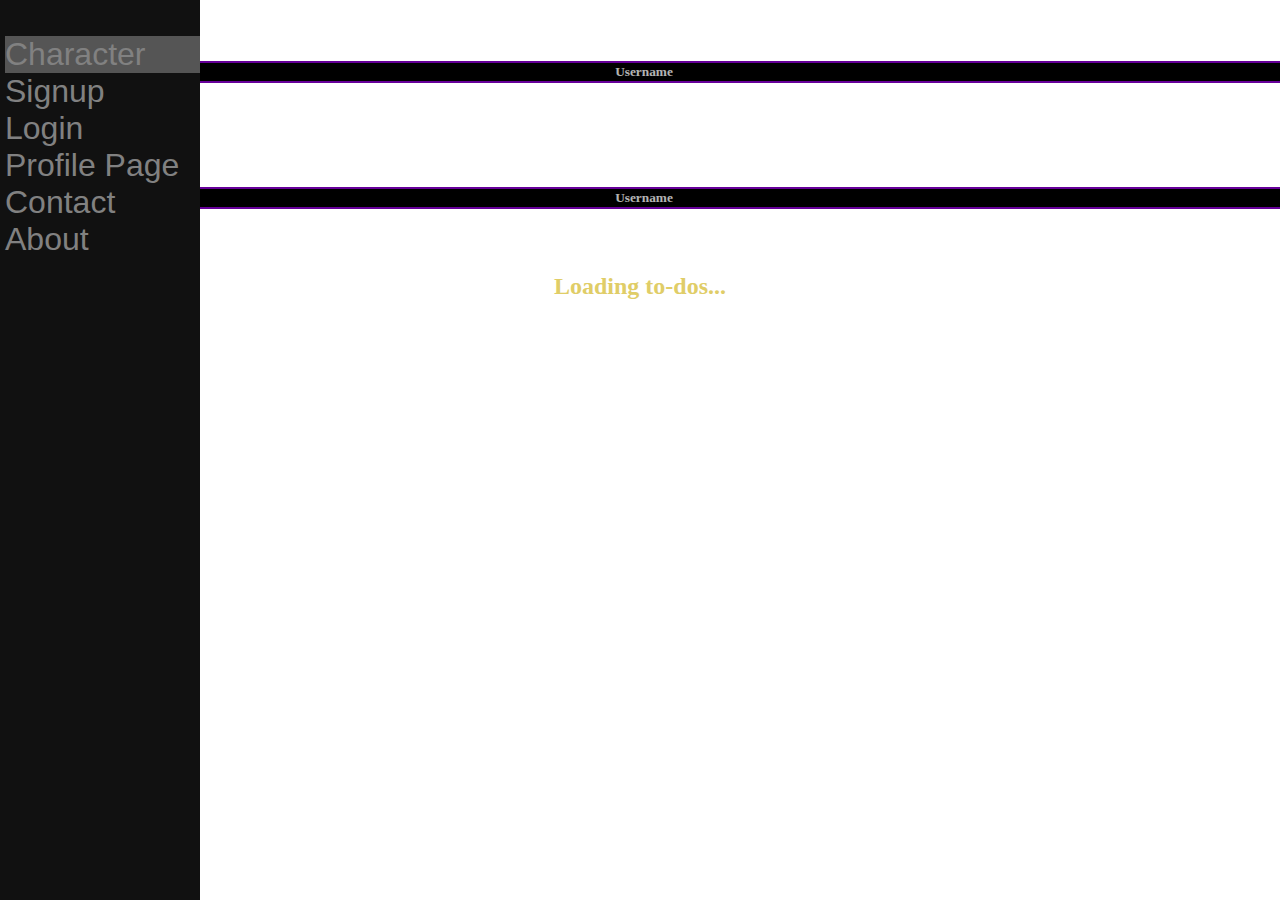
==== index.html @ 429c5027 "Fixed Background skill update error and True AI Background skills" ====
<!DOCTYPE html>
<html lang="en" >

<head>
    
    <meta charset="UTF-8">
    <title>E.I.N.S. - SWN RPG Character Sheet</title>
    <link rel="stylesheet" href="./css/reset.css">
    <link rel="stylesheet" href="./css/style.css">
    <link rel="icon" href="./img/Web_Icon3.jpeg">
    <!--Prevent Cache Storage-->
    <meta http-equiv="Cache-Control" content="no-cache, no-store, must-revalidate" />
    <meta http-equiv="Pragma" content="no-cache" />
    <meta http-equiv="Expires" content="0" />
    <meta name="viewport" content="width=device-width, initial-scale=1.0">
    <link href="https://getbootstrap.com/docs/4.3/dist/css/bootstrap.min.css" rel="stylesheet">
    <script type="text/javascript" src="https://sdk.userbase.com/2/userbase.js"></script>
    <link href="./fontawesome/css/all.css" rel="stylesheet">
</head>

<body>

        <!-- Auth View -->
    <div id="auth-view">
            <h4 class="lightBlue">Login</h4>
        <form id="login-form">
        <li><input id="login-username" type="string" required placeholder="Username"></li>
        <li><input id="login-password" type="password" required placeholder="Password"></li>
        <li><input type="button" value="Sign in" name="loginSubmit"></li>
        </form>
        <div id="login-error" class="lightBlue"></div>

        <h4 class="lightBlue">Create an account</h4>
        <form id="signup-form">
        <li><input id="signup-username" type="string" required placeholder="Username"></li>
        <li><input id="signup-password" type="password" required placeholder="Password"></li>
        <li><input type="button" value="Create an account" name="signUpSubmit"></li>
        </form>
        <div id="signup-error" class="lightBlue" ></div>
        
    </div>

    
    <script type="text/javascript">
 
    
</script>


<div id="db-loading"><h2>Loading to-dos...</h2></div>
<div class="lightBlue" id="db-error"></div>

    <div class="overlay"></div>
    <div class="landscape"><h2>Please Use Landscape Mode</h2></div>
    <!--Loading Screen-->
    <div id="loading">
        <!--Loading Animation-->
        <img id="loading-image" src="./img/Loading_Anim.gif" alt="Loading..." />
        <!--Loading Text-->
        <div class="bootUp">
            <h2 class="bootTitle">E.I.N.S. - ELECTRONIC INTERFACING & NETWORKING SYSTEM</h2>
            <pre class="bootLang"></pre>
        </div>
        
    </div>

    <!--Character Sheet-->
    <form class="charsheet" id="charsheet">

        
        <!--Container-->
        <div class="box">

               
            <!--Tab Header-->
            <div class="tab" id="tabUI">
                <h2 class="pageTitle">SWN Dynamic Character Sheet [v1.1]</h2>
                <li><h6 name="userID" class="lightBlue">USERNAME HERE</h6></li>
                <div class="tabButtons">
                <button type="button" id="defaultOpen" class="tablinks" onclick="openTab(event, 'bioTab')">Profile</button><!----><button type="button" class="tablinks" onclick="openTab(event, 'abilityTab')">Abilities</button><!----><button type="button" class="tablinks" onclick="openTab(event, 'inventoryTab')">Inventory</button><!----><button type="button" class="tablinks" onclick="openTab(event, 'notesTab')">Notes</button><!----><button type="button" class="tablinks" onclick="openTab(event, 'mapTab')">Map</button><!----><button type="button" id="helpTabOpen" class="tablinks" onclick="openTab(event, 'helpTab')">Help</button><!----><button type="button" id="rulesTabOpen" class="tablinks" onclick="openTab(event, 'rulesTab')">Cheatsheet</button></a>
                </div>
                <div class="saveUI">
                    <b>Autosave: </b><input type="checkbox" id="autosave"> <input value="Save Character" type="button" class="button" name="buttonsave" type="button" onclick="save_character()" style="width:100px;margin-bottom:5px; margin-right:30px;" readonly>
                    <label class="custom-file-upload"><input name="buttonload" id="buttonload" value="LOAD" type="file" style="width:200px;margin-bottom:2px;" /></label>
    
                </div>
            </div>
            <input type="button" class="menuButton button" onclick="menuOpen()" value="☰">
            <div id="myMenuBar" class="sideMenuPanel">
                <a href="javascript:void(0)" class="closebtn" name="menuCloseBtn" onclick="menuClose()">×</a>
                <br>
                <br>
                <a class="active" href="#home">Character</a>
                <a href="#news">Signup</a>
                <a href="#news">Login</a>
                <a href="#news">Profile Page</a>
                <a href="#contact">Contact</a>
                <a href="#about">About</a>
                </div>

            <!--Background Image Container-->
            <div class="background">
                <!--Custom Alert Box-->
                <div class="customAlert">
                    <input id="closeAlert" type="button" class="button" value="X" readonly>
                    <h2 class="messageHeader"></h2>
                    <div class="alertMessage">
                        <pre class="message"></pre>
                    </div>
                </div>
                
                <!--Default Profile Tab-->
                <div id="bioTab" class="tabcontent">
                    <!--HP and Strain Range Slider Container-->
                    <div class="row slidebox">
                        <div class="col-xs-12">
                            
                            <div class="slidecontainer">
                                <h4><a href="#hpHelp"><i class="fa fa-question-circle helpLink" onclick="navigateToHelpText('hpHelpText');" title="Click to navigate to Help section."></i></a> HP: <b id="currentHP"></b><b>/</b><input type="number" value="10" min="0" class="slideTrack" onchange="update(this.value,'hpRange','currentHP');" id="playerHP" /></h4><input type="range" min="0" max="10" value="10" class="slider hpSlide" id="hpRange" title="Edit maximum HP value"/>
                                
                                <div id="deathSaveBox"><b>Bleed-Out Counter:</b><input type="checkbox" id="deathBox1" class="checkbox-round" onchange="enableNextElement(this.id,deathBox2.id);" /><input type="checkbox" id="deathBox2" class="checkbox-round" onchange="enableNextElement(this.id,deathBox3.id);" /><input type="checkbox" id="deathBox3" class="checkbox-round" onchange="enableNextElement(this.id,deathBox4.id);" /><input type="checkbox" id="deathBox4" class="checkbox-round" onchange="enableNextElement(this.id,deathBox5.id);" /><input type="checkbox" id="deathBox5" class="checkbox-round" onchange="enableNextElement(this.id,deathBox6.id);" /><input type="checkbox" id="deathBox6" class="checkbox-round" onchange="checkDeath(this);" /></div>
                                
                                <h4><a href="#strainHelp"><i class="fa fa-question-circle helpLink" onclick="navigateToHelpText('strainHelpText');" title="Click to navigate to Help section."></i></a> System Strain: <b id="currentStrain"></b><b>/</b><input type="number" value="10" min="0" class="slideTrack" onchange="update(this.value,'strainRange','currentStrain');" id="strainMax" readonly></h4><input type="range" min="0" max="10" value="0" class="slider strainSlide" id="strainRange">
                                
                            </div>
                        </div>
                    </div>
                    <div class="row">
                        
                        <!--Left Column-->
                        <div class="col-xs-4">
                            
                            <!--Character Bio Panel-->
                            <h2>Bio <a href="#bioHelp"><i class="fa fa-question-circle helpLink" onclick="navigateToHelpText('bioHelpText');" title="Click to navigate to Help section."></i></a></h2>
                            <div class="bounding-box" url="">
                                
                            </div>
                            <input type="string" placeholder="[Insert Image URL Here]" id="charPic" onchange="charImage(value)">
                            <br>
                            <!--Character Image Box-->
                            <!--Nameplate and Origin-->
                            <table class="bioTable">
                                <tr>
                                    <th>Name:</th>
                                    <td><input type="string" id="playerName" name="PlayerName"></td>
                                </tr>
                                <tr>
                                    <th>Species:</th>
                                    <td><input type="string" id="playerSpecies"></td>
                                </tr>
                                <tr>
                                    <!--Player Background-->
                                    <th><i class="fa fa-info-circle interactInfo" title="Get Background Info" data-name="" data-desc="" id="backDesc"></i> Background:</th>
                                    <td><select id="playerBackground" onchange="BackInfo(backDesc.id,id);" data-bonus=""></select></td>
                                    
                                </tr>
                                
                                <!--Background Info Panel-->
                                
                                <!--Player Class-->
                                <tr>
                                    <th><i class="fa fa-info-circle interactInfo" title="Get Class Info" data-name="" data-desc="" id="classDesc"></i> Class:</th>
                                    <td><select id="playerClass" onchange="classInfo(classDesc.id,id);"></select></td>
                                </tr>
                                
                                <!--Class Info Panel-->
                                
                                <tr>
                                    <th>Homeworld:</th>
                                    <td><input type="string" id="playerHomeworld"></td>
                                </tr>
                                <tr>
                                    <th>Employer:</th>
                                    <td><input type="string" id="playerEmployer"></td>
                                </tr>
                            </table>
                            
                            <br>
                            
                        </div>
                        
                        
                        <!--Middle Column-->
                        <div class="col-xs-4">
                            
                            
                            <h2>Skills <a href="#skillsHelp"><i class="fa fa-question-circle helpLink" onclick="navigateToHelpText('skillsHelpText');" title="Click to navigate to Help section."></i></a></h2>
                            <!--Skill Table-->
                            <table class="dataTable skillsTable" border="1">
                                <tr>
                                    <th colspan="6"><input value="&#x25BC;" title="Show/Hide Starting Skill Menu" readonly type="button" class="button dropdown parent no-wrap" data-toggle="toggle">Used Skill Points: <input type="number" value="0" id="usedSP" class="noWrite" readonly>/<input type="number" value="0" id="maxSP" class="noWrite" readonly></th>
                                </tr>
                                <!--Skills Option Panel-->
                                <tbody class="hideTr" id="skillChild">
                                    <tr class="infoPanel">
                                        <th colspan="6">Choose Starting Skill Selection Method:</th>
                                        <tr>
                                            <td colspan="6" class="isRandom"><input type="checkbox" onchange="isGrowth(id,'.randomGrowth')" id="isGrowthCheck" title="WARNING: Make sure all revealed 'Background Skill:' and 'Growth Bonus' input fields are empty BEFORE disabling this option!"> Select for Random Table Rolls or Quick Skills (3 Skills)</td>
                                            
                                        </tr>
                                        <!--Starting Skills-->
                                        <tr id="initSkills">
                                            <td colspan="6">Learn/Growth Skill:<select id="initSkill1" data-previous="empty" onchange="updateSkillBonus(this.id)"></select>
                                                
                                            </td>
                                        </tr>
                                        <tr>
                                            <td colspan="6">Learn/Growth Skill:<select id="initSkill2" data-previous="empty" onchange="updateSkillBonus(this.id)"></select>
                                                
                                            </td>
                                        </tr>
                                        <tr>
                                            <td class="randomGrowth isAISkill" colspan="6">Learn/Growth Skill:<select id="initSkill3" data-previous="empty" onchange="updateSkillBonus(this.id)"></select>
                                            </td>
                                        </tr>
                                        <tr>
                                            <td colspan="6" hidden>Background Skill:<select id="initSkill4" value="" data-previous="empty" onchange=" updateSkillBonus(this.id);"></select>
                                            </td>
                                        </tr>
                                        <tr>
                                            <td colspan="6" class="classSkill1">Psi Skill:<select id="initSkill5" data-previous="empty" onchange=" updateSkillBonus(this.id);"></select>
                                            </td>
                                        </tr>
                                        <tr>
                                            <td colspan="6" class="classSkill2">Psi Skill:<select id="initSkill6" data-previous="empty" onchange=" updateSkillBonus(this.id);"></select>
                                            </td>
                                        </tr>
                                        <tr>
                                            <td colspan="6" class="backgroundSkill">Background Skill:<select id="initSkill7" value="" data-previous="empty" onchange=" updateSkillBonus(this.id);"></select>
                                            </td>
                                        </tr>
                                        <tr>
                                            <td colspan="6" hidden>AI Skill:<select id="initSkill8" value="" data-previous="empty" onchange=" updateSkillBonus(this.id);"></select>
                                            </td>
                                        </tr>
                                        <tr>
                                            <td colspan="6" hidden>AI Skill:<select id="initSkill9" value="" data-previous="empty" onchange=" updateSkillBonus(this.id);"></select>
                                            </td>
                                        </tr>
                                        <tr>
                                            <td colspan="6" name="fociSkillRow1" style="display: none;">Focus 1 Skill:<select name="fociSkill1" id="initSkill10" value="" data-previous="empty" onchange=" updateSkillBonus(this.id);"></select>
                                            </td>
                                        </tr>
                                        <tr>
                                            <td colspan="6" name="fociSkillRow2" style="display: none;">Focus 2 Skill:<select name="fociSkill2" id="initSkill11" value="" data-previous="empty" onchange=" updateSkillBonus(this.id);"></select>
                                            </td>
                                        </tr>
                                        <tr>
                                            <td colspan="6" name="fociSkillRow3" style="display: none;">Focus 3 Skill:<select name="fociSkill3" id="initSkill12" value="" data-previous="empty" onchange=" updateSkillBonus(this.id);"></select>
                                            </td>
                                        </tr>
                                        <tr>
                                            <td colspan="6" name="fociSkillRow4" style="display: none;">Focus 4 Skill:<select name="fociSkill4" id="initSkill13" value="" data-previous="empty" onchange=" updateSkillBonus(this.id);"></select>
                                            </td>
                                        </tr>
                                        <tr>
                                            <td colspan="6" name="fociSkillRow5" style="display: none;">Focus 5 Skill:<select name="fociSkill5" id="initSkill14" value="" data-previous="empty" onchange=" updateSkillBonus(this.id);"></select>
                                            </td>
                                        </tr>
                                        <tr>
                                            <td colspan="6" name="fociSkillRow6" style="display: none;">Focus 6 Skill:<select name="fociSkill6" id="initSkill15" value="" data-previous="empty" onchange=" updateSkillBonus(this.id);"></select>
                                            </td>
                                        </tr>
                                        <tr>
                                            <td colspan="6">Interest Skill:<select id="initSkill16" value="" data-previous="empty" onchange=" updateSkillBonus(this.id);"></select>
                                            </td>
                                        </tr>
                                        <tr>
                                            <td colspan="6">AI Skill:<select id="initSkill17" value="" data-previous="empty" onchange=" updateSkillBonus(this.id);"></select>
                                            </td>
                                        </tr>
                                    </tr>
                                </tbody>
                                <!--Player Skill Fields-->
                                <tr>
                                    <td class="leftAlign"><i class="fa fa-info-circle interact" title="Get Skill Info" id="admin"></i> Administer:</td>
                                    
                                    <td>
                                        <input value="-" readonly type="button" class="button" onclick="decrement(adminBaseScore.id)">
                                        <input type="number" value="-1" style="display: none;" id="adminScore" min="-1" max="4" step="1"  class="skillField"  readonly>
                                        <input value="+" readonly type="button" class="button" onclick="increment(adminBaseScore.id)">
                                    </td>
                                    <td class="leftAlign"><i class="fa fa-info-circle interact" title="Get Skill Info" id="pilot"></i> Pilot:</td>
                                    <td>
                                        <input value="-" readonly type="button" class="button" onclick="decrement(pilotBaseScore.id)">
                                        <input type="number" value="-1" style="display: none;" id="pilotScore" min="-1" max="4" step="1"  class="skillField"  readonly>
                                        <input value="+" readonly type="button" class="button" onclick="increment(pilotBaseScore.id)">
                                    </td>
                                    <td class="leftAlign"><i class="fa fa-info-circle interact" title="Get Skill Info" id="work"></i> Work:</td>
                                    <td>
                                        <input value="-" readonly type="button" class="button" onclick="decrement(workBaseScore.id)">
                                        <input type="number" value="-1" style="display: none;" id="workScore" min="-1" max="4" step="1"  class="skillField"  readonly>
                                        <input value="+" readonly type="button" class="button" onclick="increment(workBaseScore.id)">
                                    </td>
                                </tr>
                                <tr>
                                    <td class="leftAlign"><i class="fa fa-info-circle interact" title="Get Skill Info" id="connect"></i> Connect:</td>
                                    <td>
                                        <input value="-" readonly type="button" class="button" onclick="decrement(connectBaseScore.id)">
                                        <input type="number" value="-1" style="display: none;" id="connectScore" min="-1" max="4" step="1"  class="skillField"  readonly>
                                        <input value="+" readonly type="button" class="button" onclick="increment(connectBaseScore.id)">
                                    </td>
                                    <td class="leftAlign"><i class="fa fa-info-circle interact" title="Get Skill Info" id="program"></i> Program:</td>
                                    <td>
                                        <input value="-" readonly type="button" class="button" onclick="decrement(programBaseScore.id)">
                                        <input type="number" value="-1" style="display: none;" id="programScore" min="-1" max="4" step="1"  class="skillField"  readonly>
                                        <input value="+" readonly type="button" class="button" onclick="increment(programBaseScore.id)">
                                    </td>
                                    <td class="leftAlign"><i class="fa fa-info-circle interact" title="Get Skill Info" id="biopsi"></i> Biopsionics:</td>
                                    <td>
                                        <input value="-" readonly type="button" class="button" onclick="decrement(biopsiBaseScore.id)">
                                        <input type="number" value="-1" style="display: none;" id="biopsiScore" min="-1" max="4" step="1"  class="skillField" data-learn="0" data-psi="biopsi" data-bonus="-1" readonly>
                                        <input value="+" readonly type="button" class="button" onclick="increment(biopsiBaseScore.id)">
                                    </td>
                                </tr>
                                <tr>
                                    <td class="leftAlign"><i class="fa fa-info-circle interact" title="Get Skill Info" id="exert"></i> Exert:</td>
                                    <td>
                                        <input value="-" readonly type="button" class="button" onclick="decrement(exertBaseScore.id)">
                                        <input type="number" value="-1" style="display: none;" id="exertScore" min="-1" max="4" step="1"  class="skillField"  readonly>
                                        <input value="+" readonly type="button" class="button" onclick="increment(exertBaseScore.id)">
                                    </td>
                                    <td class="leftAlign"><i class="fa fa-info-circle interact" title="Get Skill Info" id="punch"></i> Punch:</td>
                                    <td>
                                        <input value="-" readonly type="button" class="button" onclick="decrement(punchBaseScore.id)">
                                        <input type="number" value="-1" style="display: none;" id="punchScore" min="-1" max="4" step="1"  class="skillField"  readonly>
                                        <input value="+" readonly type="button" class="button" onclick="increment(punchBaseScore.id)">
                                    </td>
                                    <td class="leftAlign"><i class="fa fa-info-circle interact" title="Get Skill Info" id="metapsi"></i> Metapsionics:</td>
                                    <td>
                                        <input value="-" readonly type="button" class="button" onclick="decrement(metapsiBaseScore.id)">
                                        <input type="number" value="-1" style="display: none;" id="metapsiScore" min="-1" max="4" step="1"  class="skillField" data-learn="0" data-psi="metapsi" data-bonus="-1" readonly>
                                        <input value="+" readonly type="button" class="button" onclick="increment(metapsiBaseScore.id)">
                                    </td>
                                </tr>
                                <tr>
                                    <td class="leftAlign"><i class="fa fa-info-circle interact" title="Get Skill Info" id="fix"></i> Fix:</td>
                                    <td>
                                        <input value="-" readonly type="button" class="button" onclick="decrement(fixBaseScore.id)">
                                        <input type="number" value="-1" style="display: none;" id="fixScore" min="-1" max="4" step="1"  class="skillField"  readonly>
                                        <input value="+" readonly type="button" class="button" onclick="increment(fixBaseScore.id)">
                                    </td>
                                    <td class="leftAlign"><i class="fa fa-info-circle interact" title="Get Skill Info" id="shoot"></i> Shoot:</td>
                                    <td>
                                        <input value="-" readonly type="button" class="button" onclick="decrement(shootBaseScore.id)">
                                        <input type="number" value="-1" style="display: none;" id="shootScore" min="-1" max="4" step="1"  class="skillField"  readonly>
                                        <input value="+" readonly type="button" class="button" onclick="increment(shootBaseScore.id)">
                                    </td>
                                    <td class="leftAlign"><i class="fa fa-info-circle interact" title="Get Skill Info" id="precog"></i> Precognition:</td>
                                    <td>
                                        <input value="-" readonly type="button" class="button" onclick="decrement(precogBaseScore.id)">
                                        <input type="number" value="-1" style="display: none;" id="precogScore" min="-1" max="4" step="1"  class="skillField" data-learn="0" data-psi="precog" data-bonus="-1" readonly>
                                        <input value="+" readonly type="button" class="button" onclick="increment(precogBaseScore.id)">
                                    </td>
                                </tr>
                                <tr>
                                    <td class="leftAlign"><i class="fa fa-info-circle interact" title="Get Skill Info" id="heal"></i> Heal:</td>
                                    <td>
                                        <input value="-" readonly type="button" class="button" onclick="decrement(healBaseScore.id)">
                                        <input type="number" value="-1" style="display: none;" id="healScore" min="-1" max="4" step="1"  class="skillField"  readonly>
                                        <input value="+" readonly type="button" class="button" onclick="increment(healBaseScore.id)">
                                    </td>
                                    <td class="leftAlign"><i class="fa fa-info-circle interact" title="Get Skill Info" id="sneak"></i> Sneak:</td>
                                    <td>
                                        <input value="-" readonly type="button" class="button" onclick="decrement(sneakBaseScore.id)">
                                        <input type="number" value="-1" style="display: none;" id="sneakScore" min="-1" max="4" step="1"  class="skillField"  readonly>
                                        <input value="+" readonly type="button" class="button" onclick="increment(sneakBaseScore.id)">
                                    </td>
                                    <td class="leftAlign"><i class="fa fa-info-circle interact" title="Get Skill Info" id="telekinesis"></i> Telekinesis:</td>
                                    <td>
                                        <input value="-" readonly type="button" class="button" onclick="decrement(telekinesisBaseScore.id)">
                                        <input type="number" value="-1" style="display: none;" id="telekinesisScore" min="-1" max="4" step="1"  class="skillField" data-learn="0" data-psi="telekinesis" data-bonus="-1" readonly>
                                        <input value="+" readonly type="button" class="button" onclick="increment(telekinesisBaseScore.id)">
                                    </td>
                                </tr>
                                <tr>
                                    <td class="leftAlign"><i class="fa fa-info-circle interact" title="Get Skill Info" id="know"></i> Know:</td>
                                    <td>
                                        <input value="-" readonly type="button" class="button" onclick="decrement(knowBaseScore.id)">
                                        <input type="number" value="-1" style="display: none;" id="knowScore" min="-1" max="4" step="1"  class="skillField"  readonly>
                                        <input value="+" readonly type="button" class="button" onclick="increment(knowBaseScore.id)">
                                    </td>
                                    <td class="leftAlign"><i class="fa fa-info-circle interact" title="Get Skill Info" id="stab"></i> Stab:</td>
                                    <td>
                                        <input value="-" readonly type="button" class="button" onclick="decrement(stabBaseScore.id)">
                                        <input type="number" value="-1" style="display: none;" id="stabScore" min="-1" max="4" step="1"  class="skillField"  readonly>
                                        <input value="+" readonly type="button" class="button" onclick="increment(stabBaseScore.id)">
                                    </td>
                                    <td class="leftAlign"><i class="fa fa-info-circle interact" title="Get Skill Info" id="telepath"></i> Telepathy:</td>
                                    <td>
                                        <input value="-" readonly type="button" class="button" onclick="decrement(telepathBaseScore.id)">
                                        <input type="number" value="-1" style="display: none;" id="telepathScore" min="-1" max="4" step="1"  class="skillField" data-learn="0" data-psi="telepath" data-bonus="-1" readonly>
                                        <input value="+" readonly type="button" class="button" onclick="increment(telepathBaseScore.id)">
                                    </td>
                                </tr>
                                <tr>
                                    <td class="leftAlign"><i class="fa fa-info-circle interact" title="Get Skill Info" id="lead"></i> Lead:</td>
                                    <td>
                                        <input value="-" readonly type="button" class="button" onclick="decrement(leadBaseScore.id)">
                                        <input type="number" value="-1" style="display: none;" id="leadScore" min="-1" max="4" step="1"  class="skillField"  readonly>
                                        <input value="+" readonly type="button" class="button" onclick="increment(leadBaseScore.id)">
                                    </td>
                                    <td class="leftAlign"><i class="fa fa-info-circle interact" title="Get Skill Info" id="survive"></i> Survive:</td>
                                    <td>
                                        <input value="-" readonly type="button" class="button" onclick="decrement(surviveBaseScore.id)">
                                        <input type="number" value="-1" style="display: none;" id="surviveScore" min="-1" max="4" step="1"  class="skillField"  readonly>
                                        <input value="+" readonly type="button" class="button" onclick="increment(surviveBaseScore.id)">
                                    </td>
                                    <td class="leftAlign"><i class="fa fa-info-circle interact" title="Get Skill Info" id="teleport"></i> Teleportation:</td>
                                    <td>
                                        <input value="-" readonly type="button" class="button" onclick="decrement(teleportBaseScore.id)">
                                        <input type="number" value="-1" style="display: none;" id="teleportScore" min="-1" max="4" step="1"  class="skillField" data-learn="0" data-psi="teleport" data-bonus="-1" readonly>
                                        <input value="+" readonly type="button" class="button" onclick="increment(teleportBaseScore.id)">
                                    </td>
                                </tr>
                                <tr>
                                    <td class="leftAlign"><i class="fa fa-info-circle interact" title="Get Skill Info" id="notice"></i> Notice:</td>
                                    <td>
                                        <input value="-" readonly type="button" class="button" onclick="decrement(noticeBaseScore.id)">
                                        <input type="number" value="-1" style="display: none;" id="noticeScore" min="-1" max="4" step="1"  class="skillField"  readonly>
                                        <input value="+" readonly type="button" class="button" onclick="increment(noticeBaseScore.id)">
                                    </td>
                                    <td class="leftAlign"><i class="fa fa-info-circle interact" title="Get Skill Info" id="talk"></i> Talk:</td>
                                    <td>
                                        <input value="-" readonly type="button" class="button" onclick="decrement(talkBaseScore.id)">
                                        <input type="number" value="-1" style="display: none;" id="talkScore" min="-1" max="4" step="1"  class="skillField"  readonly>
                                        <input value="+" readonly type="button" class="button" onclick="increment(talkBaseScore.id)">
                                    </td>
                                    <td><input type="string" value="" id="customSkill1"></td>
                                    <td>
                                        <input value="-" readonly type="button" class="button" onclick="decrement(custom1BaseScore.id)">
                                        <input type="number" value="-1" style="display: none;" id="custom1Score" min="-1" max="4" step="1"  class="skillField"  readonly>
                                        <input value="+" readonly type="button" class="button" onclick="increment(custom1BaseScore.id)">
                                    </td>
                                </tr>
                                <tr>
                                    <td class="leftAlign"><i class="fa fa-info-circle interact" title="Get Skill Info" id="perform"></i> Perform:</td>
                                    <td>
                                        <input value="-" readonly type="button" class="button" onclick="decrement(performBaseScore.id)">
                                        <input type="number" value="-1" style="display: none;" id="performScore" min="-1" max="4" step="1"  class="skillField"  readonly>
                                        <input value="+" readonly type="button" class="button" onclick="increment(performBaseScore.id)">
                                    </td>
                                    <td class="leftAlign"><i class="fa fa-info-circle interact" title="Get Skill Info" id="trade"></i> Trade:</td>
                                    <td>
                                        <input value="-" readonly type="button" class="button" onclick="decrement(tradeBaseScore.id)">
                                        <input type="number" value="-1" style="display: none;" id="tradeScore" min="-1" max="4" step="1"  class="skillField"  readonly>
                                        <input value="+" readonly type="button" class="button" onclick="increment(tradeBaseScore.id)">
                                    </td>
                                    <td><input type="string" value="" id="customSkill2" step="1"></td>
                                    <td>
                                        <input value="-" readonly type="button" class="button" onclick="decrement(custom2BaseScore.id)">
                                        <input type="number" value="-1" style="display: none;" id="custom2Score" min="-1" max="4" step="1"  class="skillField"  readonly>
                                        <input value="+" readonly type="button" class="button" onclick="increment(custom2BaseScore.id)">
                                    </td>
                                </tr>
                                
                            </table>
                            
                            <br>
                            
                            <h2>Foci <a href="#fociHelp"><i class="fa fa-question-circle helpLink" onclick="navigateToHelpText('fociHelpText');" title="Click to navigate to Help section."></i></a></h2>
                            <!--Foci Table-->
                            <table class="textTable">
                                <tr>
                                    <th colspan="2">Used Focus Points:<input type="number" value="0" id="usedFP" class="noWrite" readonly>/<input type="number" value="1" id="maxFP" class="noWrite" readonly><input type="checkbox" id="psiFocus" hidden></th>
                                </tr>
                                <!--Foci1-->
                                <tr>
                                    <td><i class="fa fa-info-circle interactInfo" title="Get Skill Info" data-name="" data-desc="" id="infoF1" data-function="focusInfo" data-select="Foci1"></i><select id="Foci1" onchange="focusInfo(infoF1.id,id);"></select><input type="checkbox" onchange="updateSkillBonus('initSkill10');" id="isStartingFoci10"></td>
                                    <td>
                                        
                                        Level: <input value="-" type="button" class="button" readonly onclick="decrement(FociLevel1.id);"><input type="number" id="FociLevel1" value="0" max="3" onchange="updateUsedFP(); checkFoci();" min="0" step="1" readonly>
                                        <input value="+" type="button" class="button" readonly onclick="increment(FociLevel1.id);">
                                    </td>
                                </tr>
                                
                                <!--Foci2-->
                                <tr>
                                    <td><i class="fa fa-info-circle interactInfo" title="Get Skill Info" data-name="" data-desc="" id="infoF2" data-function="focusInfo" data-select="Foci2"></i><select id="Foci2" onchange="focusInfo(infoF2.id,id)"></select><input type="checkbox" onchange="updateSkillBonus('initSkill11');" id="isStartingFoci11"></td>
                                    <td>
                                        
                                        Level: <input value="-" type="button" class="button" readonly onclick="decrement(FociLevel2.id);"><input type="number" id="FociLevel2" value="0" max="3" onchange="updateUsedFP(); checkFoci();" min="0" step="1" readonly>
                                        <input value="+" type="button" class="button" readonly onclick="increment(FociLevel2.id);">
                                    </td>
                                </tr>
                                
                                <!--Foci3-->
                                <tr>
                                    <td><i class="fa fa-info-circle interactInfo" title="Get Skill Info" data-name="" data-desc="" id="infoF3" data-function="focusInfo" data-select="Foci3"></i><select id="Foci3" onchange="focusInfo(infoF3.id,id)"></select><input type="checkbox" onchange="updateSkillBonus('initSkill12');" id="isStartingFoci12"></td>
                                    <td>
                                        
                                        Level: <input value="-" type="button" class="button" readonly onclick="decrement(FociLevel3.id);"><input type="number" id="FociLevel3" value="0" max="3" onchange="updateUsedFP(); checkFoci();" min="0" step="1" readonly>
                                        <input value="+" type="button" class="button" readonly onclick="increment(FociLevel3.id);">
                                    </td>
                                </tr>
                                
                                <!--Foci4-->
                                <tr>
                                    <td><i class="fa fa-info-circle interactInfo" title="Get Skill Info" data-name="" data-desc="" id="infoF4" data-function="focusInfo" data-select="Foci4"></i><select id="Foci4" onchange="focusInfo(infoF4.id,id)"></select><input type="checkbox" onchange="updateSkillBonus('initSkill13');" id="isStartingFoci13"></td>
                                    <td>
                                        
                                        Level: <input value="-" type="button" class="button" readonly onclick="decrement(FociLevel4.id);"><input type="number" id="FociLevel4" value="0" max="3" onchange="updateUsedFP(); checkFoci();" min="0" step="1" readonly>
                                        <input value="+" type="button" class="button" readonly onclick="increment(FociLevel4.id);">
                                    </td>
                                </tr>
                                
                                <!--Foci5-->
                                <tr>
                                    <td><i class="fa fa-info-circle interactInfo" title="Get Skill Info" data-name="" data-desc="" id="infoF5" data-function="focusInfo" data-select="Foci5"></i><select id="Foci5" onchange="focusInfo(infoF5.id,id)"></select><input type="checkbox" onchange="updateSkillBonus('initSkill14');" id="isStartingFoci14"></td>
                                    <td>
                                        
                                        Level: <input value="-" type="button" class="button" readonly onclick="decrement(FociLevel5.id);"><input type="number" id="FociLevel5" value="0" max="3" onchange="updateUsedFP(); checkFoci();" min="0" step="1" readonly>
                                        <input value="+" type="button" class="button" readonly onclick="increment(FociLevel5.id);">
                                    </td>
                                </tr>
                                
                                <!--Foci6-->
                                <tr>
                                    <td><i class="fa fa-info-circle interactInfo" title="Get Skill Info" data-name="" data-desc="" id="infoF6" data-function="focusInfo" data-select="Foci6"></i><select id="Foci6" onchange="focusInfo(infoF6.id,id)"></select><input type="checkbox" onchange="updateSkillBonus('initSkill15');" id="isStartingFoci15"></td>
                                    <td>
                                        Level: <input value="-" type="button" class="button" readonly onclick="decrement(FociLevel6.id);"><input type="number" id="FociLevel6" value="0" max="3" onchange="updateUsedFP(); checkFoci();" min="0" step="1" readonly>
                                        <input value="+" type="button" class="button" readonly onclick="increment(FociLevel6.id);">
                                    </td>
                                </tr>
                                
                            </table>
                            <br>
                        </div>
                        
                        
                        <!--Right Column-->
                        <div class="col-xs-4">
                            <h2>Stats <a href="#statsHelp"><i class="fa fa-question-circle helpLink" onclick="navigateToHelpText('statsHelpText');" title="Click to navigate to Help section."></i></a></h2>
                            <!--Attribute Table-->
                            <table class="dataTable">
                                <tr>
                                    <th><input value="&#x25BC" title="Base Attributes" readonly type="button" class="button dropdown parent no-wrap" data-toggle="toggle">Attribute:</th>
                                    <th>Score:</th>
                                    <th>Mod:</th>
                                </tr>
                                <!--Starting Attributes Panel-->
                                <tbody class="hideTr" id="attributeChild">
                                    <tr style="display: table-row;" class="infoPanel">
                                        <th colspan="3">Enter Base Attribute Scores:</th>
                                        <tr>
                                            <td>STR:<input type="number" value="10" id="strBase" onchange="updateBaseStats('str')"></td>
                                            <td>DEX:<input type="number" value="10" id="dexBase" onchange="updateBaseStats('dex')"></td>
                                            <td>CON:<input type="number" value="10" id="conBase" onchange="updateBaseStats('con')"></td>
                                            
                                        </tr>
                                        <tr>
                                            <td>INT:<input type="number" value="10" id="intBase" onchange="updateBaseStats('int')"></td>
                                            <td>WIS:<input type="number" value="10" id="wisBase" onchange="updateBaseStats('wis')"></td>
                                            <td>CHA:<input type="number" value="10" id="chaBase" onchange="updateBaseStats('cha')"></td>
                                        </tr>
                                        <tr class="randomGrowth">
                                            <td>Growth Bonus:<select id="growthStat1" data-previous="empty" onchange="addGrowthAttrBonus()"></select></td>
                                            <td>+1 <input type="checkbox" id="growthPlusOne1" onchange="checkGrowthBonus('1',1)"></td>
                                            <td>+2 <input type="checkbox" id="growthPlusTwo1" onchange="checkGrowthBonus('1',2)"></td>
                                        </tr>
                                        <tr class="randomGrowth">
                                            <td>Growth Bonus:<select id="growthStat2" data-previous="empty" onchange="addGrowthAttrBonus()"></select></td>
                                            <td>+1 <input type="checkbox" id="growthPlusOne2" onchange="checkGrowthBonus('2',1)"></td>
                                            <td>+2 <input type="checkbox" id="growthPlusTwo2" onchange="checkGrowthBonus('2',2)"></td>
                                        </tr>
                                        <tr class="randomGrowth">
                                            <td>Growth Bonus:<select id="growthStat3" data-previous="empty" onchange="addGrowthAttrBonus()"></select></td>
                                            <td>+1 <input type="checkbox" id="growthPlusOne3" onchange="checkGrowthBonus('3',1)"></td>
                                            <td>+2 <input type="checkbox" id="growthPlusTwo3" onchange="checkGrowthBonus('3',2)"></td>
                                        </tr>
                                    </tr>
                                </tbody>
                                <tr>
                                    <td>Strength:</td>
                                    <td>
                                        <input value="-" type="button" class="button" readonly onclick="decrement(strScore.id);">
                                        <input type="number" value="10" min="10" max="15" id="strScore" onchange="updateModifiers('str'); updateMaxCarry()" data-bonus="0" class="growthBonus" data-growth="0" readonly>
                                        <input value="+" type="button" class="button" readonly onclick="increment(strScore.id);">
                                    </td>
                                    <td><input type="number" value="0" id="strMod" class="noWrite" readonly></td>
                                </tr>
                                <tr>
                                    
                                    <td>Dexterity:</td>
                                    <td>
                                        <input value="-" type="button" class="button" readonly onclick="decrement(dexScore.id);">
                                        <input type="number" value="10" min="10" max="15" id="dexScore" onchange="updateModifiers('dex')" data-bonus="0" class="growthBonus" data-growth="0" readonly>
                                        <input value="+" type="button" class="button" readonly onclick="increment(dexScore.id);">
                                    </td>
                                    <td><input type="number" value="0" id="dexMod" class="noWrite" readonly></td>
                                </tr>
                                <tr>
                                    <td>Constitution:</td>
                                    <td>
                                        <input value="-" type="button" class="button" readonly onclick="decrement(conScore.id);">
                                        <input type="number" value="10" min="10" max="15" id="conScore" onchange="updateModifiers('con'); updateStrainMax(this.value)" data-bonus="0" class="growthBonus" data-growth="0" readonly>
                                        <input value="+" type="button" class="button" readonly onclick="increment(conScore.id);">
                                    </td>
                                    <td><input type="number" value="0" id="conMod" class="noWrite" readonly></td>
                                </tr>
                                <tr>
                                    <td>Intelligence:</td>
                                    <td>
                                        <input value="-" type="button" class="button" readonly onclick="decrement(intScore.id);">
                                        <input type="number" value="10" min="10" max="15" id="intScore" onchange="updateModifiers('int')" data-bonus="0" class="growthBonus" data-growth="0" readonly>
                                        <input value="+" type="button" class="button" readonly onclick="increment(intScore.id);">
                                    </td>
                                    <td><input type="number" value="0" id="intMod" class="noWrite" readonly></td>
                                </tr>
                                <tr>
                                    <td>Wisdom:</td>
                                    <td>
                                        <input value="-" type="button" class="button" readonly onclick="decrement(wisScore.id);">
                                        <input type="number" value="10" min="10" max="15" id="wisScore" onchange="updateModifiers('wis')" data-bonus="0" class="growthBonus" data-growth="0" readonly>
                                        <input value="+" type="button" class="button" readonly onclick="increment(wisScore.id);">
                                    </td>
                                    <td><input type="number" value="0" id="wisMod" class="noWrite" readonly></td>
                                </tr>
                                <tr>
                                    <td>Charisma:</td>
                                    <td>
                                        <input value="-" type="button" class="button" readonly onclick="decrement(chaScore.id);">
                                        <input type="number" value="10" min="10" max="15" id="chaScore" onchange="updateModifiers('cha')" data-bonus="0" class="growthBonus" data-growth="0" readonly>
                                        <input value="+" type="button" class="button" readonly onclick="increment(chaScore.id);">
                                    </td>
                                    <td><input type="number" value="0" id="chaMod" class="noWrite" readonly></td>
                                </tr>
                            </table>
                            <br>
                            <!--Save Table-->
                            <table class="dataTable" id="saveTable">
                                <tr>
                                    <th colspan="3">Saves:</th>
                                </tr>
                                <tr>
                                    <td>Physical:</td>
                                    <td>Evasion:</td>
                                    <td>Mental:</td>
                                </tr>
                                <tr>
                                    
                                    <td><input type="number" placeholder="15" id="physicalSave" readonly></td>
                                    <td><input type="number" placeholder="15" id="evasionSave" readonly></td>
                                    <td><input type="number" placeholder="15" id="mentalSave" readonly></td>
                                </tr>
                            </table>
                            
                            <br>
                            <!--Level & XP Tracker-->
                            <table class="dataTable" id="levelTracker">
                                <th>Level:</th>
                                <td><input type="number" id="playerLevel" value="1" min="1" max="100" readonly></td>
                                <th>XP:</th>
                                <td class="no-wrap">
                                    <input value="-" readonly type="button" class="button" onclick="decrement(playerXP.id);">
                                    <input type="number" id="playerXP" min="0" value="0" onchange="updateLevel();" readonly>
                                    <input value="+" readonly type="button" class="button" onclick="increment(playerXP.id);">
                                </td>
                            </table>
                            <br>
                            <!--Attack Bonus-->
                            <table class="dataTable" id="atkTracker">
                                <th>Base Atk Bonus:</th>
                                <td><input type="number" placeholder="0" id="atkBonus" readonly></td>
                                <th>Armour Class:</th>
                                <td><input type="number" placeholder="10" id="ACBonus" readonly></td>
                            </table>
                            <br>
                        </div>
                        
                    </div>
                </div>
                
                <!--Abilities Tab-->
                <div id="abilityTab" class="tabcontent">
                    <div class="row">
                        
                        <!--Expert Ability-->
                        <div id="expertAbility" style="display: none;"><h4>Expert Ability: Reroll Failed Skill Check <a href="#expertHelp"><i class="fa fa-question-circle helpLink" onclick="navigateToHelpText('expertHelpText');" title="Click to navigate to Help section."></i></a></b></h4><input type="checkbox" class="checkbox-round"> <b>(1 Use per scene)</b></div>

                        <!--Warrior Ability-->
                        <div id="warriorAbility" style="display: none;"><h4>Warrior Ability: Cancel Hit/Miss During Combat <a href="#warriorHelp"><i class="fa fa-question-circle helpLink" onclick="navigateToHelpText('warriorHelpText');" title="Click to navigate to Help section."></i></a></b></h4><input type="checkbox" class="checkbox-round"> <b>(1 Use per scene)</b></div>

                        <!--Column-->
                        <div class="col-xs-12">
                            <!--Psionic Abilities-->
                            <h2 class="isPsi">Psi Abilities <a href="#psiHelp"><i class="fa fa-question-circle helpLink" onclick="navigateToHelpText('psiHelpText');" title="Click to navigate to Help section."></i></a></h2>
                            <table id="psiCoreTable" class="isPsi">
                                <tr>
                                    <th>Discipline</th>
                                    <th colspan="2">Core Technique</th>
                                    <th>Level</th>
                                    <th>Spent Effort</th>
                                </tr>
                                <tr id="biopsiCoreTechnique">
                                    <td>BIOPSIONICS:</td>
                                    <td colspan="2"><i class="fa fa-info-circle interactInfo" title="Get Skill Info" data-name="Psychic Succor" data-desc="" id="biopsiCoreDesc"></i><input type="string" class="psiCore" id="biopsiCoreTechniqueName" value="Psychic Succor" readonly></td>
                                    <td> <input type="number" value="0" ; id="biopsiCoreLevel" class="noWrite" readonly> </td>
                                    <td><input value="-" readonly type="button" class="button" onclick="decrement(biopsiCoreEffort.id)"><input type="number" min="0" max="99" value="0" ; id="biopsiCoreEffort"  onchange="updateEffortPool();" readonly><input value="+" readonly type="button" class="button" onclick="increment(biopsiCoreEffort.id)"></td>
                                </tr>
                                
                                <tr id="metapsiCoreTechnique">
                                    <td>METAPSIONICS:</td>
                                    <td colspan="2"><i class="fa fa-info-circle interactInfo" title="Get Skill Info" data-name="Psychic Refinement" data-desc="" id="metapsiCoreDesc"></i><input type="string" id="metapsiCoreTechniqueName" value="Psychic Refinement" readonly></td>
                                    <td><input type="number" value="0" ; id="metapsiCoreLevel" class="noWrite" readonly></td>
                                    <td><input value="-" readonly type="button" class="button" onclick="decrement(metapsiCoreEffort.id)"><input type="number" min="0" max="99" value="0" ; id="metapsiCoreEffort"  onchange="updateEffortPool();" readonly><input value="+" readonly type="button" class="button" onclick="increment(metapsiCoreEffort.id)"></td>
                                </tr>
                                
                                <tr id="precogCoreTechnique">
                                    <td>PRECOGNITION:</td>
                                    <td colspan="2"><i class="fa fa-info-circle interactInfo" title="Get Skill Info" data-name="Oracle" data-desc="" id="precogCoreDesc"></i><input type="string" id="precogCoreTechniqueName" value="Oracle" readonly></td>
                                    <td><input type="number" value="0" ; id="precogCoreLevel" class="noWrite" readonly></td>
                                    <td><input value="-" readonly type="button" class="button" onclick="decrement(precogCoreEffort.id)"><input type="number" min="0" max="99" value="0" id="precogCoreEffort"  onchange="updateEffortPool();" readonly><input value="+" readonly type="button" class="button" onclick="increment(precogCoreEffort.id)"></td>
                                </tr>
                                
                                <tr id="telekinesisCoreTechnique">
                                    <td>TELEKINESIS:</td>
                                    <td colspan="2"><i class="fa fa-info-circle interactInfo" title="Get Skill Info" data-name="Telekinetic Manipulation" data-desc="" id="telekinesisCoreDesc"></i><input type="string" id="telekinesisCoreTechniqueName" value="Telekinetic Manipulation" readonly></td>
                                    <td><input type="number" value="0" ; id="telekinesisCoreLevel" class="noWrite" readonly></td>
                                    <td><input value="-" readonly type="button" class="button" onclick="decrement(telekinesisCoreEffort.id)"><input type="number" min="0" max="99" value="0" ; id="telekinesisCoreEffort"  onchange="updateEffortPool();" readonly><input value="+" readonly type="button" class="button" onclick="increment(telekinesisCoreEffort.id)"></td>
                                </tr>
                                
                                <tr id="telepathCoreTechnique">
                                    <td>TELEPATHY:</td>
                                    <td colspan="2"><i class="fa fa-info-circle interactInfo" title="Get Skill Info" data-name="Telepathic Contact" data-desc="" id="telepathCoreDesc"></i><input type="string" id="telepathCoreTechniqueName" value="Telepathic Contact" readonly></td>
                                    <td><input type="number" value="0" ; id="telepathCoreLevel" class="noWrite" readonly></td>
                                    <td><input value="-" readonly type="button" class="button" onclick="decrement(telepathCoreEffort.id)"><input type="number" min="0" max="99" value="0" ; id="telepathCoreEffort"  onchange="updateEffortPool();" readonly><input value="+" readonly type="button" class="button" onclick="increment(telepathCoreEffort.id)"></td>
                                </tr>
                                
                                <tr id="teleportCoreTechnique">
                                    <td>TELPORTATION:</td>
                                    <td colspan="2"><i class="fa fa-info-circle interactInfo" title="Get Skill Info" data-name="Personal Apportation" data-desc="" id="teleportCoreDesc"></i><input type="string" id="teleportCoreTechniqueName" value="Personal Apportation" readonly></td>
                                    <td><input type="number" value="0" ; id="teleportCoreLevel" class="noWrite" readonly></td>
                                    <td><input value="-" readonly type="button" class="button" onclick="decrement(teleportCoreEffort.id)"><input type="number" min="0" max="99" value="0" ; id="teleportCoreEffort"  onchange="updateEffortPool();" readonly><input value="+" readonly type="button" class="button" onclick="increment(teleportCoreEffort.id)"></td>
                                </tr>
                                
                            </table>
                            <br>

                            <table id="psiTable" class="order-list isPsi" data-counter="0">
                                <thead>
                                    <tr>
                                        <th colspan="4">Effort Limit: <input type="number" id="currentEP" value="1">/<input type="number" id="maxEP" class="noWrite" data-isFocus="0" value="1" readonly></th>
                                    </tr>
                                    <tr>
                                        <th>Psi Technique</th>
                                        <th>Effort Cost</th>
                                        <th>Action Type</th>
                                        <th></th>
                                    </tr>
                                </thead>
                                <tbody>
                                    
                                </tbody>
                                <tfoot>
                                    <tr>
                                        <td style="text-align: left;" colspan="4">
                                            <input type="button" type="button" class="button" id="addrowpsi" value="+" />
                                        </td>
                                    </tr>
                                    
                                </tfoot>
                            </table>
                            
                            

                            <h2 class="isAI">AI Routines <a href="#routineHelp"><i class="fa fa-question-circle helpLink" onclick="navigateToHelpText('routineHelpText');" title="Click to navigate to Help section."></i></a></h2>
                            <table id="routineCoreTable" class="isAI">
                                <tr>
                                    <th colspan="2">Core Routine</th>
                                    <th>Level</th>
                                    <th>Spent Processing</th>
                                </tr>
                                <tr id="CoreRoutine1">
                                    <td colspan="2"><i class="fa fa-info-circle interactInfo" title="Get Routine Info" data-name="" data-desc="" id="routineInfo1"></i><input type="string" id="CoreRoutine1Name" value="Query Data" readonly></td>
                                    <td><input type="number" value="1" ; id="CoreRoutine1Level" class="noWrite" readonly></td>
                                    <td><input type="number" value="0" ; id="CoreRoutine1Processing" readonly></td>
                                </tr>
                                <!--Core1 Info Panel-->
                                <tbody class="hideTr" id="CoreRoutine1Child">
                                    <tr style="display: table-row;" class="infoPanel">
                                        <td colspan="5">
                                            
                                            <body onload="init(coreRoutine1Desc.id);">
                                                <textarea rows="1" style="height:1em;" id="coreRoutine1Desc" readonly></textarea>
                                            </body>
                                        </td>
                                        
                                    </tr>
                                </tbody>
                                <tr id="CoreRoutine2">
                                    <td colspan="2"><i class="fa fa-info-circle interactInfo" title="Get Routine Info" data-name="" data-desc="" id="routineInfo2"></i><input type="string" id="CoreRoutine2Name" value="Split Focus" readonly></td>
                                    <td><input type="number" value="1" ; id="CoreRoutine2Level" class="noWrite" readonly></td>
                                    <td><input type="number" value="0" ; id="CoreRoutine2Processing" readonly></td>
                                </tr>
                                <!--Core2 Info Panel-->
                                <tbody class="hideTr" id="CoreRoutine2Child">
                                    <tr style="display: table-row;" class="infoPanel">
                                        <td colspan="5">
                                            
                                            <body onload="init(coreRoutine2Desc.id);">
                                                <textarea rows="1" style="height:1em;" id="coreRoutine2Desc" readonly></textarea>
                                            </body>
                                        </td>
                                        
                                    </tr>
                                </tbody>
                                <tr id="CoreRoutine3">
                                    <td colspan="2"><i class="fa fa-info-circle interactInfo" title="Get Routine Info" data-name="" data-desc="" id="routineInfo3"></i><input type="string" id="CoreRoutine3Name" value="Defeat Security" readonly></td>
                                    <td><input type="number" value="2" ; id="CoreRoutine3Level" class="noWrite" readonly></td>
                                    <td><input type="number" value="0" ; id="CoreRoutine3Processing" readonly></td>
                                </tr>
                                <!--Core3 Info Panel-->
                                <tbody class="hideTr" id="CoreRoutine3Child">
                                    <tr style="display: table-row;" class="infoPanel">
                                        <td colspan="5">
                                            
                                            <body onload="init(coreRoutine3Desc.id);">
                                                <textarea rows="1" style="height:1em;" id="coreRoutine3Desc" readonly></textarea>
                                            </body>
                                        </td>
                                        
                                    </tr>
                                </tbody>
                                <tr id="CoreRoutine4">
                                    <td colspan="2"><i class="fa fa-info-circle interactInfo" title="Get Routine Info" data-name="" data-desc="" id="routineInfo4"></i><input type="string" id="CoreRoutine4Name" value="Drone Command" readonly></td>
                                    <td><input type="number" value="2" ; id="CoreRoutine4Level" class="noWrite" readonly></td>
                                    <td><input type="number" value="0" ; id="CoreRoutine4Processing" readonly></td>
                                </tr>
                                <!--Core4 Info Panel-->
                                <tbody class="hideTr" id="CoreRoutine4Child">
                                    <tr style="display: table-row;" class="infoPanel">
                                        <td colspan="5">
                                            
                                            <body onload="init(coreRoutine4Desc.id);">
                                                <textarea rows="1" style="height:1em;" id="coreRoutine4Desc" readonly></textarea>
                                            </body>
                                        </td>
                                        
                                    </tr>
                                </tbody>
                                <tr id="CoreRoutine5">
                                    <td colspan="2"><i class="fa fa-info-circle interactInfo" title="Get Routine Info" data-name="" data-desc="" id="routineInfo5"></i><input type="string" id="CoreRoutine5Name" value="Native Hacker" readonly></td>
                                    <td><input type="number" value="2" ; id="CoreRoutine5Level" class="noWrite" readonly></td>
                                    <td><input type="number" value="0" ; id="CoreRoutine5Processing" readonly></td>
                                </tr>
                                <!--Core5 Info Panel-->
                                <tbody class="hideTr" id="CoreRoutine5Child">
                                    <tr style="display: table-row;" class="infoPanel">
                                        <td colspan="5">
                                            
                                            <body onload="init(coreRoutine5Desc.id);">
                                                <textarea rows="1" style="height:1em;" id="coreRoutine5Desc" readonly></textarea>
                                            </body>
                                        </td>
                                        
                                    </tr>
                                </tbody>
                                <tr id="CoreRoutine6">
                                    <td colspan="2"><i class="fa fa-info-circle interactInfo" title="Get Routine Info" data-name="" data-desc="" id="routineInfo6"></i><input type="string" id="CoreRoutine6Name" value="Accelerated Deduction" readonly></td>
                                    <td><input type="number" value="3" ; id="CoreRoutine6Level" class="noWrite" readonly></td>
                                    <td><input type="number" value="0" ; id="CoreRoutine6Processing" readonly></td>
                                </tr>
                                <!--Core6 Info Panel-->
                                <tbody class="hideTr" id="CoreRoutine6Child">
                                    <tr style="display: table-row;" class="infoPanel">
                                        <td colspan="5">
                                            
                                            <body onload="init(coreRoutine6Desc.id);">
                                                <textarea rows="1" style="height:1em;" id="coreRoutine6Desc" readonly></textarea>
                                            </body>
                                        </td>
                                        
                                    </tr>
                                </tbody>
                                <tr id="CoreRoutine7">
                                    <td colspan="2"><i class="fa fa-info-circle interactInfo" title="Get Routine Info" data-name="" data-desc="" id="routineInfo7"></i><input type="string" id="CoreRoutine7Name" value="Cognitive Boost" readonly></td>
                                    <td><input type="number" value="3" ; id="CoreRoutine7Level" class="noWrite" readonly></td>
                                    <td><input type="number" value="0" ; id="CoreRoutine7Processing" readonly></td>
                                </tr>
                                <!--Core7 Info Panel-->
                                <tbody class="hideTr" id="CoreRoutine7Child">
                                    <tr style="display: table-row;" class="infoPanel">
                                        <td colspan="5">
                                            
                                            <body onload="init(coreRoutine7Desc.id);">
                                                <textarea rows="1" style="height:1em;" id="coreRoutine7Desc" readonly></textarea>
                                            </body>
                                        </td>
                                        
                                    </tr>
                                </tbody>
                                <tr id="CoreRoutine8">
                                    <td colspan="2"><i class="fa fa-info-circle interactInfo" title="Get Routine Info" data-name="" data-desc="" id="routineInfo8"></i><input type="string" id="CoreRoutine8Name" value="Pierce Quantum ECM" readonly></td>
                                    <td><input type="number" value="4" ; id="CoreRoutine8Level" class="noWrite" readonly></td>
                                    <td><input type="number" value="0" ; id="CoreRoutine8Processing" readonly></td>
                                </tr>
                                <!--Core8 Info Panel-->
                                <tbody class="hideTr" id="CoreRoutine8Child">
                                    <tr style="display: table-row;" class="infoPanel">
                                        <td colspan="5">
                                            
                                            <body onload="init(coreRoutine8Desc.id);">
                                                <textarea rows="1" style="height:1em;" id="coreRoutine8Desc" readonly></textarea>
                                            </body>
                                        </td>
                                        
                                    </tr>
                                </tbody>
                                <tr id="CoreRoutine9">
                                    <td colspan="2"><i class="fa fa-info-circle interactInfo" title="Get Routine Info" data-name="" data-desc="" id="routineInfo9"></i><input type="string" id="CoreRoutine9Name" value="Predictive Cognition" readonly></td>
                                    <td><input type="number" value="4" ; id="CoreRoutine9Level" class="noWrite" readonly></td>
                                    <td><input type="number" value="0" ; id="CoreRoutine9Processing" readonly></td>
                                </tr>
                                <!--Core9 Info Panel-->
                                <tbody class="hideTr" id="CoreRoutine9Child">
                                    <tr style="display: table-row;" class="infoPanel">
                                        <td colspan="5">
                                            
                                            <body onload="init(coreRoutine9Desc.id);">
                                                <textarea rows="1" style="height:1em;" id="coreRoutine9Desc" readonly></textarea>
                                            </body>
                                        </td>
                                        
                                    </tr>
                                </tbody>
                                <tr id="CoreRoutine10">
                                    <td colspan="2"><i class="fa fa-info-circle interactInfo" title="Get Routine Info" data-name="" data-desc="" id="routineInfo10"></i><input type="string" id="CoreRoutine10Name" value="Multifactor Prediction" readonly></td>
                                    <td><input type="number" value="5" ; id="CoreRoutine10Level" class="noWrite" readonly></td>
                                    <td><input type="number" value="0" ; id="CoreRoutine10Processing" readonly></td>
                                </tr>
                                <!--Core10 Info Panel-->
                                <tbody class="hideTr" id="CoreRoutine10Child">
                                    <tr style="display: table-row;" class="infoPanel">
                                        <td colspan="5">
                                            
                                            <body onload="init(coreRoutine10Desc.id);">
                                                <textarea rows="1" style="height:1em;" id="coreRoutine10Desc" readonly></textarea>
                                            </body>
                                        </td>
                                        
                                    </tr>
                                </tbody>
                                <tr id="CoreRoutine11">
                                    <td colspan="2"><i class="fa fa-info-circle interactInfo" title="Get Routine Info" data-name="" data-desc="" id="routineInfo11"></i><input type="string" id="CoreRoutine11Name" value="Will of the Machine" readonly></td>
                                    <td><input type="number" value="5" ; id="CoreRoutine11Level" class="noWrite" readonly></td>
                                    <td><input type="number" value="0" ; id="CoreRoutine11Processing" readonly></td>
                                </tr>
                                <!--Core11 Info Panel-->
                                <tbody class="hideTr" id="CoreRoutine11Child">
                                    <tr style="display: table-row;" class="infoPanel">
                                        <td colspan="5">
                                            
                                            <body onload="init(coreRoutine11Desc.id);">
                                                <textarea rows="1" style="height:1em;" id="coreRoutine11Desc" readonly></textarea>
                                            </body>
                                        </td>
                                        
                                    </tr>
                                </tbody>
                            </table>
                            <br>
                            <table id="routineTable" class="order-list-routine isAI" data-counter="0">
                                <thead>
                                    <tr>
                                        <th colspan="4">Processing Limit: <input type="number" id="currentPP" value="1">/<input type="number" id="maxPP" class="noWrite" data-isFocus="0" value="1" readonly></th>
                                    </tr>
                                    <tr>
                                        <th>Peripheral Routine</th>
                                        <th>Processing Cost</th>
                                        <th>Action Type</th>
                                        <th></th>
                                    </tr>
                                </thead>
                                <tbody>
                                    
                                </tbody>
                                <tfoot>
                                    <tr>
                                        <td style="text-align: left;" colspan="4">
                                            <input type="button" type="button" class="button" id="addrow-routine" value="+" />
                                        </td>
                                    </tr>
                                    
                                </tfoot>
                            </table>
                        </div>
                    </div>
                </div>
                
                <!--Inventory Tab-->
                <div id="inventoryTab" class="tabcontent">
                    
                    <div class="row">
                        <div class="col-xs-12">
                            <h2>Items <a href="#itemHelp"><i class="fa fa-question-circle helpLink" onclick="navigateToHelpText('itemHelpText');" title="Click to navigate to Help section."></i></a></h2>
                            <table id="equipmentTable" class="order-list" data-counter="0">
                                <thead>
                                    <tr>
                                        <th colspan="7">Debt: <input type="number" id="debt" value="0">Credits: <input type="number" id="credits" value="0">Readied Weight Limit: <input type="number" id="currentReady" class="noWrite" value="0" readonly>/<input type="number" id="maxReady" class="noWrite" value="5" readonly> Stowed Weight Limit: <input type="number" id="currentStowed" class="noWrite" value="0" readonly>/<input type="number" id="maxStowed" class="noWrite" value="10" readonly>Grafted Weight Limit: <input type="number" id="currentGrafted" class="noWrite" value="0" readonly>/<input type="number" id="maxGrafted" class="noWrite" value="5" readonly></th>
                                    </tr>
                                    <tr>
                                        <th>Item Name</th>
                                        <th>Item Notes</th>
                                        <th>Quantity</th>
                                        <th>Cost</th>
                                        <th>Weight</th>
                                        <th>Stowed Location</th>
                                        <th></th>
                                    </tr>
                                </thead>
                                <tbody>
                                    
                                </tbody>
                                <tfoot>
                                    <tr>
                                        <td style="text-align: left;" colspan="7">
                                            <input type="button" type="button" class="button" id="addrow" value="+" />
                                        </td>
                                    </tr>
                                    
                                </tfoot>
                            </table>
                            
                            <h2>Ranged Weapons <a href="#rangedHelp"><i class="fa fa-question-circle helpLink" onclick="navigateToHelpText('rangedHelpText');" title="Click to navigate to Help section."></i></a></h2>
                            <table id="weaponTable" class="order-list" data-counter="0">
                                <thead>
                                    <tr>
                                        <th>Weapon Name</th>
                                        <th>Weapon Notes</th>
                                        <th>Damage</th>
                                        <th>Range</th>
                                        <th>Ammo</th>
                                        <th>Quantity</th>
                                        <th>Cost</th>
                                        <th>Weight</th>
                                        <th>Stowed Location</th>
                                        <th></th>
                                    </tr>
                                </thead>
                                <tbody>
                                    
                                </tbody>
                                <tfoot>
                                    <tr>
                                        <td style="text-align: left;" colspan="10">
                                            <input type="button" type="button" class="button" id="addrow-weapon" value="+" />
                                        </td>
                                    </tr>
                                    
                                </tfoot>
                            </table>
                            
                            <h2>Melee Weapons <a href="#meleeHelp"><i class="fa fa-question-circle helpLink" onclick="navigateToHelpText('meleeHelpText');" title="Click to navigate to Help section."></i></a></h2>
                            <table id="meleeTable" class="order-list" data-counter="0">
                                <thead>
                                    <tr>
                                        <th>Weapon Name</th>
                                        <th>Weapon Notes</th>
                                        <th>Damage</th>
                                        <th>Shock</th>
                                        <th>Quantity</th>
                                        <th>Cost</th>
                                        <th>Weight</th>
                                        <th>Stowed Location</th>
                                        <th></th>
                                    </tr>
                                </thead>
                                <tbody>
                                    
                                </tbody>
                                <tfoot>
                                    <tr>
                                        <td style="text-align: left;" colspan="10">
                                            <input type="button" type="button" class="button" id="addrow-melee" value="+" />
                                        </td>
                                    </tr>
                                    
                                </tfoot>
                            </table>
                            
                            <h2>Armour <a href="#armourHelp"><i class="fa fa-question-circle helpLink" onclick="navigateToHelpText('armourHelpText');" title="Click to navigate to Help section."></i></a></h2>
                            <table id="armourTable" class="order-list" data-counter="0">
                                <thead>
                                    
                                    <tr>
                                        <th>Armour Name</th>
                                        <th>Armour Mods/Notes</th>
                                        <th>AC</th>
                                        <th>Shield Bonus</th>
                                        <th>Quantity</th>
                                        <th>Cost</th>
                                        <th>Weight</th>
                                        <th>Stowed Location</th>
                                        <th></th>
                                    </tr>
                                </thead>
                                <tbody>
                                    
                                </tbody>
                                <tfoot>
                                    <tr>
                                        <td style="text-align: left;" colspan="9">
                                            <input type="button" type="button" class="button" id="addrow-armour" value="+" />
                                        </td>
                                    </tr>
                                    
                                </tfoot>
                            </table>
                            
                            <h2>Drones <a href="#dronesHelp"><i class="fa fa-question-circle helpLink" onclick="navigateToHelpText('dronesHelpText');" title="Click to navigate to Help section."></i></a></h2>
                            <table id="droneTable" class="order-list" data-counter="0">
                                <thead>
                                    <tr>
                                        <th>Drone Model</th>
                                        <th>Drone Mods/Notes</th>
                                        <th>Cost</th>
                                        <th>Fittings</th>
                                        <th>AC</th>
                                        <th>Quantity</th>
                                        <th>Weight</th>
                                        <th>HP</th>
                                        <th>Range</th>
                                        <th>Stowed Location</th>
                                        <th></th>
                                    </tr>
                                </thead>
                                <tbody>
                                    
                                </tbody>
                                <tfoot>
                                    <tr>
                                        <td style="text-align: left;" colspan="10">
                                            <input type="button" type="button" class="button" id="addrow-drone" value="+" />
                                        </td>
                                    </tr>
                                    
                                </tfoot>
                            </table>
                            
                            <h2 class="isAI">Artificial Shell <a href="#shellHelp"><i class="fa fa-question-circle helpLink" onclick="navigateToHelpText('shellHelpText');" title="Click to navigate to Help section."></i></a></h2>
                            <table id="shellTable" class="order-list isAI" data-counter="0">
                                <thead>
                                    
                                    <tr>
                                        <th>Shell Name</th>
                                        <th>Shell Mods/Notes</th>
                                        <th>STR:</th>
                                        <th>DEX:</th>
                                        <th>CON:</th>
                                        <th>AC</th>
                                        <th>Cost</th>
                                        <th>Stowed Location</th>
                                        <th></th>
                                    </tr>
                                </thead>
                                <tbody>
                                    
                                </tbody>
                                <tfoot>
                                    <tr>
                                        <td style="text-align: left;" colspan="9">
                                            <input type="button" type="button" class="button" id="addrow-shell" value="+" />
                                        </td>
                                    </tr>
                                    
                                </tfoot>
                            </table>
                            
                        </div>
                    </div>
                </div>
                
                <!--Player Notes Tab-->
                <div id="notesTab" class="tabcontent">
                    <div class="row">
                        <div class="col-xs-4">
                            <h2> Languages Known</h2>
                            <table>
                                <tr style="display: table-row;" class="infoPanel">
                                    <td colspan="2">
                                    
                                            <div class="grow-wrap">
                                                <textarea name="text" id="playerNotesLang" onInput="this.parentNode.dataset.replicatedValue = this.value"></textarea>
                                            </div>

                                    </td>
                                    
                                </tr>
                            </table>
                            
                            <h2>Current Goals</h2>
                            <table>
                                <tr style="display: table-row;" class="infoPanel">
                                    <td colspan="2">
                                    
                                            <div class="grow-wrap">
                                                <textarea name="text" id="playerNotesGoal" onInput="this.parentNode.dataset.replicatedValue = this.value"></textarea>
                                            </div>

                                    </td>
                                    
                                </tr>
                            </table>
                            
                            <h2>Noteworthy Achievements</h2>
                            <table>
                                <tr style="display: table-row;" class="infoPanel">
                                    <td colspan="2">
                                    
                                            <div class="grow-wrap">
                                                <textarea name="text" id="playerNotesAchieve" onInput="this.parentNode.dataset.replicatedValue = this.value"></textarea>
                                            </div>

                                    </td>
                                    
                                </tr>
                            </table>
                            
                        </div>
                        <div class="col-xs-4">
                            <h2> Player Notes </h2>
                            <table>
                                <tr style="display: table-row;" class="infoPanel">
                                    <td colspan="2">
                                        

                                            <div class="grow-wrap">
                                                <textarea name="text" id="playerNotes" onInput="this.parentNode.dataset.replicatedValue = this.value"></textarea>
                                            </div>

                                    </td>
                                    
                                </tr>
                            </table>
                            
                            <h2>Vehicle/Robot Details</h2>

                         
                                        

                            <table>
                                <tr style="display: table-row;" class="infoPanel">
                                    <td colspan="2">
                                    
                                            <div class="grow-wrap">
                                                <textarea name="text" id="playerNotesBots" onInput="this.parentNode.dataset.replicatedValue = this.value"></textarea>
                                            </div>

                                    </td>
                                    
                                </tr>
                            </table>
                  

                            
                            <h2>Starship Details</h2>
                            <table>
                                <tr style="display: table-row;" class="infoPanel">
                                    <td colspan="2">
                                    
                                            <div class="grow-wrap">
                                                <textarea name="text" id="playerNotesShip" onInput="this.parentNode.dataset.replicatedValue = this.value"></textarea>
                                            </div>

                                    </td>
                                    
                                </tr>
                            </table>
                            
                        </div>
                        <div class="col-xs-4">
                            <h2>Assets/Owned Property</h2>
                            <table>
                                <tr style="display: table-row;" class="infoPanel">
                                    <td colspan="2">
                                    
                                            <div class="grow-wrap">
                                                <textarea name="text" id="playerNotesAssets" onInput="this.parentNode.dataset.replicatedValue = this.value"></textarea>
                                            </div>

                                    </td>
                                    
                                </tr>
                            </table>
                            
                            <h2>Aliases/Fake ID's</h2>
                            <table>
                                <tr style="display: table-row;" class="infoPanel">
                                    <td colspan="2">
                                    
                                            <div class="grow-wrap">
                                                <textarea name="text" id="playerNotesAlias" onInput="this.parentNode.dataset.replicatedValue = this.value"></textarea>
                                            </div>

                                    </td>
                                    
                                </tr>
                            </table>
                            
                            <h2>Contacts and Allies</h2>
                            <table>
                                <tr style="display: table-row;" class="infoPanel">
                                    <td colspan="2">
                                    
                                            <div class="grow-wrap">
                                                <textarea name="text" id="playerNotesContacts" onInput="this.parentNode.dataset.replicatedValue = this.value"></textarea>
                                            </div>

                                    </td>
                                    
                                </tr>
                            </table>
                            
                        </div>
                        
                    </div>
                    
                </div>
                
                <!--Sector Map Tab-->
                <div id="mapTab" class="tabcontent">
                    <div class="row">
                        
                        <div class="col-xs-12">
                            <input id="mapSearch" type="text" onchange="loadSector(this.value);" placeholder="Enter URL Here to Load Sector..." aria-label="Search through site content">
                            <button type="button" id="mapSearchButton">
                                <svg id="searchIcon" viewBox="0 0 1024 1024">
                                    <path class="path1" d="M848.471 928l-263.059-263.059c-48.941 36.706-110.118 55.059-177.412 55.059-171.294 0-312-140.706-312-312s140.706-312 312-312c171.294 0 312 140.706 312 312 0 67.294-24.471 128.471-55.059 177.412l263.059 263.059-79.529 79.529zM189.623 408.078c0 121.364 97.091 218.455 218.455 218.455s218.455-97.091 218.455-218.455c0-121.364-103.159-218.455-218.455-218.455-121.364 0-218.455 97.091-218.455 218.455z"></path>
                                </svg>
                            </button>
                        </div>
                        <embed id="mapUI" src="https://sectorswithoutnumber.com/" alt="Loading..." style="width:100%;height:100vh" />
                    </div>
                </div>
                
                <!--Help Tab-->
                <div id="helpTab" class="tabcontent">
                    <div class="row">
                        <div id="mySidepanel" class="sidepanel">
                            <a href="javascript:void(0)" class="closebtn" onclick="closeNav()">×</a>
                        <!--Navigation Links-->
                        <a href="#aboutHelp" onclick="navigateToHelpText('aboutHelpText');" title="Click to navigate to Help section.">1.0 - About This Sheet</a><br>
                        <a href="#creationHelp" onclick="navigateToHelpText('creationHelpText');" title="Click to navigate to Help section.">2.0 - Character Creation Guide</a><br>
                        <div class="indent">
                            <a href="#step1Help" onclick="navigateToHelpText('step1HelpText');" title="Click to navigate to Help section.">2.1 - Base Attributes & Saving Throws</a><br>
                            <a href="#step2Help" onclick="navigateToHelpText('step2HelpText');" title="Click to navigate to Help section.">2.2 - Select Background</a><br>
                            <a href="#step3Help" onclick="navigateToHelpText('step3HelpText');" title="Click to navigate to Help section.">2.3 - Select Starting Skills</a><br>
                            <a href="#step4Help" onclick="navigateToHelpText('step4HelpText');" title="Click to navigate to Help section.">2.4 - Select Class</a><br>
                            <a href="#step5Help" onclick="navigateToHelpText('step5HelpText');" title="Click to navigate to Help section.">2.5 - Foci</a><br>
                            <a href="#step6Help" onclick="navigateToHelpText('step6HelpText');" title="Click to navigate to Help section.">2.6 - Psychic Abilities</a><br>
                            <a href="#step7Help" onclick="navigateToHelpText('step7HelpText');" title="Click to navigate to Help section.">2.7 - Character Hit Points</a><br>
                            <a href="#step8Help" onclick="navigateToHelpText('step8HelpText');" title="Click to navigate to Help section.">2.8 - Starting Equipment</a><br>
                            <a href="#step9Help" onclick="navigateToHelpText('step9HelpText');" title="Click to navigate to Help section.">2.9 - Attack Bonus</a><br>
                            <a href="#step10Help" onclick="navigateToHelpText('step10HelpText');" title="Click to navigate to Help section.">2.10 - Armour Class</a><br>
                        </div>
                        <a href="#sectionHelp" onclick="navigateToHelpText('sectionHelpText');" title="Click to navigate to Help section.">3.0 - Sections Details</a><br>
                        <div class="indent">
                            <a href="#profileTabHelp" onclick="navigateToHelpText('profileTabHelpText');" title="Click to navigate to Help section.">3.1 - Profile Tab</a><br>
                            <div class="indent">
                                <a href="#hpHelp" onclick="navigateToHelpText('hpHelpText');" title="Click to navigate to Help section.">3.1 - Profile Tab</a><br>
                                <a href="#strainHelp" onclick="navigateToHelpText('strainHelpText');" title="Click to navigate to Help section.">3.1.1 - Health Tracker Section</a><br>
                                <a href="#bioHelp" onclick="navigateToHelpText('bioHelpText');" title="Click to navigate to Help section.">3.1.2 - Strain Tracker Section</a><br>
                                <a href="#hpHelp" onclick="navigateToHelpText('hpHelpText');" title="Click to navigate to Help section.">3.1.3 - Bio Section</a><br>
                                <a href="#skillsHelp" onclick="navigateToHelpText('skillsHelpText');" title="Click to navigate to Help section.">3.1.4 - Skills Table</a><br>
                                <a href="#fociHelp" onclick="navigateToHelpText('fociHelpText');" title="Click to navigate to Help section.">3.1.5 - Foci table</a><br>
                                <a href="#statsHelp" onclick="navigateToHelpText('statsHelpText');" title="Click to navigate to Help section.">3.1.6 - Stats Section</a><br>
                            </div>
                            <a href="#abilitiesTabHelp" onclick="navigateToHelpText('abilitiesTabHelpText');" title="Click to navigate to Help section.">3.2 - Abilities Tab</a><br>
                            <div class="indent">
                                <a href="#psiHelp" onclick="navigateToHelpText('psiHelpText');" title="Click to navigate to Help section.">3.2.1 - Psi Techniques Section</a><br>
                                <a href="#routineHelp" onclick="navigateToHelpText('routineHelpText');" title="Click to navigate to Help section.">3.2.2 - Routine Techniques Section</a><br>
                                <a href="#expertHelp" onclick="navigateToHelpText('expertHelpText');" title="Click to navigate to Help section.">3.1.3 - Expert Ability Section</a><br>
                                <a href="#warriorHelp" onclick="navigateToHelpText('warriorHelpText');" title="Click to navigate to Help section.">3.1.4 - Warrior Ability Section</a><br>
                            </div>
                            <a href="#inventoryTabHelp" onclick="navigateToHelpText('inventoryTabHelpText');" title="Click to navigate to Help section.">3.3 - Inventory Tab</a><br>
                            <div class="indent">
                                <a href="#itemHelp" onclick="navigateToHelpText('itemHelpText');" title="Click to navigate to Help section.">3.3.1 - Items Table</a><br>
                                <a href="#rangedHelp" onclick="navigateToHelpText('rangedHelpText');" title="Click to navigate to Help section.">3.3.2 - Ranged Weapons Table</a><br>
                                <a href="#meleeHelp" onclick="navigateToHelpText('meleeHelpText');" title="Click to navigate to Help section.">3.3.3 - Melee Weapons Table</a><br>
                                <a href="#armourHelp" onclick="navigateToHelpText('armourHelpText');" title="Click to navigate to Help section.">3.3.4 - Armour Table</a><br>
                                <a href="#shellHelp" onclick="navigateToHelpText('shellHelpText');" title="Click to navigate to Help section.">3.3.5 - Artificial Shells Table</a><br>
                                <a href="#droneHelp" onclick="navigateToHelpText('droneHelpText');" title="Click to navigate to Help section.">3.3.6 - Drones Table</a><br>
                            </div>
                            <a href="#notesTabHelp" onclick="navigateToHelpText('notesTabHelpText');" title="Click to navigate to Help section.">3.4 - Notes Tab</a><br>
                            <a href="#mapTabHelp" onclick="navigateToHelpText('mapTabHelpText');" title="Click to navigate to Help section.">3.5 - Map Tab</a><br>
                        </div>
                        </div>
                        <button type="button" class="openbtn" onclick="openNav()">☰ Open Nav Menu</button>  
                        <div class="col-xs-12 helpPanel">
                            

                            <h2>WORK IN PROGRESS!</h2>
                           
                            <br>

                            

                            <!--About This Page-->
                            <a class="anchor" id="aboutHelp"></a>
                            <h2>1.0 - About This Page</h2>
                            <p name="aboutHelpText"> - This dynamic character sheet is designed to streamline the process of creating and managing characters for the tabletop RPG, Stars Without Number.
                            <br>
                            </p>
                            <br>

                            <!--Character Creation Guide-->
                            <a class="anchor" id="creationHelp"></a>
                            <h2>2.0 - Character Creation Guide</h2>
                            <div name="creationHelpText">
                                <p>- This section explains how to use this character sheet properly when intially creating your character.</p>

                                <div class="indent">
                                
                                <a class="anchor" id="step1Help"></a>
                                <h4>2.1 - Base Attributes & Saving Throws</h4>
                                <p name="step1HelpText">- Roll <b>3d6</b> for each of your <b>six attributes</b> or use an array of <b>14,12,11,10,9,7</b> to obtain your attribute scores.<br>- If you choose to roll your scores you may select <b>one</b> attribute to change to a score of <b>14</b>.<br><br>- To assign your base attribute scores open the Attribute table drop-down row in the <b>Stats</b> section (see help section X) and enter the relevant attribute scores in to the <b>STR:, DEX:, CON:, INT:, WIS:, </b>and<b> CHA:</b> input fields respectively.<br>- Each attribute modifier is calculated automatically by the sheet.<br>- (An attribute score of <b>3 = -2</b>, <b>4-7 = -1</b>, <b>8-13 = +0</b>, <b>14-17 = +1</b>, and <b>18 = +2</b>).<br><br>- Saving Throw scores are calulated automatically by the dynamic character sheet in the <b>Stats:</b> section (see help section X).<br>- (Physical = 15 - max(StrMod,ConMod), Evasion = 15 - max(IntMod,DexMod), Mental = 15 - max(WisMod,ChaMod))</p>

                                <a class="anchor" id="step2Help"></a>
                                <h4>2.2 - Select Background</h4>
                                <p name="step2HelpText">- Pick a background from the drop-down select menu in the <b>Bio</b> section (see help section X) best reflects your character's past experiences.<br>- You immediately gain the selected background's associated free level-0 skill which is automatically updated in the <b>Skill</b> table (see help section X).</p>
                                
                                <a class="anchor" id="step3Help"></a>
                                <h4>2.3 Select Starting Skills</h4>
                                <p name="step3HelpText">- Decide whether to use roll or pick your additional starting skills.<br><br>- If you pick skills, you can choose <b>two</b> more skills from the <b>Learning Table</b> for your background (refer to SWN rulebook).<br><br>- If you roll for your skills, you can roll up to <b>three</b> times, choosing between your background's Learning table and Growth table before each roll (refer to SWN rulebook).<br>- For rolled skills, you will need to check the <b>"Select for Random Table Rolls or Quick Skills (3 skills)"</b> checkbox to enable the 3rd Learn/Growth Skill: select field.<br>- For rolls on the Growth table resulting in "+X Physical" you can add X points to either your <b>Strengh, Dexterity, or Constitution</b> attribute score in the Attribute table within the <b>Stats</b> Section (see help section  X).<br>- If your roll results in "+X Mental" then you may add X points to either your <b>Intelligence, Wisdom, or Charisma</b> score instead.<br>- To increase any of these attribute scores, use the +/- buttons in the Attribute table by the relevant score.<br><br>- Enter the selected skills into the <b>Learn/Growth Skills:</b> fields located inside the <b>Skills</b> section drop-down row (see help section X).<br><br> If you pick or select the same skill twice, it will increase the skill level from 0 to 1.<br>- If you roll the same skill three times, instead pick any other non-psychic skill from the drop down menu.<br>- No character's starting skills can exceed level-1.<br><br>- You may pick pick one additional <b>non-psychic</b> skill from the "Interest Skill:" field located in the <b>Skills</b> section drop-down menu (see help section X).<br>- This reflects your character's outside interests, hobby, talent, or natural focus.</p>
                                
                                <a class="anchor" id="step4Help"></a>
                                <h4>2.4 - Select Class</h4>
                                <p name="step4HelpText">- Choose a class from the drop-down menu in the <b>Bio</b> section (see help section X), representing your character's talents.<br>- This selection will automatically include any innate class bonuses into your attack modifier and/or reveal the appropriate tables in the <b>Abilities</b> section (see help section X).</p>

                                <a class="anchor" id="step5Help"></a>
                                <h4>2.5 - Select Foci</h4>
                                <p name="step5HelpText">- You can pick ONE <b>level-1</b> focus from the drop-down select fields in the <b>Foci</b> table (see help section X) and set its level to 1 using the adjacent +/- increment buttons.<br>- Characters with the "Expert" class or the Adventurer class with the "Partial Expert" feature may choose either to increase their selected focus to <b>level-2</b> or instead pick and <b>additional focus</b> at level-1.<br>- Associated focus skils are automatically included in the <b>Skills</b> section (see help section X).<br><br>- The asssociated focus skills will be automatically updated in the <b>Skills:</b> table (see help section X).<br>- Origin Foci</b> have their own special rules and cannot be increased past <b>level-1</b></p>
                                
                                <a class="anchor" id="step6Help"></a>
                                <h4>2.7 - Psychic Abilities</h4>
                                <p name="step6HelpText">Psychics can pick <b>two level-0 psychic skills</b> from the drop-down row in the <b>Skills:</b> section table (see help section X), while adventurers with the partial psychic feature can pick only <b>one</b>.<br>- If the same skill is picked twice, it is increased to <b>level-1</b> and you may select a free <b>level-1 technique</b> for that discipline from the Psi Technique table in the <b>Abilities</b> section (see help section X).<br><br>- The level-0 abilities associated with your selected psychic skills will be automatically updated in the Core Psychic Techniques table in the <b>Abilties</b> section (see help section X).<br>- All psychics hav a maximum effort score equal to <b>1 + the highest psychic skill + the highest of either your Wisdom or Consititution modifier</b>.<br><br> Characters with the <b>Trained Psychic</b> focus have <b>+1 Maximum Effort</b>.<br>- Characters with the <b>Wild Psionic Talent</b> focus have a <b>Maximum Effort = Wild Psionic Talent Level #No.</b>  </p>

                                <a class="anchor" id="step7Help"></a>
                                <h4>2.8 - Character Hit Points</h4>
                                <p name="step7HelpText">- To determine maximum hit points, roll <b>1d6 + Constitution modifier per level</b>.<br>- Warriors and partial warriors have <b>+ 2 hit points per level</b>.<br>- Enter this value in the <b>HP:</b> section (see help section X) by clicking the denominator to edit the number which will update the range slider.</p>

                                <a class="anchor" id="step8Help"></a>
                                <h4>2.9 - Starting Equipment</h4>
                                <p name="step8HelpText">- Choose an equipment package from <b>p.25</b> in the SWN rulebook, or roll <b>2d6 * 100</b> to determine your starting equipment.<br>- Enter your starting equipment and/or starting credits into the inventory tables in the <b>Inventory</b> section (see help section X).</p>

                                <a class="anchor" id="step9Help"></a>
                                <h4>2.10 - Attack Bonus</h4>
                                <p name="step9HelpText">- Your attack bonus equal to your <b>(Player Level)/2</b>.<br>- Warriors and partial warriors have an attack bonus equal to their <b>Player Level.</b> This is calculated automatically by the dynamic character sheet in  the <b> Stats</b> section (see help section X).</p>
                                
                                <a class="anchor" id="step10Help"></a>
                                <h4>2.11 - Armour Class</h4>
                                <p name="step10HelpText">- Your armor class is equal to <b>10 + Dexterity Modifier</b> + any shield or armor bonuses from equipped items.<br>- This is calculated automatically by the dynamic character sheet in  the <b> Stats</b> section (see help section X).</p>
                                </div>
                            </div>

                            <!--Section Details-->
                            <a class="anchor" id="sectionHelp"></a>
                            <h2>3.0 - Section Details</h2>
                            <div name="sectionHelpText">
                                <p>- This section details the various functions of each tab and their contained sections within this dynamic character sheet.</p>
                                <div class="indent">
                                    <a class="anchor" id="profileTabHelp"></a>
                                <h4>3.1 - Profile Tab</h4>
                                <div class="indent" name="profileTabHelpText">
                                    <a class="anchor" id="hpHelp"></a>
                                    <h6>3.1.1 - Health Tracker Section</h6>
                                    <p name="hpHelpText">- This slider tracks your character's <b>Hit Points</b>.<br><br>- The number display is automatically updated to match the slider.<br>- To edit your maximum HP, click on the display denominator (it will turn red when you hover over it) and type in any number to update the slider's maximum range.<br><br>- If you reach 0 HP, your character will be incapacitated and the <b>Bleed-Out Counter</b> will appear to help you keep track of up to six rounds passing, after which your character will <b>die</b> if they have yet to receive the necessary medical (or mechanical) assistance to regain consciousness.</p>

                                    <a class="anchor" id="strainHelp"></a>
                                    <h6>3.1.2 - Strain Tracker Section</h6>
                                    <p name="strainHelpText">- This slider tracks the amount of strain your character's body has accumulated from biopsionic healing, cybernetic implants and powerful drugs.<br><br>- If it exeeds the maxmimum value (automatically set as your constitution score) the the action that causes the increase fails to have an effect (or inthe case of cybernetics the implant fails to work).<br><br>System Strain decreases automatically by one point after each night of rest, provided the organism is wellfed and not compromised by sickness or privation. </p>

                                    <a class="anchor" id="bioHelp"></a>
                                        <h6>3.1.3 - Bio Section</h6>
                                        <p name="bioHelpText">- This section is for name, species, origins and appearance.<br><br>- You can add an avatar for your character by inserting any image URL in the input field direcly below the image box. Links to GIFs are also accepted.<br><br>- the table below the avatar image allows you to define your character's name, species, background, class, homeworld, and employer.<br>- Your character name will appear as the name of your save file when saving your character to the downloads folder in the local directory.<br>- The selected background option will automatically update the associated free skill in the Skills table (see help section 3.1.4)<br>- The selected class option will reveal any associated active abilities in the <b>Abilities</b> tab (see help section 3.2)</p>
                                    
                                    <a class="anchor" id="skillsHelp"></a>
                                        <h6>3.1.4 - Skills Table</h6>
                                        <p name="skillsHelpText">- This section lists all the skills characters can purchase levels in during character creation or with skill points granted from levelling up.<br<br>- Skills can be levelled from 0-4.<br>- (Costs: lvl-0 = 1SP, lvl-1 = 2SP, lvl-2 = 3SP, lvl-3 = 4SP, lvl-4 = 5SP)<br> - Skill level 2 requirement: Player Level >= 3.<br> - Skill level 3 requirement: Player Level >= 6.<br> - Skill level 4 requirement: Player Level >= 9.<br>- The total amount of skill points (from levlling up or class featues) spent/available is calculated automatically and displayed at the top of the table.<br>- Skills received during character creation (from background selection) and from selected foci are excluded from this total amount.<br>- A skill's description can be seen by clicking the information icon to the left of its name in the table.<br>- Certain skill points granted by classes must be spent on specific types of skills, which must me kept track of MANUALLY.<br><br>- During character creation, click the down arrow button in the table header to reveal teh drop-down row for selecting Learn/Growth/Foci/Psi/Interest skills<br>- If you roll for your starting skills or use the quick skill options from the rulebook, tick the checkbox in the drop-down row to reveal the third Learn/Growth skill select field (and the Growth bonus fields in the <b>Stats</b> section drop-down section [see help section 3.1.6]).</p>
                                    
                                    <a class="anchor" id="fociHelp"></a>
                                        <h6>3.1.5 - Foci Table</h6>
                                        <p name="fociHelpText">- This section allows you to select Focus abilities for your character.<br><br>- The total amount of foci points available (from levelling up or class featues) is dispalyed at the top of the table.<br>- To see a the description of a selected focus of option and its associated level features, click the information icon to the left of the select field after selecting an option.</p>
                                    
                                    <a class="anchor" id="statsHelp"></a>
                                        <h6>3.1.6 - Stats Section</h6>
                                        <p name="statsHelpText">- This section is for storing the character's main attribues, earned XP, and automatically calculates your modifiers, saving throws, player level, attack bonus, and armour class.</p>
                                    
                                </div>
                                <a class="anchor" id="abilitiesTabHelp"></a>
                                <h4>3.2 - Abilities Tab</h4>
                                <p> This tab is for tracking class- or focus-related abilities</p>
                                <div class="indent" name="abilitiesTabHelpText">
                                    <a class="anchor" id="psiHelp"></a>
                                        <h6>3.2.1 - Psi Techniques Section</h6>
                                        <p name="psiHelpText">- This section lists any core abilities unlocked from selected psionic skills in the <b>Profile</b> tab, track maximum effort points available, allows selecting learnt/purchased psi techniques.</p>
                                    
                                    <a class="anchor" id="routineHelp"></a>
                                        <h6>3.2.2 - AI Routines Section</h6>
                                        <p name="routineHelpText">- This section lists any unlocked Core routines, tracks maximum available processing points, and allows selecting learnt/purchased peripheral routines.</p>
                                    
                                    <a class="anchor" id="expertHelp"></a>
                                        <h6>3.2.3 - Expert Ability Section</h6>
                                        <p name="expertHelpText">- This section helps keep track of whether you have used your Expert (or Partial Expert) class once-per-scene ability</p>
                                    
                                    <a class="anchor" id="warriorHelp"></a>
                                        <h6>3.2.4 - Warrior Ability Section</h6>
                                        <p name="warriorHelpText">- This section helps keep track of whether you have used your Warrior (or Partial Warrior) class once-per-scene ability</p>
                                    
                                </div>
                                <a class="anchor" id="inventoryTabHelp"></a>
                                <h4>3.3 - Inventory Tab</h4>
                                <p> This tab is for tracking player items and equipment from the SWN rulebook (or custom items).</p>
                                <div class="indent" name="inventoryTabHelpText">
                                    <a class="anchor" id="itemHelp"></a>
                                        <h6>3.3.1 - Items Inventory Table</h6>
                                        <p name="itemHelpText">- This table is for storing character items.</p>
                                    
                                    <a class="anchor" id="rangedHelp"></a>
                                        <h6>3.3.2 - Ranged Weapons Table</h6>
                                        <p name="rangedHelpText">- This table is for storing character ranged weapons</p>
                                    
                                    <a class="anchor" id="meleeHelp"></a>
                                        <h6>3.3.3 - Melee Weapons Table</h6>
                                        <p name="meleeHelpText">- This table is for storing character melee weapons</p>
                                    
                                    <a class="anchor" id="armourHelp"></a>
                                        <h6>3.3.4 - Armour Table</h6>
                                        <p name="armourHelpText">- This table is for storing character armour</p>
                                    
                                    <a class="anchor" id="shellHelp"></a>
                                        <h6>3.3.5 - Artificial Shells Table</h6>
                                        <p name="shellHelpText">- This table is for the True AI (or Partial True AI) class to keep track of owned Artificial shells they can inhabit.</p>
                                    
                                    <a class="anchor" id="droneHelp"></a>
                                        <h6>3.3.6 - Drones Table</h6>
                                        <p name="droneHelpText">- This table is for keeping track of drones the character owns.</p>
                                    
                                </div>
                                <a class="anchor" id="notesTabHelp"></a>
                                    <h4>3.4 - Notes Tab</h4>
                                    <p name="notesTabHelpText">- This tab is for the player to store their own personal, character or session notes in or between sessions.</p>
                                
                                <a class="anchor" id="mapTabHelp"></a>
                                    <h4>3.5 - Map Tab</h4>
                                    <p name="mapTabHelpText">- This tab contains an embed intended for linking to the Sector's Without Number site for viewing your own created sectors or campaign/session sectors via a URL link<br><br>- DISCLAIMER: I did not create, nor do I own any rights to the Sectors Without Number site, and have simply included a linked embed for player convenience (A copy of the Sectors without number open license can be found in the sites files).</p>
                                
                                </div>
                            </div>
                        </div>
                    </div>
                    
                </div>

                <!--Rules Summary Tab-->
                <div id="rulesTab" class="tabcontent">
                    <div class="row">
                        <div class="col-xs-6" name="ruleSummaryLeft">
                            <h2>Crafting Rules</h2>
                            <h4 class="underline">Modding Equipment</h4>
                            <p>- Requires an appropriate TL4 workshop.<br>- Advanced mods may require TL5 salvage</p><div class="indent"><p>- 100c/day to rent.<br>- 25000c to purchase.</p></div><p>- Minimum Fix skil required to build and maintain specific mods.<br>- One week per minimum Fix skill requirement to build and install.</p><div class="indent"><p>- Time is halved if the tech does nothing but work, eat & sleep.<br>- Time is halved if an assistance is provided by another tech with at least Fix-0 skill.</p></div><p>- TL4 toolbox required to maintain existing mods.<br>- Max #no. of maintained mods (maintenance score) = IntMod + ConMod + 3*Fix skill.</p><div class="indent"><p>- Maintenance score doubled if working 16-hour work days.<br> - Mods and attched items stop working after 24 hours without maintenance.<br>- Repairing a broken mod takes 1 hour by a qualified tech.</p></div>
                            <h4 class="underline">Building Conventional Gear</h4>
                            <p>- Same build requirements as Modding Equipment (see above).<br>- <b>Jury-Rigged:</b> 0.25*Price & 0.5*Time.</p><div class="indent"><p>- No cost if using scrap (but 2*Time).<br>- Requires maintenance.<br>- Cannot be modded.<br>- Cannot jury-rig drugs or consumables.</p></div><p>- <b>Normal:</b> 2*Price & 1*Time.<br>- <b>Mastercrafted:</b> 10*Price & 2*Time</p><div class="indent"><p>- First installed mod requires NO maintenance.</p></div>
                            <h2>Hacking Rules</h2>
                            <p>- Usually requires a physical interface with the target system.</p><div class="indent"><p>- Tapping a line using a Metatool takes 1 minute.<br>- Plugging into a terminal directly is a Main Action.<br>- Unprotected wireless networks may be remotely accessed (rare).<br> High-secuirty locations require 1-3 lineshunts to be installed (requires blueprints or successful "Answer a Specific Question" Hack).</p></div><p>- Int/Program skill check required to hack the system.</p><div class="indent"><p>- Main Action if 1 hour of preparation was performed.<br>- 10 minutes if no preparation was performed.<br>- Unprepared hacks may be rushed at an additional diffuclty penalty.<br>- <b>Success: </b> Hack successful and lasts for 1d4 rounds (or until line shunts are removed).<br>- <b>Fail:</b> A second check is performed to avoid detection by security</p></div><p>- Performing hacks on the same system within 24hrs increases difficulty by +1.<br>- <b>Hacking Difficulty:</b></p><div class="indent"><p>- Answer a Specific Question: 8<br>- Get General Information: 10<br>- Complete Database Aquisition: 12<br>- Suppress a System: 8<br>- Subvert a System: 10<br>- Sabotage a System: 10<br><br>- Human Overseers Alarmed: +1<br>- Rushed Hack: +2<br>- Repeated Hacks within 24hrs: +1<br>- Sensitive System: + 1<br><br>- Ordinary Personal System: -1<br>- Small Business/Savvy Personal System: +0<br>- Minor Gov./Major Corp. System: +1<br>- Major Gov./Megacorp System: +2</p></div>

                            <h2>Drone Piloting Rules</h2>
                            <p>Rule text here</p>
                        </div>
                        <div class="col-xs-6" name="ruleSummaryMiddle">
                            <h2>Action Types</h2>
                            <p><b>Main Action:</b></p><div class="indent"><p>- One per round.<br>- May be replaced with a second Move Action.</p></div><p><b>Move Action:</b></p><div class="indent"><p>- One per round.<br>- Run up to 10 metres.<br>- Climbing, swimming & difficult terrain halve this distance.<br>- Cannot be split across turn.<br>- Actors must use the "Fighting Withdrawal" Main Afction to disengage from melee (and avoid OOP).</p></div><p><b>On Turn Action:</b></p><div class="indent"><p>- Unlimited per round.<br>- Must be performed on actor's turn.</p></div><p><b>Instant Action:</b></p><div class="indent"><p>- Unlimited per round.<br>- May be performed outside of actor's turn or after dice rolls.<br>- Some Main Actions are also instant (still only once per round).</p></div>
                            <h2>Combat Rules</h2>
                            <h4>Rounds & Initiative</h4>
                            <p>- Combat is divided into <b>six second</b> rounds.<br>- Each participant rolls <b>1d8 + DexMod</b> and act in descending order of results.</p><div class="
                            indent"><p>- Ambushes involve a contested <b>Dex/Sneak</b> vs. <b>Wis/Notice</b> check.<br>- Suprised targets only roll intiative on the 2nd round of combat.<br>- Suprised targets may still perform <b>Instant Actions.</b></p></div>
                            <h4>Hitting an Enemy</h4>
                            <p>- Roll <b>1d20 + attack bonus + weapon skill + attribute bonus</b>vs. the target's <b>Armor Class</b>.</p><div class="indent"><p>- The attack is successful if the result is <b>equal or higher</b> than the target's AC.<br>- Suffer a <b>-2 penalty</b> if the actor lacks the relevant weapon skill.<br>- Ranged weapons usually use the actor's<b>DexMod</b>.<br>- Melee weapons may use either the actor's <b>DexMod and/or StrMod</b> depending on weapon size</p></div><p>- Successful hits deal damage equal to the weapon's <b>damage die + attribute modifier</b></p><div class="indent"><p>- Punch attack damage also uses the actor's <b>Punch skill</b>.</p></div><p>- Melee weapons with the <b>Shock</b> property always deal the minimum damage specified to to targets with AC equal or less than the given AC value (regardless of hit or miss).<br>- Always add the actor's <b>attribute modifier, weapon mods,</b> and relevant <b>foci or advanced tech</b> to the shock damage</b><br>- Some advanced armor is immune to primitive weapon damage.<br>- Some advanced weapons ignore primitive armor (treat as AC 10).<br>- A prepared firing positoin takes <b>5 minutes</b> to set up<br><b>- Hit Roll Modidifers:</b></p><div class="indent"><p>- Shooting at a Distant, Prone Foe: -2<br>- Shooting or Meleeing an Adjacent Pron Foe: +2<br>- Melee Attacking while Prone: -4<br>- Target behind Half-Cover: -2<br>- Target behind Full Cover: -4<br>- Shooting from a Prepared Firing Position: +2</p></div>
                            <h2>Healing & Repair</h2>
                            <p>Rule text here</p>
                        </div>
                    </div>
                </div>

            </div>
            
        </div>
        
        <!-- Hidden fields -->
        <main>
            <!-- Dynamic Table Row Counters -->
            <input name="counterItem" id="counter" data-full="[]" data-free="[]" type="hidden" value="0" />
            <input name="counterPsi" id="counterPsi" data-full="[]" data-free="[]" type="hidden" value="0" />
            <input name="counterWeapon" id="counterWeapon" data-full="[]" data-free="[]" type="hidden" value="0" />
            <input name="counterMelee" id="counterMelee" data-full="[]" data-free="[]" type="hidden" value="0" />
            <input name="counterArmour" id="counterArmour" data-full="[]" data-free="[]" type="hidden" value="0" />
            <input name="counterRoutine" id="counterRoutine" data-full="[]" data-free="[]" type="hidden" value="0" />
            <input name="counterShell" id="counterShell" data-full="[]" data-free="[]" type="hidden" value="0" />
            <input name="counterDrone" id="counterDrone" data-full="[]" data-free="[]" type="hidden" value="0" />
            
            <!--Psi Foci Variables-->
            <input id="isWildPsi" type="checked" value="false" hidden>
            <input id="wildEffort" type="number" value="0" hidden>
            <input id="isTrainedPsi" type="checked" hidden>
            <input id="trainedEffort" type="number" value="0" hidden>

            <!--Skill Table Base Score Counters-->
            <input id="adminBaseScore"type="hidden" onchange="updateSkill('admin');" min="-1" max="4" value="-1"/>
            <input id="connectBaseScore"type="hidden" onchange="updateSkill('connect');" min="-1" max="4" value="-1"/>
            <input id="exertBaseScore"type="hidden" onchange="updateSkill('exert');" min="-1" max="4" value="-1"/>
            <input id="fixBaseScore"type="hidden" onchange="updateSkill('fix');" min="-1" max="4" value="-1"/>
            <input id="healBaseScore"type="hidden" onchange="updateSkill('heal');" min="-1" max="4" value="-1"/>
            <input id="knowBaseScore"type="hidden" onchange="updateSkill('know');" min="-1" max="4" value="-1"/>
            <input id="leadBaseScore"type="hidden" onchange="updateSkill('lead');" min="-1" max="4" value="-1"/>
            <input id="noticeBaseScore"type="hidden" onchange="updateSkill('notice');" min="-1" max="4" value="-1"/>
            <input id="performBaseScore"type="hidden" onchange="updateSkill('perform');" min="-1" max="4" value="-1"/>
            <input id="pilotBaseScore"type="hidden" onchange="updateSkill('pilot');" min="-1" max="4" value="-1"/>
            <input id="programBaseScore"type="hidden" onchange="updateSkill('program');" min="-1" max="4" value="-1"/>
            <input id="punchBaseScore"type="hidden" onchange="updateSkill('punch');" min="-1" max="4" value="-1"/>
            <input id="shootBaseScore"type="hidden" onchange="updateSkill('shoot');" min="-1" max="4" value="-1"/>
            <input id="sneakBaseScore"type="hidden" onchange="updateSkill('sneak');" min="-1" max="4" value="-1"/>
            <input id="stabBaseScore"type="hidden" onchange="updateSkill('stab');" min="-1" max="4" value="-1"/>
            <input id="surviveBaseScore"type="hidden" onchange="updateSkill('survive');" min="-1" max="4" value="-1"/>
            <input id="talkBaseScore"type="hidden" onchange="updateSkill('talk');" min="-1" max="4" value="-1"/>
            <input id="tradeBaseScore"type="hidden" onchange="updateSkill('trade');" min="-1" max="4" value="-1"/>
            <input id="workBaseScore"type="hidden" onchange="updateSkill('work');" min="-1" max="4" value="-1"/>
            <input id="biopsiBaseScore"type="hidden" onchange="updateSkill('biopsi');" min="-1" max="4" value="-1"/>
            <input id="metapsiBaseScore"type="hidden" onchange="updateSkill('metapsi');" min="-1" max="4" value="-1"/>
            <input id="precogBaseScore"type="hidden" onchange="updateSkill('precog');" min="-1" max="4" value="-1"/>
            <input id="telekinesisBaseScore"type="hidden" onchange="updateSkill('telekinesis');" min="-1" max="4" value="-1"/>
            <input id="telepathBaseScore"type="hidden" onchange="updateSkill('telepath');" min="-1" max="4" value="-1"/>
            <input id="teleportBaseScore"type="hidden" onchange="updateSkill('teleport');" min="-1" max="4" value="-1"/>
            <input id="custom1BaseScore"type="hidden" onchange="updateSkill('custom1');" min="-1" max="4" value="-1"/>
            <input id="custom2BaseScore"type="hidden" onchange="updateSkill('custom2');" min="-1" max="4" value="-1"/>

            <!--Skill Table Bonus Score Counters-->
            <input id="adminBonusScore"type="hidden" value="0"/>
            <input id="connectBonusScore"type="hidden" value="0"/>
            <input id="exertBonusScore"type="hidden" value="0"/>
            <input id="fixBonusScore"type="hidden" value="0"/>
            <input id="healBonusScore"type="hidden" value="0"/>
            <input id="knowBonusScore"type="hidden" value="0"/>
            <input id="leadBonusScore"type="hidden" value="0"/>
            <input id="noticeBonusScore"type="hidden" value="0"/>
            <input id="performBonusScore"type="hidden" value="0"/>
            <input id="pilotBonusScore"type="hidden" value="0"/>
            <input id="programBonusScore"type="hidden" value="0"/>
            <input id="punchBonusScore"type="hidden" value="0"/>
            <input id="shootBonusScore"type="hidden" value="0"/>
            <input id="sneakBonusScore"type="hidden" value="0"/>
            <input id="stabBonusScore"type="hidden" value="0"/>
            <input id="surviveBonusScore"type="hidden" value="0"/>
            <input id="talkBonusScore"type="hidden" value="0"/>
            <input id="tradeBonusScore"type="hidden" value="0"/>
            <input id="workBonusScore"type="hidden" value="0"/>
            <input id="biopsiBonusScore"type="hidden" value="0"/>
            <input id="metapsiBonusScore"type="hidden" value="0"/>
            <input id="precogBonusScore"type="hidden" value="0"/>
            <input id="telekinesisBonusScore"type="hidden" value="0"/>
            <input id="telepathBonusScore"type="hidden" value="0"/>
            <input id="teleportBonusScore"type="hidden" value="0"/>
            <input id="custom1BonusScore"type="hidden" value="0"/>
            <input id="custom2BonusScore"type="hidden" value="0"/>

            <!--Foci Skill points counter-->
            <input id="fociSPBonus" type="hidden" value="0"/>
        </main>
        
    </form>
</body>

<!-- partial -->
<script src="https://cdnjs.cloudflare.com/ajax/libs/es6-shim/0.35.6/es6-shim.min.js"></script>
<script src="https://ajax.googleapis.com/ajax/libs/jquery/3.5.1/jquery.min.js"></script>
<script src="https://cdnjs.cloudflare.com/ajax/libs/selectize.js/0.12.1/js/standalone/selectize.js"></script>
<script src="https://cdnjs.cloudflare.com/ajax/libs/jquery/2.2.2/jquery.min.js"></script>
<script src="https://cdnjs.cloudflare.com/ajax/libs/print-js/1.6.0/print.js"></script>
<script  src="./js/script.js"></script>

</html>
---- css/style.css ----
html,
body {
    width: 100%;
    height: 100%;
    margin: 0px;
    padding: 0px;
    font-size: 100%;
    overflow-x: hidden;

}


@keyframes shakeAnim {
  0% {left: 0}
  1% {left: -3px}
  2% {left: 5px}
  3% {left: -8px}
  4% {left: 8px}
  5% {left: -5px}
  6% {left: 3px}
  7% {left: 0}
}

#deathSaveBox{
 border-radius: 5px;
 border: 2px solid #8B000088;
background-color: black;
    width: fit-content;
    margin-left: 0;
    padding:10px;
 
}

.checkbox-round {
    width: 1.3em;
    height: 1.3em;
    background-color: grey;
    border-radius: 50%;
    vertical-align: middle;
    border: 2px solid black;
    appearance: none;
    -webkit-appearance: none;
    outline: none;
    cursor: pointer;
    animation-duration: 5s;
  animation-iteration-count: 1;
  animation-timing-function: ease-in;
    position: relative;
    margin: 10px;
}

.checkbox-round:checked {
    background-color: #FF0000AA;
      animation-name: shakeAnim;
    content: "X";
}


#mapSearch {
        all: unset;
        font: 16px system-ui;
        color: #fff;
        height: 100%;
        width: 50%;
        padding: 6px 10px;
    background-color: black;
      }

      ::placeholder {
        color: #fff;
        opacity: 0.7; 
      }

     #searchIcon {
        color: #fff;
        fill: currentColor;
        width: 24px;
        height: 24px;

      }

      #mapSearchButton {
        all: unset;
        cursor: pointer;
        width: 44px;
        height: 44px;
      }

.noWrite{
    background: transparent !important;
    border: none;
}

 input.slideTrack[type="number"]
{
    background: transparent !important;
    border: none;
    width: 500px;
    text-align: left;
}


#psiCoreTable input[type="string"]{
    width: fit-content !important;
    background: transparent !important;
    border: none;
    
}

#routineCoreTable input[type="string"] {
    width: fit-content;
    max-width: fit-content;
    background: transparent !important;
    border: none;
}

#armourTable input[type="string"], #meleeTable input[type="string"]{
    max-width: 50px;
}

datalist {
    overflow: scroll;
}

table {
    background-image: url("../img/Table.jpeg");
    background-size: 1000px 670px;
    background-color: black;
    text-align: center;
    width: 100%;
    min-width: fit-content;
    border: 2px solid #8B0000;
    margin: 0px !important;

}

#credits {
    width: 100px !important;
}
.bioTable{
    width: 100%;
    
}
.bioPanel{
    background-image: none;
    background-color: transparent;
    border: none;
}

.bioPanel th, .bioPanel td, .bioPanel tr {
    border: none;    
}

input[type="string"] {
    text-align: center;
    height: 100%;
    width: 100% !important;
}

.ibtnDel{
    border: transparent;
    background-color: transparent;
    padding: 0;
    margin:auto;
  display:block;
}

.ibtnDel:hover{
    background-color: #8B000088;
}

#charsheet{
  margin: 0;
  padding: 0;
  width: 100%;
}

#charPic {

    display: flex;
    width: 300px !important;
    margin-left: auto;
    margin-right: auto;
}

.dropdown {
    width: 24px;
    padding: 0;
}

.fa-info-circle{
    color: white !important;

}
.fa-info-circle:hover{
    color: red !important;
}
input[type="text"]{
    min-width: 250px;
    width: fit-content;
    height: 100%;
}
input[type="number"] {
    width: 35px;
    max-width: fit-content;
    height: 20px;
    text-align: center;
}

th {
    background: #330066;
    text-align: center;
    color: white;
    max-width: 20%;
}
td,
input,
h2,h4,h6,b,
select {
    border: 0;
    width: fit-content;
    color: #e0cd67 !important;
    font-family: Calibri !important;
    font-weight: bold !important;
    text-align: center;
}

h2{
    width: fit-content;
}
.fa-question-circle {
    font-size:24px;
    color: white;
    outline: none !important;
    border: 0px;


}
.fa-question-circle:active,.fa-question-circle:focus{
    outline: none !important;
    border: 0px;
}


h2 { 
    margin-left: auto;
    margin-right: auto;
}

.leftAlign {
margin: 0 !important;
}

input[id*='item'], input[id*='weapon'], input[id*='robot'], input[id*='drone'], input[id*='armour'] {
    width: 40px !important;
}



th,
textarea {
   
    width: fit-content;
    font-family: Calibri !important;
    font-weight: bold !important;
    border: 0 none white;
    overflow: hidden;
    padding: 0;
    outline: none;
   
}



div {

    column-gap: 0px;
    margin-left: auto;
    margin-right: auto;
    box-sizing: border-box;
    
   
}

div .row{
    margin-left: 0px;
    margin-right: 0px;
}

textarea[type="string"]{
    margin-left: auto;
    margin-right: auto;

}

div .col-xs-4, div .col-xs-6, .col-xs-12{
     height: fit-content;
    min-width: fit-content;
    width: 30%;
    padding: 0px;
    text-align: center;
    box-sizing: border-box;
}

.col-xs-12{
  width: 90%;
}

#rulesTab .col-xs-6 {
  text-align: left !important;
  width: 50% !important;
  min-width: 0px;
}


.order-list{
    font-size: 0.8em;
}
.order-list input{
    width: 30px;
}

#saveTable input[type="number"],
#playerLevel,
#atkBonus,
#playerXP {
    max-width: 35px !important;
    height: 35px;
    box-sizing: border-box;
    border: none;
    outline: 0;
    background: linear-gradient(purple, purple) top / calc(100% - 20px) 2px,
        linear-gradient(purple, purple) bottom/calc(100% - 20px) 2px,
        linear-gradient(purple, purple) left / 2px calc(100% - 20px),
        linear-gradient(purple, purple) right / 2px calc(100% - 20px),
        linear-gradient(
                to bottom right,
                transparent calc(50% - 2px),
                purple,
                transparent calc(50% + 2px)
            )
            top left/10px 10px,
        linear-gradient(
                to bottom right,
                transparent calc(50% - 2px),
                purple,
                transparent calc(50% + 2px)
            )
            bottom right/10px 10px,
        linear-gradient(
                to bottom left,
                transparent calc(50% - 2px),
                purple,
                transparent calc(50% + 2px)
            )
            top right/10px 10px,
        linear-gradient(
                to bottom left,
                transparent calc(50% - 2px),
                purple,
                transparent calc(50% + 2px)
            )
            bottom left/10px 10px;

    background-repeat: no-repeat;
}

input {
    background-color: black;
    border: 2px solid #609;
}

select, input[type="text"] {
    border-radius: 15px 50px;
    border: 2px solid #609;
    text-align: center;
    
    text-align-last: center;
    height: fit-content;
    font-weight: normal !important;
        background-color:black;
}
input:focus,
select:focus,
input[type="text"]:focus,
textarea:focus,
button:focus {
    outline: none;
}



body {
    background-image: url("../img/Page_Background.jpeg");
      font-family: 'Noto Sans', 'Helvetica';
background-size: 2880px 1602px;
}

/*https://image.freepik.com/free-vector/circuit-board-vector-seamless-texture-sci-fi-electronic-background_53562-4044.jpg*/

optgroup {
    color: #00FFFF;
    font-weight: lighter !important;
    background-color: #8b0000;
}

.helpPanel a{
    
    font-size: 16px;
}

.helpPanel {
    display: inline-block;
    text-align: left !important;
    margin-left: 20px;
    margin-right: 20px;
    transition: margin-left 0.5s;
}
#expertAbility, #warriorAbility{
    width: fit-content;
    padding: 10px;
    border-radius: 5px;
    border: 5px solid #8B0000;
    background-color: black;
    top: 50%;
    left: 50%;
    position: absolute;
    transform: translate(-50% , -50%);
}

.helpPanel h2,.helpPanel h4, .helpPanel h6, .underline {
    margin: 0px;
    text-decoration: underline;
}
.helpPanel p, #rulesTab p {
    color: #00FFFF !important;
    animation: none;
}

.helpPanel b, #rulesTab b{
    color: white !important;
}
.collapsible {
    background-color: transparent;
    cursor: pointer;
    padding: 0px;
    width: 100%;
    height: 200px;
    border: none;
    text-align: left;
    outline: none;
    margin: auto;
}
.infoPanel {
    width: 33%;
    text-align:center !important;
  margin-left: auto;
  margin-right: auto;
}
option:hover {
    color: black;
}
textarea {
    border: 0 none white;
    overflow: hidden;
    padding: 0;
    outline: none;
    background-color: black;

    background-repeat: no-repeat;
    color: #e0cd67;
      resize:none;
  width:100% !important;
    
    display: block;
}

textarea:selection {
    color: transparent !important;
    width: fit-content;
}

option {
    color: white;
    font-weight: bold !important;
    background-color: #4b0082;
}
.active,
.collapsible:hover {
    background-color: #555;
}

table th,
table td {
    border: 1px solid #3A3B3C;
    text-align: center;
    margin: auto;
}

.skillsTable td{
  max-width: 120px;
}

.leftAlign{
  text-align: left;
}

/* Chrome, Safari, Edge, Opera */
input::-webkit-outer-spin-button,
input::-webkit-inner-spin-button {
    -webkit-appearance: none;
    margin: 0;
}

.remove-add-more,
.btn {
    border-radius: 100%;
    text-align: center;
    padding: 1px;
    background-color: transparent;
    align-items: bottom;
}
td,
th {
    white-space: nowrap;
}
.sg-input-menu {
    background-color: black;
}

.button:hover,select:hover, input[type="text"]:hover,input[type="checkbox"]:hover{
    border-color: red;
}

.interact:hover, .helpLink:hover{
    color: red !important;
    cursor: pointer;
}
#playerHP:hover{
    color: red !important;
    cursor: pointer;
    background-color: purple !important;
}

tbody[id$="Child"] td {
  border: none !important;
}

/*Custom Alert Box*/
@import url(https://fonts.googleapis.com/css?family=Noto+Sans);

.dropdown{
    min-width: 28px;
}



.customAlert{
	color: #00FFFF;
  display: none;
  top: 50%;
    left: 50%;
    transform: translate(-50% , -50%);
    position: absolute;
  max-width: 50%;
  min-width: 250px !important;
  min-height: 20%;
  height: fit-content;
    max-height: 90vh;
 overflow-x: hidden;
  padding: 10px;
  box-sizing: border-box;


  background: black;
    border: 5px solid #8B0000;
    font-size: 15px;
    text-align: center;
    z-index: 900;

}
 
      .messageHeader{
      font-size: 30px !important;
          color: red !important;
          text-align: center;
          margin-left: auto;
          margin-right: auto;
    }
    input[type='button']{
      height: 15% !important;
        width: fit-content !important;
    }
  
  
  .message{
    padding: 5px;
    line-height: 20px;
    text-align: center;
      color: #00FFFF;
      white-space: pre-wrap;                 /* CSS3 browsers  */

	word-wrap: break-word;                 /* IE 5.5+ and up */
	/* overflow-x: auto; */                /* Firefox 2 only */
	/* width: 99%; */
      font-size: 15px;
      overflow-x: hidden;
  }
      
@keyframes fadeOut{
	from{
  	opacity: 1;
  } 
  to{
    opacity: 0;
  }
}
    
@keyframes fadeIn{
	from{
  	opacity: 0;
  } 
  to{
    opacity: 1;
  }
}

hr.pageborder {
  border-top: 5px solid red;
    margin-top: 5px;
    margin-bottom: 5px;
     page-break-before: always;
    overflow: hidden;
  position: relative;
    display: block;
}


.pageTitle{
    font-size: min(max(10px, 2vw), 40px);
    margin-left: 0;
    margin-right: auto;
    
}

.bounding-box {
    background-color: black;
  background-size: contain;
  background-position: center;
  background-repeat: no-repeat;
  height: 300px !important;
  width: 300px;
    border: 2px solid red;
    display: flex;

    margin-left: auto;
    margin-right: auto;

}

.box{
    width: 100%;
    height: 100%;
    margin-bottom: 10px;
    margin: 0 auto;
    padding: 0px;
}

div.tab, div.saveUI{
    position: sticky;

    top: 0;
    z-index: 500;
}

.indent{
    margin-left: 40px;
}

/* Style the tab */
.tab {
    
    display: none;
  overflow: hidden;
    outline: 0;
  margin-right: 0px;
  border: 1px  solid #8B0000;
  background-color: black;
    -moz-outline: 0;
    -ms-outline:0;
    -o-outline: 0;
    -webkit-outline: 0;
    outline-color: solid black;
    border-color: solid black;
height: 120px;
  box-shadow: none;
    width: 100%;
    margin-left: 0px;
    transition: margin-left 0.5s;

}

#closeAlert{
    float: left;    
}

.tabButtons{
    position: absolute;
    bottom: 0;
    left: 0;
    height: 50%;
    align-content: left;
    white-space: nowrap;
    width: 100%;
    font-size: 0.8em;
}

/* Style the buttons that are used to open the tab content */
.tab button, .menuButton {
  background-color: inherit;
  display: inline-block;
  width:14.3%;
justify-content:center;
align-items:center;

  color: #e0cd67;  
  cursor: pointer;
    -moz-outline: 0;
    -ms-outline:0;
    -o-outline: 0;
    -webkit-outline: 0;
    border: none;
    outline: none !important;
  box-shadow: none;
    height: 100%;
    z-index: 900;
    overflow: hidden;
} 

.menuButton{
  padding: 5px;
}
/* Change background color of buttons on hover */
.tab button:hover {
  background-color: #8B0000;
  transition: 0.3s;
}

/* Create an active/current tablink class */
.tab button.active {
  background-color: #8B0000;
    outline: none !important;
    
}

.background {
  margin-left: 0px;
  transition: margin-left 0.5s;
  width: 100%;
}

button, button:hover, button:focus,
button:active {
    -moz-outline: 0 !important;
    -ms-outline:0 !important;
    -o-outline: 0 !important;
    -webkit-outline: 0 !important;
    outline-color: solid black !important;
    border-color: solid black !important;
    outline: none !important;
  box-shadow: none !important;
} 

.tabcontent {
      display: none;
  animation: fadeEffect 1s; /* Fading effect takes 1 second */
}

/* Go from zero to full opacity */
@keyframes fadeEffect {
  from {opacity: 0;}
  to {opacity: 1;}
}

.saveUI {
    position: absolute;
    right: 0;
  height: fit-content;
  float: right !important;
    margin-right: 10px;
 margin-top: 0;   
 width: 250px;
}



.tabUI{
    overflow-x: scroll;
}

textarea::-webkit-scrollbar {
    display: none;
}





/* width */
::-webkit-scrollbar {
  width: 10px;
}

/* Track */
::-webkit-scrollbar-track {
  background: black; 
    border-radius: 5px;
    box-shadow: inset 0 0 5px grey;
}
 
/* Handle */
::-webkit-scrollbar-thumb {
  background: #8B000088; 
    border-radius: 5px;
}

/* Handle on hover */
::-webkit-scrollbar-thumb:hover {
  background: #8B0000FF; 
}

input[id$="Score"] {
    width: 25px !important;
}

.noteBox {
    min-height: 1em;
    width: 100%;
}

#loading {

  margin-left: 0px;
  position: absolute;
  width: 100%;
  height: 100%;
  text-align: center;
  opacity: 0.7;
  background-color: black;
  z-index: 99;
    overflow-y: scroll;
}

#loading-image {


  top: 50%;
    left: 50%;
    transform: translate(-50% , -50%);
    position: absolute;
  z-index: -1;
    width: 80%;
    
}

.bootLang{
    color: white !important;
    text-align: left !important;
    font-size: 0.8em;
}

.bootTitle{
    color: white !important;
}
.bootUp{
    position: absolute;
    z-index: 100;
    top: 8px;
  left: 16px;

}

.slidecontainer h4{
    text-decoration: none;
}

.slidecontainer {
  width: 100%;
  display: inline-block;
    text-align: left !important;
}

.slidebox{
    width: 100%;
}

 input.hpSlide[type='range']::-webkit-slider-thumb{
        box-shadow: -2005px 0 0 2000px green;
    }
    
   input.strainSlide[type='range']::-webkit-slider-thumb{
        box-shadow: -2005px 0 0 2000px purple;
    }
input[type="range"] {
  -webkit-appearance: none;
  margin: 10px 0;
  width: 100%;
    border-radius: 10px;
    overflow: hidden;
}

input[type="range"]::-webkit-slider-thumb { appearance: none; width: 12px; height: 12px; background: black; border-radius: 6px;}
input[type="range"]::-webkit-slider-runnable-track { background: red; }
input[type="range"]::-moz-range-track { background: red; border-radius: 10px;}
input[type="range"]::-moz-range-thumb { width: 16px; height: 16px; background: black; border-radius: 5px; }
input[type='range'].strainSlide::-webkit-slider-runnable-track{
    background-color: green;
}

/*Yellowfade animation*/

@keyframes yellowfade {
    from {
      background: yellow;
    }
    to {
      background: transparent;
    }
  }
  
  .item-highlight {
    animation: yellowfade 1.5s !important;
  }
  
  a.anchor{
    display: block;
    position: relative;
    top: -150px;
    visibility: hidden;
  }

  /*SidePanel Style*/
  .sidepanel  {
    width: 0;
    position: absolute;
    z-index: 1;
    height: calc(100% - 120px);
    top: 120px;
    left: 0;
    background-color: #111;
    overflow-x: hidden;
    transition: 0.5s;
    padding-top: 60px;
    margin-left: 200px;
  }

   /*SidePanel Style*/
   .sideMenuPanel  {
    width: 0;
    position: absolute;
    z-index: 1;
    height: 100%;
    left: 0;
    top: 0px;
    background-color: #111;
    overflow-x: hidden;
    transition: 0.5s;
    
  }
  
  .sidepanel a{

    text-decoration: none;
    font-size: 16px;
    color: #818181;
    display: block;
    transition: 0.3s;
    margin-left: 5px;
  }
  
  .sideMenuPanel a{

    text-decoration: none;
    font-size: 32px;
    color: #818181;
    display: block;
    transition: 0.3s;
    margin-left: 5px;
  }

  .sidepanel a:hover, .sideMenuPanel a:hover {
    color: #f1f1f1;
  }


  
.closebtn {
    position: absolute;
    top: 0;
    right: 25px;
    font-size: 72px;
  }

  .openbtn {
    font-size: 20px;
    cursor: pointer;
    background-color: #111;
    color: white;
    border: none;
    position: sticky;
    margin-left: 0 !important;
    top: 120px;
    left: -10px;
    border-radius: 5px;
    width: fit-content;
    font-size: 20px;
  }
  
  .openbtn:hover {
    background-color:#444;
  }

  .fa-info-circle{
      color: white;
  }

  .overlay {
    position: fixed;
    display: none;
    width: 100%;
    height: 100%;
    top: 0;
    left: 0;
    right: 0;
    bottom: 0;
    background-color: rgba(0,0,0,0.5);
    z-index: 2;
    cursor: pointer;
    transition: 0.3s;
  }

  .landscape {
    position: fixed;
    display: none;
    width: 100%;
    height: 100%;
    top: 0;
    left: 0;
    right: 0;
    bottom: 0;
    background-color: rgba(0,0,0,0.5);
    z-index: 2;
    cursor: pointer;
    transition: 0.3s;
    
  } 
  .landscape h2 {
    margin-top: auto;
    margin-bottom: auto;
    margin-left: auto;
    margin-right: auto;
  }

  .button {
    display: inline-block;
    background-color: black;
    color: white;
    border: 2px solid #609;
    line-height: 5px;
    padding: 5px 5px 5px 5px;
    width: 20px !important;
    height: 20px;
    text-align: center !important;
    cursor: pointer;
    user-select: none; /* supported by Chrome and Opera */
    -webkit-user-select: none; /* Safari */
    -khtml-user-select: none; /* Konqueror HTML */
    -moz-user-select: none; /* Firefox */
    -ms-user-select: none; /* Internet Explorer/Edge */
  
  }

  @media only screen and (min-width: 901px){
    .sideMenuPanel{
      width: 200px !important;
      display:block;
    }
    .tab {
      margin-left: 200px !important;
      width: calc(100% - 200px) !important;
      top:0;
      position: sticky;
    }
    .background{
      margin-left: 200px !important;
      width: calc(100% - 200px) !important;
    }

    .menuButton{
      display:none !important;
    }

    a[name="menuCloseBtn"]{
     display: none !important;
    }

    #loading{
      margin-left: 200px !important;
    }

    #loading-image{
      margin-left: -200px;
    }
    .customAlert, #loading-image {
      top: 50%;
      left: calc(50% + 100px);
      transform: translate(-50%,-50%);
    }
  }

  @media screen and (min-width: 320px) and (max-width: 767px) and (orientation: portrait) {
    /*html {
      transform: rotate(-90deg);
      transform-origin: left top;
      position: absolute;
      width: 5000px !important;
      height: 5000px !important;
      top: 100%;
      left: 0;
    }*/
    .box {
      display: none;
    }
    .landscape {
      display: block;
    }
  }

  @media screen and (min-width: 320px) and (max-width: 767px){
    html{
      font-size: 90%;
    }
  }
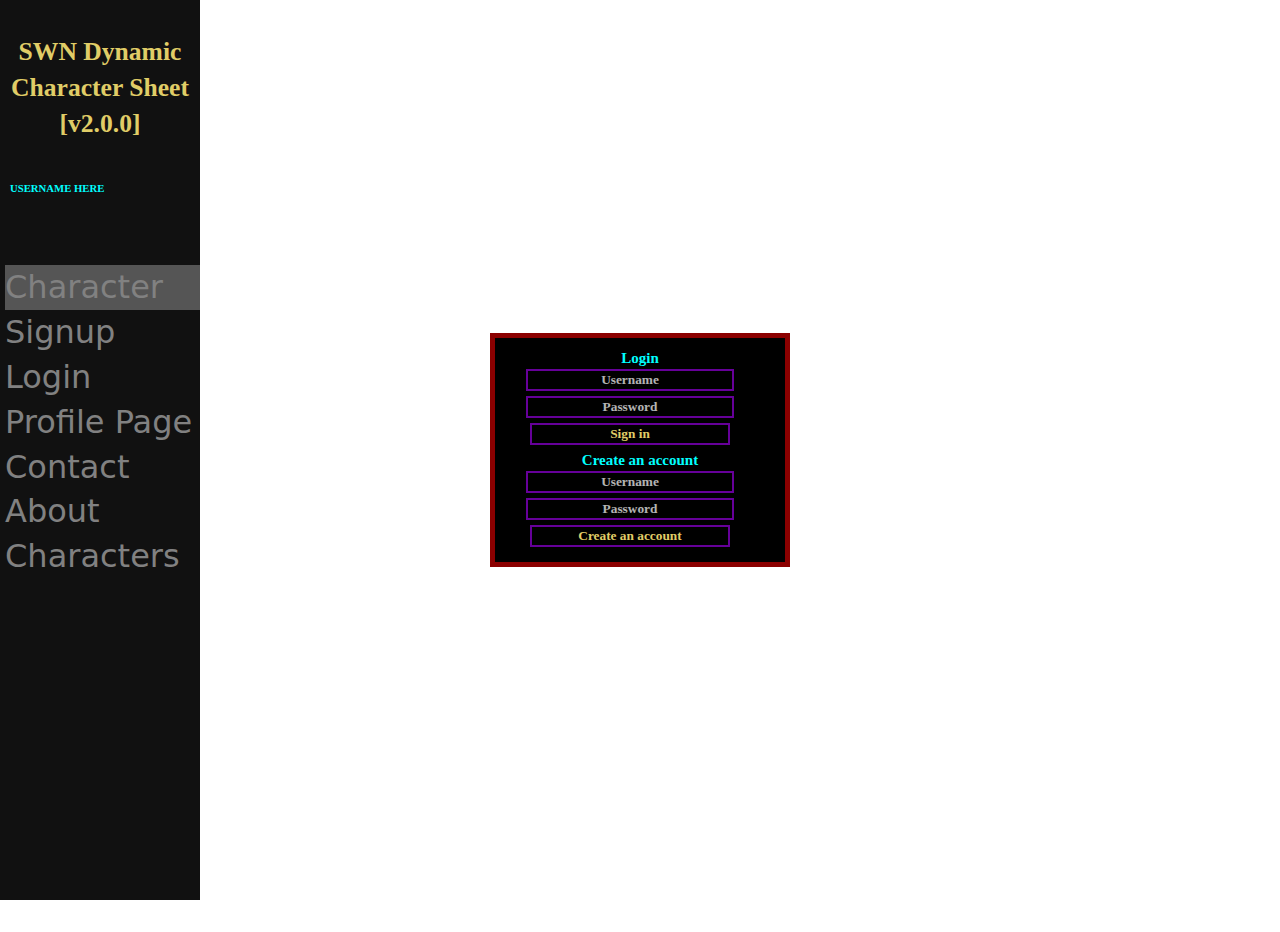
==== commit 3d4c091d: "Fixed Psychic Bugs" ====
--- a/index.html
+++ b/index.html
@@ -38,24 +38,14 @@
         </form>
         <div id="signup-error" class="lightBlue" ></div>
         
-    </div>
-
-    
-    <script type="text/javascript">
- 
-    
-</script>
-
-
-<div id="db-loading"><h2>Loading to-dos...</h2></div>
-<div class="lightBlue" id="db-error"></div>
+    </div>  
 
     <div class="overlay"></div>
     <div class="landscape"><h2>Please Use Landscape Mode</h2></div>
     <!--Loading Screen-->
-    <div id="loading">
+    <div name="loading">
         <!--Loading Animation-->
-        <img id="loading-image" src="./img/Loading_Anim.gif" alt="Loading..." />
+        <img id="loading-image" src="./img/Loading_Anim.gif" alt="Loading..." hidden/>
         <!--Loading Text-->
         <div class="bootUp">
             <h2 class="bootTitle">E.I.N.S. - ELECTRONIC INTERFACING & NETWORKING SYSTEM</h2>
@@ -65,7 +55,7 @@
     </div>
 
     <!--Character Sheet-->
-    <form class="charsheet" id="charsheet">
+    <form class="charsheet" id="charsheet" name="charsheet" novalidate>
 
         
         <!--Container-->
@@ -73,44 +63,51 @@
 
                
             <!--Tab Header-->
-            <div class="tab" id="tabUI">
-                <h2 class="pageTitle">SWN Dynamic Character Sheet [v1.1]</h2>
-                <li><h6 name="userID" class="lightBlue">USERNAME HERE</h6></li>
+            <div class="tab" name="tabUI">
+                <h2 class="pageTitle">SWN Dynamic Character Sheet [v1.2.0]</h2>
+                
                 <div class="tabButtons">
-                <button type="button" id="defaultOpen" class="tablinks" onclick="openTab(event, 'bioTab')">Profile</button><!----><button type="button" class="tablinks" onclick="openTab(event, 'abilityTab')">Abilities</button><!----><button type="button" class="tablinks" onclick="openTab(event, 'inventoryTab')">Inventory</button><!----><button type="button" class="tablinks" onclick="openTab(event, 'notesTab')">Notes</button><!----><button type="button" class="tablinks" onclick="openTab(event, 'mapTab')">Map</button><!----><button type="button" id="helpTabOpen" class="tablinks" onclick="openTab(event, 'helpTab')">Help</button><!----><button type="button" id="rulesTabOpen" class="tablinks" onclick="openTab(event, 'rulesTab')">Cheatsheet</button></a>
+                <button type="button" name="defaultOpen" class="tablinks" onclick="openTab(event, 'bioTab')">Profile</button><!----><button type="button" class="tablinks" onclick="openTab(event, 'abilityTab')">Abilities</button><!----><button type="button" class="tablinks" onclick="openTab(event, 'inventoryTab')">Inventory</button><!----><button type="button" class="tablinks" onclick="openTab(event, 'notesTab')">Notes</button><!----><button type="button" class="tablinks" onclick="openTab(event, 'mapTab')">Map</button><!----><button type="button" name="helpTabOpen" class="tablinks" onclick="openTab(event, 'helpTab')">Help</button><!----><button type="button" name="rulesTabOpen" class="tablinks" onclick="openTab(event, 'rulesTab')">Cheatsheet</button></a>
                 </div>
+                
+                
                 <div class="saveUI">
-                    <b>Autosave: </b><input type="checkbox" id="autosave"> <input value="Save Character" type="button" class="button" name="buttonsave" type="button" onclick="save_character()" style="width:100px;margin-bottom:5px; margin-right:30px;" readonly>
+                    <b>Autosave: </b><input type="checkbox" id="autosave"> <input value="Save Local" type="button" class="button" name="buttonsave" type="button" onclick="save_character()" style="width:100px;margin-bottom:5px; margin-right:30px;" readonly>
                     <label class="custom-file-upload"><input name="buttonload" id="buttonload" value="LOAD" type="file" style="width:200px;margin-bottom:2px;" /></label>
     
                 </div>
             </div>
+
             <input type="button" class="menuButton button" onclick="menuOpen()" value="☰">
             <div id="myMenuBar" class="sideMenuPanel">
-                <a href="javascript:void(0)" class="closebtn" name="menuCloseBtn" onclick="menuClose()">×</a>
+                <a href="javascript:void(0)" class="closebtn" name="menuCloseBtn" onclick="menuClose()">x</a>
+                <h4 class="pageTitle">SWN Dynamic Character Sheet [v2.0.0]</h6>
+                <li><h6 name="userID" class="lightBlue userDisplay">USERNAME HERE</h6></li>
                 <br>
                 <br>
-                <a class="active" href="#home">Character</a>
+                <a class="active" href="#charactersheet" onclick="openPage(event, 'charactersheet'); checkCharName();">Character</a>
                 <a href="#news">Signup</a>
                 <a href="#news">Login</a>
                 <a href="#news">Profile Page</a>
                 <a href="#contact">Contact</a>
                 <a href="#about">About</a>
+                <a href="#charactersList" onclick="openPage(event, 'charactersList')">Characters</a>
                 </div>
 
-            <!--Background Image Container-->
-            <div class="background">
+            <!--Character Sheet Container-->
+            <div name="charactersheet" class="background pagecontent">
                 <!--Custom Alert Box-->
                 <div class="customAlert">
-                    <input id="closeAlert" type="button" class="button" value="X" readonly>
+                    <input name="closeAlert" type="button" class="button" value="X" readonly>
                     <h2 class="messageHeader"></h2>
                     <div class="alertMessage">
                         <pre class="message"></pre>
                     </div>
+                    <div class="inputField"><input type="string" name="warningInput" value=""></input><input type="string" value="Submit" name="warningSubmit" onclick="submitWarningName();" class="button" readonly></div>
                 </div>
                 
                 <!--Default Profile Tab-->
-                <div id="bioTab" class="tabcontent">
+                <div name="bioTab" class="tabcontent">
                     <!--HP and Strain Range Slider Container-->
                     <div class="row slidebox">
                         <div class="col-xs-12">
@@ -142,7 +139,7 @@
                             <table class="bioTable">
                                 <tr>
                                     <th>Name:</th>
-                                    <td><input type="string" id="playerName" name="PlayerName"></td>
+                                    <td><input type="string" id="playerName" name="PlayerName" onchange="updateHeaderName(this.value); " readonly></td>
                                 </tr>
                                 <tr>
                                     <th>Species:</th>
@@ -265,7 +262,7 @@
                                             <td colspan="6">Interest Skill:<select id="initSkill16" value="" data-previous="empty" onchange=" updateSkillBonus(this.id);"></select>
                                             </td>
                                         </tr>
-                                        <tr>
+                                        <tr class="isAI">
                                             <td colspan="6">AI Skill:<select id="initSkill17" value="" data-previous="empty" onchange=" updateSkillBonus(this.id);"></select>
                                             </td>
                                         </tr>
@@ -577,7 +574,7 @@
                                         <input type="number" value="10" min="10" max="15" id="strScore" onchange="updateModifiers('str'); updateMaxCarry()" data-bonus="0" class="growthBonus" data-growth="0" readonly>
                                         <input value="+" type="button" class="button" readonly onclick="increment(strScore.id);">
                                     </td>
-                                    <td><input type="number" value="0" id="strMod" class="noWrite" readonly></td>
+                                    <td><input type="number" value="0" name="strMod" class="noWrite" readonly></td>
                                 </tr>
                                 <tr>
                                     
@@ -587,7 +584,7 @@
                                         <input type="number" value="10" min="10" max="15" id="dexScore" onchange="updateModifiers('dex')" data-bonus="0" class="growthBonus" data-growth="0" readonly>
                                         <input value="+" type="button" class="button" readonly onclick="increment(dexScore.id);">
                                     </td>
-                                    <td><input type="number" value="0" id="dexMod" class="noWrite" readonly></td>
+                                    <td><input type="number" value="0" name="dexMod" class="noWrite" readonly></td>
                                 </tr>
                                 <tr>
                                     <td>Constitution:</td>
@@ -596,7 +593,7 @@
                                         <input type="number" value="10" min="10" max="15" id="conScore" onchange="updateModifiers('con'); updateStrainMax(this.value)" data-bonus="0" class="growthBonus" data-growth="0" readonly>
                                         <input value="+" type="button" class="button" readonly onclick="increment(conScore.id);">
                                     </td>
-                                    <td><input type="number" value="0" id="conMod" class="noWrite" readonly></td>
+                                    <td><input type="number" value="0" name="conMod" class="noWrite" readonly></td>
                                 </tr>
                                 <tr>
                                     <td>Intelligence:</td>
@@ -605,7 +602,7 @@
                                         <input type="number" value="10" min="10" max="15" id="intScore" onchange="updateModifiers('int')" data-bonus="0" class="growthBonus" data-growth="0" readonly>
                                         <input value="+" type="button" class="button" readonly onclick="increment(intScore.id);">
                                     </td>
-                                    <td><input type="number" value="0" id="intMod" class="noWrite" readonly></td>
+                                    <td><input type="number" value="0" name="intMod" class="noWrite" readonly></td>
                                 </tr>
                                 <tr>
                                     <td>Wisdom:</td>
@@ -614,7 +611,7 @@
                                         <input type="number" value="10" min="10" max="15" id="wisScore" onchange="updateModifiers('wis')" data-bonus="0" class="growthBonus" data-growth="0" readonly>
                                         <input value="+" type="button" class="button" readonly onclick="increment(wisScore.id);">
                                     </td>
-                                    <td><input type="number" value="0" id="wisMod" class="noWrite" readonly></td>
+                                    <td><input type="number" value="0" name="wisMod" class="noWrite" readonly></td>
                                 </tr>
                                 <tr>
                                     <td>Charisma:</td>
@@ -623,7 +620,7 @@
                                         <input type="number" value="10" min="10" max="15" id="chaScore" onchange="updateModifiers('cha')" data-bonus="0" class="growthBonus" data-growth="0" readonly>
                                         <input value="+" type="button" class="button" readonly onclick="increment(chaScore.id);">
                                     </td>
-                                    <td><input type="number" value="0" id="chaMod" class="noWrite" readonly></td>
+                                    <td><input type="number" value="0" name="chaMod" class="noWrite" readonly></td>
                                 </tr>
                             </table>
                             <br>
@@ -672,7 +669,7 @@
                 </div>
                 
                 <!--Abilities Tab-->
-                <div id="abilityTab" class="tabcontent">
+                <div name="abilityTab" class="tabcontent">
                     <div class="row">
                         
                         <!--Expert Ability-->
@@ -692,46 +689,46 @@
                                     <th>Level</th>
                                     <th>Spent Effort</th>
                                 </tr>
-                                <tr id="biopsiCoreTechnique">
+                                <tr name="biopsiCoreTechnique">
                                     <td>BIOPSIONICS:</td>
-                                    <td colspan="2"><i class="fa fa-info-circle interactInfo" title="Get Skill Info" data-name="Psychic Succor" data-desc="" id="biopsiCoreDesc"></i><input type="string" class="psiCore" id="biopsiCoreTechniqueName" value="Psychic Succor" readonly></td>
+                                    <td colspan="2"><i class="fa fa-info-circle interactInfo" title="Get Skill Info" data-name="Psychic Succor" data-desc="" name="biopsiCoreDesc"></i><input type="string" class="psiCore" id="biopsiCoreTechniqueName" value="Psychic Succor" readonly></td>
                                     <td> <input type="number" value="0" ; id="biopsiCoreLevel" class="noWrite" readonly> </td>
-                                    <td><input value="-" readonly type="button" class="button" onclick="decrement(biopsiCoreEffort.id)"><input type="number" min="0" max="99" value="0" ; id="biopsiCoreEffort"  onchange="updateEffortPool();" readonly><input value="+" readonly type="button" class="button" onclick="increment(biopsiCoreEffort.id)"></td>
-                                </tr>
-                                
-                                <tr id="metapsiCoreTechnique">
+                                    <td><input value="-" readonly type="button" class="button" onclick="decrement(biopsiCoreEffort.id)"><input type="number" min="0" max="99" value="0" ; name="biopsiCoreEffort"  onchange="updateEffortPool();" readonly><input value="+" readonly type="button" class="button" onclick="increment(biopsiCoreEffort.id)"></td>
+                                </tr>
+                                
+                                <tr name="metapsiCoreTechnique">
                                     <td>METAPSIONICS:</td>
-                                    <td colspan="2"><i class="fa fa-info-circle interactInfo" title="Get Skill Info" data-name="Psychic Refinement" data-desc="" id="metapsiCoreDesc"></i><input type="string" id="metapsiCoreTechniqueName" value="Psychic Refinement" readonly></td>
-                                    <td><input type="number" value="0" ; id="metapsiCoreLevel" class="noWrite" readonly></td>
-                                    <td><input value="-" readonly type="button" class="button" onclick="decrement(metapsiCoreEffort.id)"><input type="number" min="0" max="99" value="0" ; id="metapsiCoreEffort"  onchange="updateEffortPool();" readonly><input value="+" readonly type="button" class="button" onclick="increment(metapsiCoreEffort.id)"></td>
-                                </tr>
-                                
-                                <tr id="precogCoreTechnique">
+                                    <td colspan="2"><i class="fa fa-info-circle interactInfo" title="Get Skill Info" data-name="Psychic Refinement" data-desc="" name="metapsiCoreDesc"></i><input type="string" id="metapsiCoreTechniqueName" value="Psychic Refinement" readonly></td>
+                                    <td><input type="number" value="0" ; name="metapsiCoreLevel" class="noWrite" readonly></td>
+                                    <td><input value="-" readonly type="button" class="button" onclick="decrement(metapsiCoreEffort.id)"><input type="number" min="0" max="99" value="0" ; name="metapsiCoreEffort"  onchange="updateEffortPool();" readonly><input value="+" readonly type="button" class="button" onclick="increment(metapsiCoreEffort.id)"></td>
+                                </tr>
+                                
+                                <tr name="precogCoreTechnique">
                                     <td>PRECOGNITION:</td>
-                                    <td colspan="2"><i class="fa fa-info-circle interactInfo" title="Get Skill Info" data-name="Oracle" data-desc="" id="precogCoreDesc"></i><input type="string" id="precogCoreTechniqueName" value="Oracle" readonly></td>
-                                    <td><input type="number" value="0" ; id="precogCoreLevel" class="noWrite" readonly></td>
-                                    <td><input value="-" readonly type="button" class="button" onclick="decrement(precogCoreEffort.id)"><input type="number" min="0" max="99" value="0" id="precogCoreEffort"  onchange="updateEffortPool();" readonly><input value="+" readonly type="button" class="button" onclick="increment(precogCoreEffort.id)"></td>
-                                </tr>
-                                
-                                <tr id="telekinesisCoreTechnique">
+                                    <td colspan="2"><i class="fa fa-info-circle interactInfo" title="Get Skill Info" data-name="Oracle" data-desc="" name="precogCoreDesc"></i><input type="string" id="precogCoreTechniqueName" value="Oracle" readonly></td>
+                                    <td><input type="number" value="0" ; name="precogCoreLevel" class="noWrite" readonly></td>
+                                    <td><input value="-" readonly type="button" class="button" onclick="decrement(precogCoreEffort.id)"><input type="number" min="0" max="99" value="0" name="precogCoreEffort"  onchange="updateEffortPool();" readonly><input value="+" readonly type="button" class="button" onclick="increment(precogCoreEffort.id)"></td>
+                                </tr>
+                                
+                                <tr name="telekinesisCoreTechnique">
                                     <td>TELEKINESIS:</td>
-                                    <td colspan="2"><i class="fa fa-info-circle interactInfo" title="Get Skill Info" data-name="Telekinetic Manipulation" data-desc="" id="telekinesisCoreDesc"></i><input type="string" id="telekinesisCoreTechniqueName" value="Telekinetic Manipulation" readonly></td>
-                                    <td><input type="number" value="0" ; id="telekinesisCoreLevel" class="noWrite" readonly></td>
-                                    <td><input value="-" readonly type="button" class="button" onclick="decrement(telekinesisCoreEffort.id)"><input type="number" min="0" max="99" value="0" ; id="telekinesisCoreEffort"  onchange="updateEffortPool();" readonly><input value="+" readonly type="button" class="button" onclick="increment(telekinesisCoreEffort.id)"></td>
-                                </tr>
-                                
-                                <tr id="telepathCoreTechnique">
+                                    <td colspan="2"><i class="fa fa-info-circle interactInfo" title="Get Skill Info" data-name="Telekinetic Manipulation" data-desc="" name="telekinesisCoreDesc"></i><input type="string" id="telekinesisCoreTechniqueName" value="Telekinetic Manipulation" readonly></td>
+                                    <td><input type="number" value="0" ; name="telekinesisCoreLevel" class="noWrite" readonly></td>
+                                    <td><input value="-" readonly type="button" class="button" onclick="decrement(telekinesisCoreEffort.id)"><input type="number" min="0" max="99" value="0" ; name="telekinesisCoreEffort"  onchange="updateEffortPool();" readonly><input value="+" readonly type="button" class="button" onclick="increment(telekinesisCoreEffort.id)"></td>
+                                </tr>
+                                
+                                <tr name="telepathCoreTechnique">
                                     <td>TELEPATHY:</td>
-                                    <td colspan="2"><i class="fa fa-info-circle interactInfo" title="Get Skill Info" data-name="Telepathic Contact" data-desc="" id="telepathCoreDesc"></i><input type="string" id="telepathCoreTechniqueName" value="Telepathic Contact" readonly></td>
-                                    <td><input type="number" value="0" ; id="telepathCoreLevel" class="noWrite" readonly></td>
-                                    <td><input value="-" readonly type="button" class="button" onclick="decrement(telepathCoreEffort.id)"><input type="number" min="0" max="99" value="0" ; id="telepathCoreEffort"  onchange="updateEffortPool();" readonly><input value="+" readonly type="button" class="button" onclick="increment(telepathCoreEffort.id)"></td>
-                                </tr>
-                                
-                                <tr id="teleportCoreTechnique">
+                                    <td colspan="2"><i class="fa fa-info-circle interactInfo" title="Get Skill Info" data-name="Telepathic Contact" data-desc="" name="telepathCoreDesc"></i><input type="string" id="telepathCoreTechniqueName" value="Telepathic Contact" readonly></td>
+                                    <td><input type="number" value="0" ; name="telepathCoreLevel" class="noWrite" readonly></td>
+                                    <td><input value="-" readonly type="button" class="button" onclick="decrement(telepathCoreEffort.id)"><input type="number" min="0" max="99" value="0" ; name="telepathCoreEffort"  onchange="updateEffortPool();" readonly><input value="+" readonly type="button" class="button" onclick="increment(telepathCoreEffort.id)"></td>
+                                </tr>
+                                
+                                <tr name="teleportCoreTechnique">
                                     <td>TELPORTATION:</td>
-                                    <td colspan="2"><i class="fa fa-info-circle interactInfo" title="Get Skill Info" data-name="Personal Apportation" data-desc="" id="teleportCoreDesc"></i><input type="string" id="teleportCoreTechniqueName" value="Personal Apportation" readonly></td>
-                                    <td><input type="number" value="0" ; id="teleportCoreLevel" class="noWrite" readonly></td>
-                                    <td><input value="-" readonly type="button" class="button" onclick="decrement(teleportCoreEffort.id)"><input type="number" min="0" max="99" value="0" ; id="teleportCoreEffort"  onchange="updateEffortPool();" readonly><input value="+" readonly type="button" class="button" onclick="increment(teleportCoreEffort.id)"></td>
+                                    <td colspan="2"><i class="fa fa-info-circle interactInfo" title="Get Skill Info" data-name="Personal Apportation" data-desc="" name="teleportCoreDesc"></i><input type="string" id="teleportCoreTechniqueName" value="Personal Apportation" readonly></td>
+                                    <td><input type="number" value="0" ; name="teleportCoreLevel" class="noWrite" readonly></td>
+                                    <td><input value="-" readonly type="button" class="button" onclick="decrement(teleportCoreEffort.id)"><input type="number" min="0" max="99" value="0" ; name="teleportCoreEffort"  onchange="updateEffortPool();" readonly><input value="+" readonly type="button" class="button" onclick="increment(teleportCoreEffort.id)"></td>
                                 </tr>
                                 
                             </table>
@@ -755,7 +752,7 @@
                                 <tfoot>
                                     <tr>
                                         <td style="text-align: left;" colspan="4">
-                                            <input type="button" type="button" class="button" id="addrowpsi" value="+" />
+                                            <input type="button" type="button" class="button addrowpsi" value="+" />
                                         </td>
                                     </tr>
                                     
@@ -771,189 +768,189 @@
                                     <th>Level</th>
                                     <th>Spent Processing</th>
                                 </tr>
-                                <tr id="CoreRoutine1">
-                                    <td colspan="2"><i class="fa fa-info-circle interactInfo" title="Get Routine Info" data-name="" data-desc="" id="routineInfo1"></i><input type="string" id="CoreRoutine1Name" value="Query Data" readonly></td>
-                                    <td><input type="number" value="1" ; id="CoreRoutine1Level" class="noWrite" readonly></td>
-                                    <td><input type="number" value="0" ; id="CoreRoutine1Processing" readonly></td>
+                                <tr name="CoreRoutine1">
+                                    <td colspan="2"><i class="fa fa-info-circle interactInfo" title="Get Routine Info" data-name="" data-desc="" id="routineInfo1"></i><input type="string" name="CoreRoutine1Name" value="Query Data" readonly></td>
+                                    <td><input type="number" value="1" ; name="CoreRoutine1Level" class="noWrite" readonly></td>
+                                    <td><input type="number" value="0" ; name="CoreRoutine1Processing" readonly></td>
                                 </tr>
                                 <!--Core1 Info Panel-->
-                                <tbody class="hideTr" id="CoreRoutine1Child">
+                                <tbody class="hideTr" name="CoreRoutine1Child">
                                     <tr style="display: table-row;" class="infoPanel">
                                         <td colspan="5">
                                             
-                                            <body onload="init(coreRoutine1Desc.id);">
-                                                <textarea rows="1" style="height:1em;" id="coreRoutine1Desc" readonly></textarea>
-                                            </body>
-                                        </td>
-                                        
-                                    </tr>
-                                </tbody>
-                                <tr id="CoreRoutine2">
-                                    <td colspan="2"><i class="fa fa-info-circle interactInfo" title="Get Routine Info" data-name="" data-desc="" id="routineInfo2"></i><input type="string" id="CoreRoutine2Name" value="Split Focus" readonly></td>
-                                    <td><input type="number" value="1" ; id="CoreRoutine2Level" class="noWrite" readonly></td>
-                                    <td><input type="number" value="0" ; id="CoreRoutine2Processing" readonly></td>
+                                            
+                                                <textarea rows="1" style="height:1em;" name="CoreRoutine1Desc" readonly></textarea>
+                                            
+                                        </td>
+                                        
+                                    </tr>
+                                </tbody>
+                                <tr name="CoreRoutine2">
+                                    <td colspan="2"><i class="fa fa-info-circle interactInfo" title="Get Routine Info" data-name="" data-desc="" id="routineInfo2"></i><input type="string" name="CoreRoutine2Name" value="Split Focus" readonly></td>
+                                    <td><input type="number" value="1" ; name="CoreRoutine2Level" class="noWrite" readonly></td>
+                                    <td><input type="number" value="0" ; name="CoreRoutine2Processing" readonly></td>
                                 </tr>
                                 <!--Core2 Info Panel-->
-                                <tbody class="hideTr" id="CoreRoutine2Child">
+                                <tbody class="hideTr" name="CoreRoutine2Child">
                                     <tr style="display: table-row;" class="infoPanel">
                                         <td colspan="5">
                                             
-                                            <body onload="init(coreRoutine2Desc.id);">
-                                                <textarea rows="1" style="height:1em;" id="coreRoutine2Desc" readonly></textarea>
-                                            </body>
-                                        </td>
-                                        
-                                    </tr>
-                                </tbody>
-                                <tr id="CoreRoutine3">
-                                    <td colspan="2"><i class="fa fa-info-circle interactInfo" title="Get Routine Info" data-name="" data-desc="" id="routineInfo3"></i><input type="string" id="CoreRoutine3Name" value="Defeat Security" readonly></td>
-                                    <td><input type="number" value="2" ; id="CoreRoutine3Level" class="noWrite" readonly></td>
-                                    <td><input type="number" value="0" ; id="CoreRoutine3Processing" readonly></td>
+                                            
+                                                <textarea rows="1" style="height:1em;" name="CoreRoutine2Desc" readonly></textarea>
+                                            
+                                        </td>
+                                        
+                                    </tr>
+                                </tbody>
+                                <tr name="CoreRoutine3">
+                                    <td colspan="2"><i class="fa fa-info-circle interactInfo" title="Get Routine Info" data-name="" data-desc="" id="routineInfo3"></i><input type="string" name="CoreRoutine3Name" value="Defeat Security" readonly></td>
+                                    <td><input type="number" value="2" ; name="CoreRoutine3Level" class="noWrite" readonly></td>
+                                    <td><input type="number" value="0" ; name="CoreRoutine3Processing" readonly></td>
                                 </tr>
                                 <!--Core3 Info Panel-->
-                                <tbody class="hideTr" id="CoreRoutine3Child">
+                                <tbody class="hideTr" name="CoreRoutine3Child">
                                     <tr style="display: table-row;" class="infoPanel">
                                         <td colspan="5">
                                             
-                                            <body onload="init(coreRoutine3Desc.id);">
-                                                <textarea rows="1" style="height:1em;" id="coreRoutine3Desc" readonly></textarea>
-                                            </body>
-                                        </td>
-                                        
-                                    </tr>
-                                </tbody>
-                                <tr id="CoreRoutine4">
-                                    <td colspan="2"><i class="fa fa-info-circle interactInfo" title="Get Routine Info" data-name="" data-desc="" id="routineInfo4"></i><input type="string" id="CoreRoutine4Name" value="Drone Command" readonly></td>
-                                    <td><input type="number" value="2" ; id="CoreRoutine4Level" class="noWrite" readonly></td>
-                                    <td><input type="number" value="0" ; id="CoreRoutine4Processing" readonly></td>
+                                            
+                                                <textarea rows="1" style="height:1em;" name="CoreRoutine3Desc" readonly></textarea>
+                                            
+                                        </td>
+                                        
+                                    </tr>
+                                </tbody>
+                                <tr name="CoreRoutine4">
+                                    <td colspan="2"><i class="fa fa-info-circle interactInfo" title="Get Routine Info" data-name="" data-desc="" id="routineInfo4"></i><input type="string" name="CoreRoutine4Name" value="Drone Command" readonly></td>
+                                    <td><input type="number" value="2" ; name="CoreRoutine4Level" class="noWrite" readonly></td>
+                                    <td><input type="number" value="0" ; name="CoreRoutine4Processing" readonly></td>
                                 </tr>
                                 <!--Core4 Info Panel-->
-                                <tbody class="hideTr" id="CoreRoutine4Child">
+                                <tbody class="hideTr" name="CoreRoutine4Child">
                                     <tr style="display: table-row;" class="infoPanel">
                                         <td colspan="5">
                                             
-                                            <body onload="init(coreRoutine4Desc.id);">
-                                                <textarea rows="1" style="height:1em;" id="coreRoutine4Desc" readonly></textarea>
-                                            </body>
-                                        </td>
-                                        
-                                    </tr>
-                                </tbody>
-                                <tr id="CoreRoutine5">
-                                    <td colspan="2"><i class="fa fa-info-circle interactInfo" title="Get Routine Info" data-name="" data-desc="" id="routineInfo5"></i><input type="string" id="CoreRoutine5Name" value="Native Hacker" readonly></td>
-                                    <td><input type="number" value="2" ; id="CoreRoutine5Level" class="noWrite" readonly></td>
-                                    <td><input type="number" value="0" ; id="CoreRoutine5Processing" readonly></td>
+                                            
+                                                <textarea rows="1" style="height:1em;" name="CoreRoutine4Desc" readonly></textarea>
+                                            
+                                        </td>
+                                        
+                                    </tr>
+                                </tbody>
+                                <tr name="CoreRoutine5">
+                                    <td colspan="2"><i class="fa fa-info-circle interactInfo" title="Get Routine Info" data-name="" data-desc="" id="routineInfo5"></i><input type="string" name="CoreRoutine5Name" value="Native Hacker" readonly></td>
+                                    <td><input type="number" value="2" ; name="CoreRoutine5Level" class="noWrite" readonly></td>
+                                    <td><input type="number" value="0" ; name="CoreRoutine5Processing" readonly></td>
                                 </tr>
                                 <!--Core5 Info Panel-->
-                                <tbody class="hideTr" id="CoreRoutine5Child">
+                                <tbody class="hideTr" name="CoreRoutine5Child">
                                     <tr style="display: table-row;" class="infoPanel">
                                         <td colspan="5">
                                             
-                                            <body onload="init(coreRoutine5Desc.id);">
-                                                <textarea rows="1" style="height:1em;" id="coreRoutine5Desc" readonly></textarea>
-                                            </body>
-                                        </td>
-                                        
-                                    </tr>
-                                </tbody>
-                                <tr id="CoreRoutine6">
-                                    <td colspan="2"><i class="fa fa-info-circle interactInfo" title="Get Routine Info" data-name="" data-desc="" id="routineInfo6"></i><input type="string" id="CoreRoutine6Name" value="Accelerated Deduction" readonly></td>
-                                    <td><input type="number" value="3" ; id="CoreRoutine6Level" class="noWrite" readonly></td>
-                                    <td><input type="number" value="0" ; id="CoreRoutine6Processing" readonly></td>
+                                            
+                                                <textarea rows="1" style="height:1em;" name="CoreRoutine5Desc" readonly></textarea>
+                                            
+                                        </td>
+                                        
+                                    </tr>
+                                </tbody>
+                                <tr name="CoreRoutine6">
+                                    <td colspan="2"><i class="fa fa-info-circle interactInfo" title="Get Routine Info" data-name="" data-desc="" id="routineInfo6"></i><input type="string" name="CoreRoutine6Name" value="Accelerated Deduction" readonly></td>
+                                    <td><input type="number" value="3" ; name="CoreRoutine6Level" class="noWrite" readonly></td>
+                                    <td><input type="number" value="0" ; name="CoreRoutine6Processing" readonly></td>
                                 </tr>
                                 <!--Core6 Info Panel-->
-                                <tbody class="hideTr" id="CoreRoutine6Child">
+                                <tbody class="hideTr" name="CoreRoutine6Child">
                                     <tr style="display: table-row;" class="infoPanel">
                                         <td colspan="5">
                                             
-                                            <body onload="init(coreRoutine6Desc.id);">
-                                                <textarea rows="1" style="height:1em;" id="coreRoutine6Desc" readonly></textarea>
-                                            </body>
-                                        </td>
-                                        
-                                    </tr>
-                                </tbody>
-                                <tr id="CoreRoutine7">
-                                    <td colspan="2"><i class="fa fa-info-circle interactInfo" title="Get Routine Info" data-name="" data-desc="" id="routineInfo7"></i><input type="string" id="CoreRoutine7Name" value="Cognitive Boost" readonly></td>
-                                    <td><input type="number" value="3" ; id="CoreRoutine7Level" class="noWrite" readonly></td>
-                                    <td><input type="number" value="0" ; id="CoreRoutine7Processing" readonly></td>
+                                            
+                                                <textarea rows="1" style="height:1em;" name="CoreRoutine6Desc" readonly></textarea>
+                                            
+                                        </td>
+                                        
+                                    </tr>
+                                </tbody>
+                                <tr name="CoreRoutine7">
+                                    <td colspan="2"><i class="fa fa-info-circle interactInfo" title="Get Routine Info" data-name="" data-desc="" id="routineInfo7"></i><input type="string" name="CoreRoutine7Name" value="Cognitive Boost" readonly></td>
+                                    <td><input type="number" value="3" ; name="CoreRoutine7Level" class="noWrite" readonly></td>
+                                    <td><input type="number" value="0" ; name="CoreRoutine7Processing" readonly></td>
                                 </tr>
                                 <!--Core7 Info Panel-->
-                                <tbody class="hideTr" id="CoreRoutine7Child">
+                                <tbody class="hideTr" name="CoreRoutine7Child">
                                     <tr style="display: table-row;" class="infoPanel">
                                         <td colspan="5">
                                             
-                                            <body onload="init(coreRoutine7Desc.id);">
-                                                <textarea rows="1" style="height:1em;" id="coreRoutine7Desc" readonly></textarea>
-                                            </body>
-                                        </td>
-                                        
-                                    </tr>
-                                </tbody>
-                                <tr id="CoreRoutine8">
-                                    <td colspan="2"><i class="fa fa-info-circle interactInfo" title="Get Routine Info" data-name="" data-desc="" id="routineInfo8"></i><input type="string" id="CoreRoutine8Name" value="Pierce Quantum ECM" readonly></td>
-                                    <td><input type="number" value="4" ; id="CoreRoutine8Level" class="noWrite" readonly></td>
-                                    <td><input type="number" value="0" ; id="CoreRoutine8Processing" readonly></td>
+                                            
+                                                <textarea rows="1" style="height:1em;" name="CoreRoutine7Desc" readonly></textarea>
+                                            
+                                        </td>
+                                        
+                                    </tr>
+                                </tbody>
+                                <tr name="CoreRoutine8">
+                                    <td colspan="2"><i class="fa fa-info-circle interactInfo" title="Get Routine Info" data-name="" data-desc="" id="routineInfo8"></i><input type="string" name="CoreRoutine8Name" value="Pierce Quantum ECM" readonly></td>
+                                    <td><input type="number" value="4" ; name="CoreRoutine8Level" class="noWrite" readonly></td>
+                                    <td><input type="number" value="0" ; name="CoreRoutine8Processing" readonly></td>
                                 </tr>
                                 <!--Core8 Info Panel-->
-                                <tbody class="hideTr" id="CoreRoutine8Child">
+                                <tbody class="hideTr" name="CoreRoutine8Child">
                                     <tr style="display: table-row;" class="infoPanel">
                                         <td colspan="5">
                                             
-                                            <body onload="init(coreRoutine8Desc.id);">
-                                                <textarea rows="1" style="height:1em;" id="coreRoutine8Desc" readonly></textarea>
-                                            </body>
-                                        </td>
-                                        
-                                    </tr>
-                                </tbody>
-                                <tr id="CoreRoutine9">
-                                    <td colspan="2"><i class="fa fa-info-circle interactInfo" title="Get Routine Info" data-name="" data-desc="" id="routineInfo9"></i><input type="string" id="CoreRoutine9Name" value="Predictive Cognition" readonly></td>
-                                    <td><input type="number" value="4" ; id="CoreRoutine9Level" class="noWrite" readonly></td>
-                                    <td><input type="number" value="0" ; id="CoreRoutine9Processing" readonly></td>
+                                            
+                                                <textarea rows="1" style="height:1em;" name="CoreRoutine8Desc" readonly></textarea>
+                                            
+                                        </td>
+                                        
+                                    </tr>
+                                </tbody>
+                                <tr name="CoreRoutine9">
+                                    <td colspan="2"><i class="fa fa-info-circle interactInfo" title="Get Routine Info" data-name="" data-desc="" id="routineInfo9"></i><input type="string" name="CoreRoutine9Name" value="Predictive Cognition" readonly></td>
+                                    <td><input type="number" value="4" ; name="CoreRoutine9Level" class="noWrite" readonly></td>
+                                    <td><input type="number" value="0" ; name="CoreRoutine9Processing" readonly></td>
                                 </tr>
                                 <!--Core9 Info Panel-->
-                                <tbody class="hideTr" id="CoreRoutine9Child">
+                                <tbody class="hideTr" name="CoreRoutine9Child">
                                     <tr style="display: table-row;" class="infoPanel">
                                         <td colspan="5">
                                             
-                                            <body onload="init(coreRoutine9Desc.id);">
-                                                <textarea rows="1" style="height:1em;" id="coreRoutine9Desc" readonly></textarea>
-                                            </body>
-                                        </td>
-                                        
-                                    </tr>
-                                </tbody>
-                                <tr id="CoreRoutine10">
-                                    <td colspan="2"><i class="fa fa-info-circle interactInfo" title="Get Routine Info" data-name="" data-desc="" id="routineInfo10"></i><input type="string" id="CoreRoutine10Name" value="Multifactor Prediction" readonly></td>
-                                    <td><input type="number" value="5" ; id="CoreRoutine10Level" class="noWrite" readonly></td>
-                                    <td><input type="number" value="0" ; id="CoreRoutine10Processing" readonly></td>
+                                            
+                                                <textarea rows="1" style="height:1em;" name="CoreRoutine9Desc" readonly></textarea>
+                                            
+                                        </td>
+                                        
+                                    </tr>
+                                </tbody>
+                                <tr name="CoreRoutine10">
+                                    <td colspan="2"><i class="fa fa-info-circle interactInfo" title="Get Routine Info" data-name="" data-desc="" id="routineInfo10"></i><input type="string" name="CoreRoutine10Name" value="Multifactor Prediction" readonly></td>
+                                    <td><input type="number" value="5" ; name="CoreRoutine10Level" class="noWrite" readonly></td>
+                                    <td><input type="number" value="0" ; name="CoreRoutine10Processing" readonly></td>
                                 </tr>
                                 <!--Core10 Info Panel-->
-                                <tbody class="hideTr" id="CoreRoutine10Child">
+                                <tbody class="hideTr" name="CoreRoutine10Child">
                                     <tr style="display: table-row;" class="infoPanel">
                                         <td colspan="5">
                                             
-                                            <body onload="init(coreRoutine10Desc.id);">
-                                                <textarea rows="1" style="height:1em;" id="coreRoutine10Desc" readonly></textarea>
-                                            </body>
-                                        </td>
-                                        
-                                    </tr>
-                                </tbody>
-                                <tr id="CoreRoutine11">
-                                    <td colspan="2"><i class="fa fa-info-circle interactInfo" title="Get Routine Info" data-name="" data-desc="" id="routineInfo11"></i><input type="string" id="CoreRoutine11Name" value="Will of the Machine" readonly></td>
-                                    <td><input type="number" value="5" ; id="CoreRoutine11Level" class="noWrite" readonly></td>
-                                    <td><input type="number" value="0" ; id="CoreRoutine11Processing" readonly></td>
+                                            
+                                                <textarea rows="1" style="height:1em;" name="CoreRoutine10Desc" readonly></textarea>
+                                           
+                                        </td>
+                                        
+                                    </tr>
+                                </tbody>
+                                <tr name="CoreRoutine11">
+                                    <td colspan="2"><i class="fa fa-info-circle interactInfo" title="Get Routine Info" data-name="" data-desc="" id="routineInfo11"></i><input type="string" name="CoreRoutine11Name" value="Will of the Machine" readonly></td>
+                                    <td><input type="number" value="5" ; name="CoreRoutine11Level" class="noWrite" readonly></td>
+                                    <td><input type="number" value="0" ; name="CoreRoutine11Processing" readonly></td>
                                 </tr>
                                 <!--Core11 Info Panel-->
-                                <tbody class="hideTr" id="CoreRoutine11Child">
+                                <tbody class="hideTr" name="CoreRoutine11Child">
                                     <tr style="display: table-row;" class="infoPanel">
                                         <td colspan="5">
                                             
-                                            <body onload="init(coreRoutine11Desc.id);">
-                                                <textarea rows="1" style="height:1em;" id="coreRoutine11Desc" readonly></textarea>
-                                            </body>
+                                            
+                                                <textarea rows="1" style="height:1em;" name="CoreRoutine11Desc" readonly></textarea>
+                                            
                                         </td>
                                         
                                     </tr>
@@ -978,7 +975,7 @@
                                 <tfoot>
                                     <tr>
                                         <td style="text-align: left;" colspan="4">
-                                            <input type="button" type="button" class="button" id="addrow-routine" value="+" />
+                                            <input type="button" type="button" class="button add addrow-routine" value="+" />
                                         </td>
                                     </tr>
                                     
@@ -989,7 +986,7 @@
                 </div>
                 
                 <!--Inventory Tab-->
-                <div id="inventoryTab" class="tabcontent">
+                <div name="inventoryTab" class="tabcontent">
                     
                     <div class="row">
                         <div class="col-xs-12">
@@ -1015,7 +1012,7 @@
                                 <tfoot>
                                     <tr>
                                         <td style="text-align: left;" colspan="7">
-                                            <input type="button" type="button" class="button" id="addrow" value="+" />
+                                            <input type="button" type="button" class="button add addrow" value="+" />
                                         </td>
                                     </tr>
                                     
@@ -1044,7 +1041,7 @@
                                 <tfoot>
                                     <tr>
                                         <td style="text-align: left;" colspan="10">
-                                            <input type="button" type="button" class="button" id="addrow-weapon" value="+" />
+                                            <input type="button" type="button" class="button add addrow-weapon" value="+" />
                                         </td>
                                     </tr>
                                     
@@ -1072,7 +1069,7 @@
                                 <tfoot>
                                     <tr>
                                         <td style="text-align: left;" colspan="10">
-                                            <input type="button" type="button" class="button" id="addrow-melee" value="+" />
+                                            <input type="button" type="button" class="button add addrow-melee" value="+" />
                                         </td>
                                     </tr>
                                     
@@ -1101,7 +1098,7 @@
                                 <tfoot>
                                     <tr>
                                         <td style="text-align: left;" colspan="9">
-                                            <input type="button" type="button" class="button" id="addrow-armour" value="+" />
+                                            <input type="button" type="button" class="button add addrow-armour" value="+" />
                                         </td>
                                     </tr>
                                     
@@ -1131,7 +1128,7 @@
                                 <tfoot>
                                     <tr>
                                         <td style="text-align: left;" colspan="10">
-                                            <input type="button" type="button" class="button" id="addrow-drone" value="+" />
+                                            <input type="button" type="button" class="button add addrow-drone" value="+" />
                                         </td>
                                     </tr>
                                     
@@ -1160,7 +1157,7 @@
                                 <tfoot>
                                     <tr>
                                         <td style="text-align: left;" colspan="9">
-                                            <input type="button" type="button" class="button" id="addrow-shell" value="+" />
+                                            <input type="button" type="button" class="button add addrow-shell" value="+" />
                                         </td>
                                     </tr>
                                     
@@ -1172,7 +1169,7 @@
                 </div>
                 
                 <!--Player Notes Tab-->
-                <div id="notesTab" class="tabcontent">
+                <div name="notesTab" class="tabcontent">
                     <div class="row">
                         <div class="col-xs-4">
                             <h2> Languages Known</h2>
@@ -1319,7 +1316,7 @@
                 </div>
                 
                 <!--Sector Map Tab-->
-                <div id="mapTab" class="tabcontent">
+                <div name="mapTab" class="tabcontent">
                     <div class="row">
                         
                         <div class="col-xs-12">
@@ -1335,7 +1332,7 @@
                 </div>
                 
                 <!--Help Tab-->
-                <div id="helpTab" class="tabcontent">
+                <div name="helpTab" class="tabcontent">
                     <div class="row">
                         <div id="mySidepanel" class="sidepanel">
                             <a href="javascript:void(0)" class="closebtn" onclick="closeNav()">×</a>
@@ -1554,7 +1551,7 @@
                 </div>
 
                 <!--Rules Summary Tab-->
-                <div id="rulesTab" class="tabcontent">
+                <div name="rulesTab" class="tabcontent rulesTab">
                     <div class="row">
                         <div class="col-xs-6" name="ruleSummaryLeft">
                             <h2>Crafting Rules</h2>
@@ -1585,7 +1582,21 @@
 
             </div>
             
-        </div>
+            <!-- <div name="charactersList" class="pagecontent gold">
+
+
+            <h4>Character List</h4>
+            <div name="characters"></div>
+            <div name="db-loading">Loading to-dos...</div>
+            <div name="db-error"></div>
+
+            <div name="abcd">
+                <input name="add-char" type="text" required placeholder="Enter New Name">
+                <input type="button" onclick="openPage(event,'charactersheet'); createNewChar(getElementsByName('add-char')[0].value);" value="Add">
+            </div>
+            <div name="add-todo-error"></div>
+
+            </div> -->
         
         <!-- Hidden fields -->
         <main>
--- a/css/style.css
+++ b/css/style.css
@@ -136,7 +136,7 @@
 
 }
 
-#credits {
+#credits, #debt {
     width: 100px !important;
 }
 .bioTable{
@@ -165,6 +165,8 @@
     padding: 0;
     margin:auto;
   display:block;
+  width:30px;
+  height: 30px;
 }
 
 .ibtnDel:hover{
@@ -225,6 +227,10 @@
     font-family: Calibri !important;
     font-weight: bold !important;
     text-align: center;
+}
+
+.gold {
+  color: #e0cd67 !important;
 }
 
 h2{
@@ -308,7 +314,7 @@
   width: 90%;
 }
 
-#rulesTab .col-xs-6 {
+.rulesTab .col-xs-6 {
   text-align: left !important;
   width: 50% !important;
   min-width: 0px;
@@ -434,12 +440,50 @@
     margin: 0px;
     text-decoration: underline;
 }
-.helpPanel p, #rulesTab p {
+.helpPanel p, .rulesTab p {
     color: #00FFFF !important;
     animation: none;
 }
 
-.helpPanel b, #rulesTab b{
+.lightBlue {
+  color: #00FFFF !important;
+}
+
+#auth-view {
+  display: block;
+  top: 50%;
+    left: 50%;
+    transform: translate(-50% , -50%);
+    position: absolute;
+  max-width: 50%;
+  min-width: 300px !important;
+  min-height: 20%;
+  height: fit-content;
+    max-height: 90vh;
+ overflow-x: hidden;
+  padding: 10px;
+  box-sizing: border-box;
+  background: black;
+    border: 5px solid #8B0000;
+    font-size: 15px;
+    text-align: center;
+    z-index: 900;
+}
+
+#auth-view h4{
+  margin: 0 auto;
+}
+
+
+
+#auth-view input {
+
+  width: 200px !important;
+ margin-left: -20px !important;
+  margin-bottom: 5px;
+}
+
+.helpPanel b, .rulesTab b{
     color: white !important;
 }
 .collapsible {
@@ -701,8 +745,11 @@
     transition: margin-left 0.5s;
 
 }
-
-#closeAlert{
+.userDisplay {
+  margin-left: 10px !important;
+}
+
+input[name="closeAlert"]{
     float: left;    
 }
 
@@ -755,7 +802,7 @@
     
 }
 
-.background {
+.pagecontent {
   margin-left: 0px;
   transition: margin-left 0.5s;
   width: 100%;
@@ -836,7 +883,8 @@
 }
 
 .noteBox {
-    min-height: 1em;
+    min-height: 5em;
+    resize: none;
     width: 100%;
 }
 
@@ -970,6 +1018,8 @@
     
   }
   
+
+
   .sidepanel a{
 
     text-decoration: none;
@@ -1093,7 +1143,7 @@
       top:0;
       position: sticky;
     }
-    .background{
+    .pagecontent{
       margin-left: 200px !important;
       width: calc(100% - 200px) !important;
     }
@@ -1142,4 +1192,50 @@
     html{
       font-size: 90%;
     }
+  }
+
+  h6[name="userID"]{
+    margin-left: 0;
+    margin-right: auto;
+  }
+
+  .grow-wrap {
+    /* easy way to plop the elements on top of each other and have them both sized based on the tallest one's height */
+    display: grid;
+  }
+  .grow-wrap::after {
+    /* Note the weird space! Needed to preventy jumpy behavior */
+    content: attr(data-replicated-value) " ";
+  
+    /* This is how textarea text behaves */
+    white-space: pre-wrap;
+  
+    /* Hidden from view, clicks, and screen readers */
+    visibility: hidden;
+  }
+  .grow-wrap > textarea {
+    /* You could leave this, but after a user resizes, then it ruins the auto sizing */
+    resize: none;
+  
+    /* Firefox shows scrollbar on growth, you can hide like this. */
+    overflow: hidden;
+  }
+  .grow-wrap > textarea,
+  .grow-wrap::after {
+    /* Identical styling required!! */
+    border: 1px solid black;
+    padding: 0.5rem;
+    font: inherit;
+  
+    /* Place on top of each other */
+    grid-area: 1 / 1 / 2 / 2;
+  }
+  
+  body {
+    margin: 2rem;
+    font: 1rem/1.4 system-ui, sans-serif;
+  }
+  
+  label {
+    display: block;
   }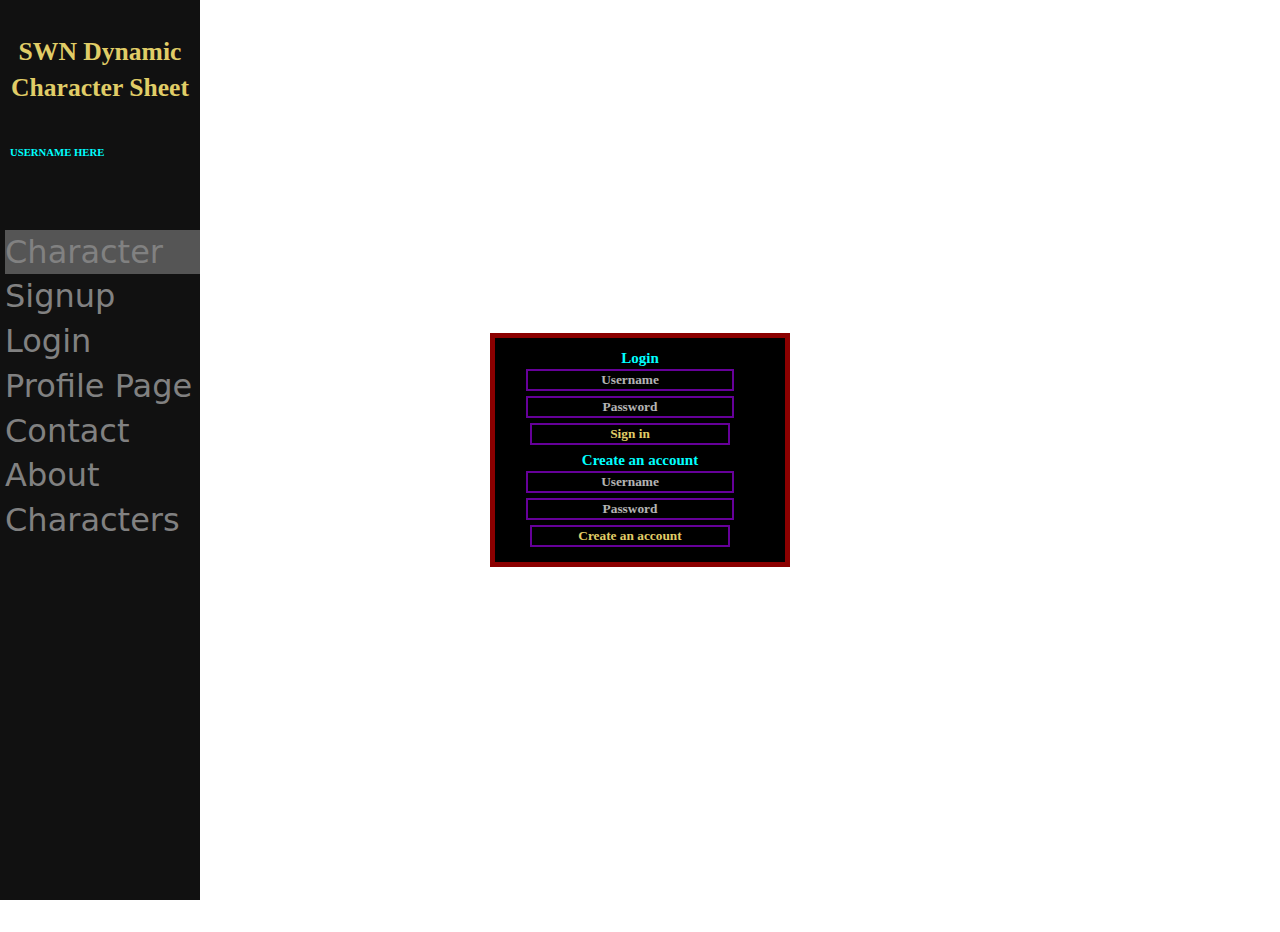
==== commit f2ee5d0e: "True AI background skill HOTFIX v2.0.1" ====
--- a/index.html
+++ b/index.html
@@ -64,7 +64,7 @@
                
             <!--Tab Header-->
             <div class="tab" name="tabUI">
-                <h2 class="pageTitle">SWN Dynamic Character Sheet [v1.2.0]</h2>
+                <h2 class="pageTitle">SWN Dynamic Character Sheet [v2.0.1]</h2>
                 
                 <div class="tabButtons">
                 <button type="button" name="defaultOpen" class="tablinks" onclick="openTab(event, 'bioTab')">Profile</button><!----><button type="button" class="tablinks" onclick="openTab(event, 'abilityTab')">Abilities</button><!----><button type="button" class="tablinks" onclick="openTab(event, 'inventoryTab')">Inventory</button><!----><button type="button" class="tablinks" onclick="openTab(event, 'notesTab')">Notes</button><!----><button type="button" class="tablinks" onclick="openTab(event, 'mapTab')">Map</button><!----><button type="button" name="helpTabOpen" class="tablinks" onclick="openTab(event, 'helpTab')">Help</button><!----><button type="button" name="rulesTabOpen" class="tablinks" onclick="openTab(event, 'rulesTab')">Cheatsheet</button></a>
@@ -81,7 +81,7 @@
             <input type="button" class="menuButton button" onclick="menuOpen()" value="☰">
             <div id="myMenuBar" class="sideMenuPanel">
                 <a href="javascript:void(0)" class="closebtn" name="menuCloseBtn" onclick="menuClose()">x</a>
-                <h4 class="pageTitle">SWN Dynamic Character Sheet [v2.0.0]</h6>
+                <h4 class="pageTitle">SWN Dynamic Character Sheet</h6>
                 <li><h6 name="userID" class="lightBlue userDisplay">USERNAME HERE</h6></li>
                 <br>
                 <br>
@@ -264,6 +264,10 @@
                                         </tr>
                                         <tr class="isAI">
                                             <td colspan="6">AI Skill:<select id="initSkill17" value="" data-previous="empty" onchange=" updateSkillBonus(this.id);"></select>
+                                            </td>
+                                        </tr>
+                                        <tr>
+                                            <td colspan="6" class="psiFocusSkill1">Psi Focus Skill:<select id="initSkill18" data-previous="empty" onchange=" updateSkillBonus(this.id);"></select>
                                             </td>
                                         </tr>
                                     </tr>
@@ -1676,6 +1680,7 @@
 
             <!--Foci Skill points counter-->
             <input id="fociSPBonus" type="hidden" value="0"/>
+            <input id="psiFociSPBonus" type="hidden" value="0"/>
         </main>
         
     </form>
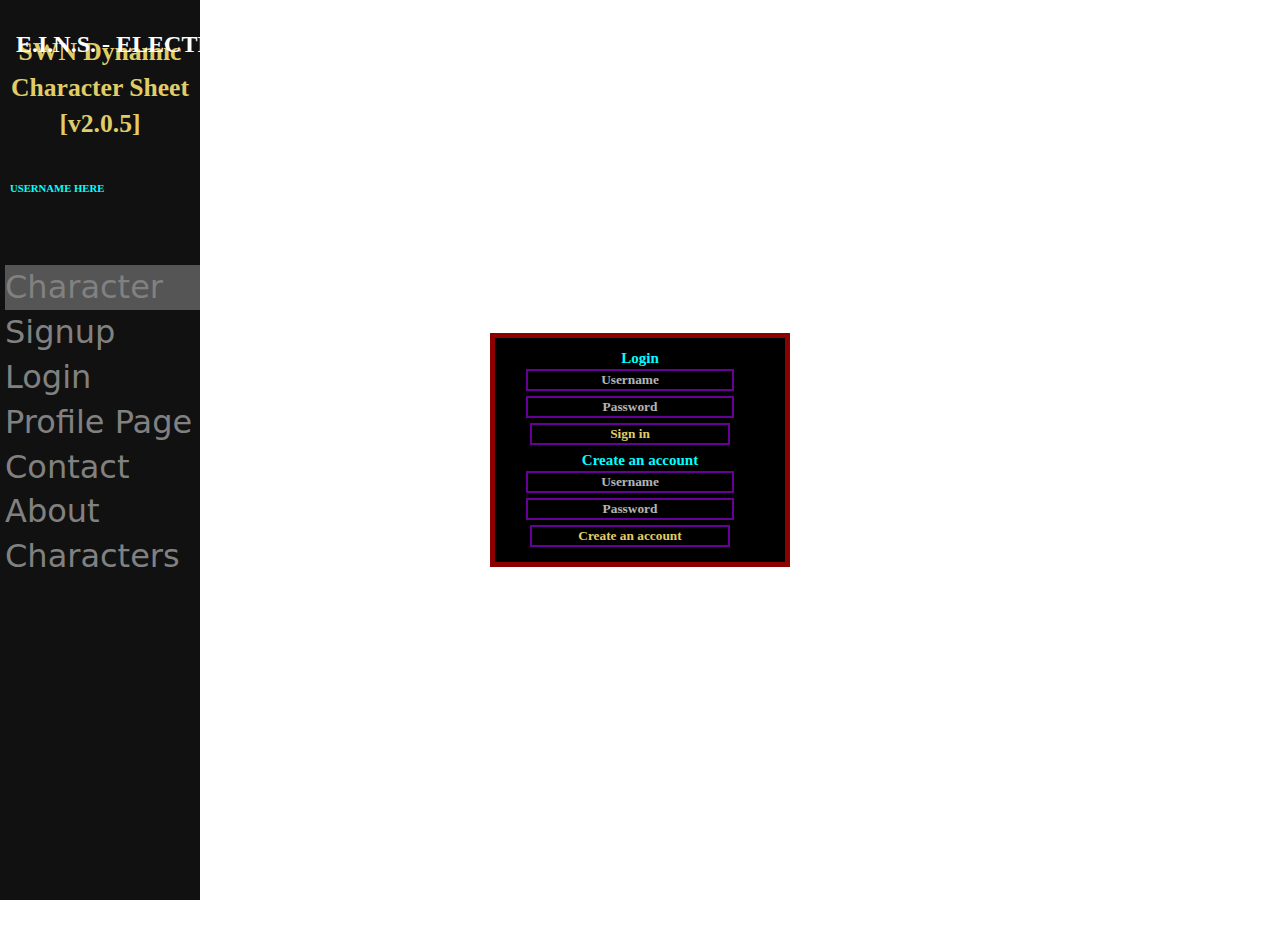
==== commit f4858d0b: "Hotfix 2.0.5" ====
--- a/index.html
+++ b/index.html
@@ -15,6 +15,7 @@
     <meta name="viewport" content="width=device-width, initial-scale=1.0">
     <link href="https://getbootstrap.com/docs/4.3/dist/css/bootstrap.min.css" rel="stylesheet">
     <script type="text/javascript" src="https://sdk.userbase.com/2/userbase.js"></script>
+    <script src="https://cdnjs.cloudflare.com/ajax/libs/PapaParse/5.3.1/papaparse.min.js"></script> <!--Linking to PapaParse-->
     <link href="./fontawesome/css/all.css" rel="stylesheet">
 </head>
 
@@ -64,7 +65,7 @@
                
             <!--Tab Header-->
             <div class="tab" name="tabUI">
-                <h2 class="pageTitle">SWN Dynamic Character Sheet [v2.0.1]</h2>
+                <h2 class="pageTitle">SWN Dynamic Character Sheet</h2>
                 
                 <div class="tabButtons">
                 <button type="button" name="defaultOpen" class="tablinks" onclick="openTab(event, 'bioTab')">Profile</button><!----><button type="button" class="tablinks" onclick="openTab(event, 'abilityTab')">Abilities</button><!----><button type="button" class="tablinks" onclick="openTab(event, 'inventoryTab')">Inventory</button><!----><button type="button" class="tablinks" onclick="openTab(event, 'notesTab')">Notes</button><!----><button type="button" class="tablinks" onclick="openTab(event, 'mapTab')">Map</button><!----><button type="button" name="helpTabOpen" class="tablinks" onclick="openTab(event, 'helpTab')">Help</button><!----><button type="button" name="rulesTabOpen" class="tablinks" onclick="openTab(event, 'rulesTab')">Cheatsheet</button></a>
@@ -81,11 +82,11 @@
             <input type="button" class="menuButton button" onclick="menuOpen()" value="☰">
             <div id="myMenuBar" class="sideMenuPanel">
                 <a href="javascript:void(0)" class="closebtn" name="menuCloseBtn" onclick="menuClose()">x</a>
-                <h4 class="pageTitle">SWN Dynamic Character Sheet</h6>
+                <h4 class="pageTitle">SWN Dynamic Character Sheet [v2.0.5]</h6>
                 <li><h6 name="userID" class="lightBlue userDisplay">USERNAME HERE</h6></li>
                 <br>
                 <br>
-                <a class="active" href="#charactersheet" onclick="openPage(event, 'charactersheet'); checkCharName();">Character</a>
+                <a class="active" href="#charactersheet" onclick="openPage(event, 'charactersheet');">Character</a>
                 <a href="#news">Signup</a>
                 <a href="#news">Login</a>
                 <a href="#news">Profile Page</a>
@@ -103,7 +104,7 @@
                     <div class="alertMessage">
                         <pre class="message"></pre>
                     </div>
-                    <div class="inputField"><input type="string" name="warningInput" value=""></input><input type="string" value="Submit" name="warningSubmit" onclick="submitWarningName();" class="button" readonly></div>
+                    <div class="inputField"><input type="string" name="warningInput" value=""></input><input type="string" value="Submit" name="warningSubmit" onclick="" class="button" readonly></div>
                 </div>
                 
                 <!--Default Profile Tab-->
@@ -113,11 +114,12 @@
                         <div class="col-xs-12">
                             
                             <div class="slidecontainer">
-                                <h4><a href="#hpHelp"><i class="fa fa-question-circle helpLink" onclick="navigateToHelpText('hpHelpText');" title="Click to navigate to Help section."></i></a> HP: <b id="currentHP"></b><b>/</b><input type="number" value="10" min="0" class="slideTrack" onchange="update(this.value,'hpRange','currentHP');" id="playerHP" /></h4><input type="range" min="0" max="10" value="10" class="slider hpSlide" id="hpRange" title="Edit maximum HP value"/>
+                                <h4><a href="#hpHelp"><i class="fa fa-question-circle helpLink" onclick="navigateToHelpText('hpHelpText');" title="Click to navigate to Help section."></i></a> HP: <b id="currentHP"></b><b>/</b><input type="number" value="10" min="0" class="slideTrack" onchange="update(this.value,'hpRange','currentHP');" id="playerHP" name="MaxHP" title="Edit maximum HP value" /></h4><input type="range" min="0" max="10" value="10" class="slider hpSlide" name="HP" id="hpRange" />
                                 
                                 <div id="deathSaveBox"><b>Bleed-Out Counter:</b><input type="checkbox" id="deathBox1" class="checkbox-round" onchange="enableNextElement(this.id,deathBox2.id);" /><input type="checkbox" id="deathBox2" class="checkbox-round" onchange="enableNextElement(this.id,deathBox3.id);" /><input type="checkbox" id="deathBox3" class="checkbox-round" onchange="enableNextElement(this.id,deathBox4.id);" /><input type="checkbox" id="deathBox4" class="checkbox-round" onchange="enableNextElement(this.id,deathBox5.id);" /><input type="checkbox" id="deathBox5" class="checkbox-round" onchange="enableNextElement(this.id,deathBox6.id);" /><input type="checkbox" id="deathBox6" class="checkbox-round" onchange="checkDeath(this);" /></div>
-                                
-                                <h4><a href="#strainHelp"><i class="fa fa-question-circle helpLink" onclick="navigateToHelpText('strainHelpText');" title="Click to navigate to Help section."></i></a> System Strain: <b id="currentStrain"></b><b>/</b><input type="number" value="10" min="0" class="slideTrack" onchange="update(this.value,'strainRange','currentStrain');" id="strainMax" readonly></h4><input type="range" min="0" max="10" value="0" class="slider strainSlide" id="strainRange">
+                                <h4><a href="#temphpHelp"><i class="fa fa-question-circle helpLink" onclick="navigateToHelpText('tempHpHelpText');" title="Click to navigate to Help section."></i></a> TEMPORARY HP: <b id="currentTempHP"></b><b>/</b><input type="number" value="0" min="0" class="slideTrack" onchange="update(this.value,'tempHpRange','currentTempHP');" id="playerTempHP" name="MaxTempHP" title="Edit maximum Temp HP value" /></h4><input type="range" min="0" max="0" value="0" class="slider hpSlide" name="TempHP" id="tempHpRange" />
+                                
+                                <h4><a href="#strainHelp"><i class="fa fa-question-circle helpLink" onclick="navigateToHelpText('strainHelpText');" title="Click to navigate to Help section."></i></a> System Strain: <b id="currentStrain"></b><b>/</b><input type="number" value="10" min="0" class="slideTrack" onchange="update(this.value,'strainRange','currentStrain');" id="strainMax" name="MaxStrain" readonly></h4><input type="range" min="0" max="10" value="0" class="slider strainSlide" id="strainRange" name="Strain">
                                 
                             </div>
                         </div>
@@ -132,23 +134,23 @@
                             <div class="bounding-box" url="">
                                 
                             </div>
-                            <input type="string" placeholder="[Insert Image URL Here]" id="charPic" onchange="charImage(value)">
+                            <input type="string" placeholder="[Insert Image URL Here]" id="charPic" name="ImageURL" onchange="charImage(value)">
                             <br>
                             <!--Character Image Box-->
                             <!--Nameplate and Origin-->
                             <table class="bioTable">
                                 <tr>
                                     <th>Name:</th>
-                                    <td><input type="string" id="playerName" name="PlayerName" onchange="updateHeaderName(this.value); " readonly></td>
+                                    <td><input type="string" id="playerName" name="PlayerName" oninput="updateHeaderName(this.value); " readonly></td>
                                 </tr>
                                 <tr>
                                     <th>Species:</th>
-                                    <td><input type="string" id="playerSpecies"></td>
+                                    <td><input type="string" id="playerSpecies" name="Species"></td>
                                 </tr>
                                 <tr>
                                     <!--Player Background-->
                                     <th><i class="fa fa-info-circle interactInfo" title="Get Background Info" data-name="" data-desc="" id="backDesc"></i> Background:</th>
-                                    <td><select id="playerBackground" onchange="BackInfo(backDesc.id,id);" data-bonus=""></select></td>
+                                    <td><select id="playerBackground" name="Background" onchange="BackInfo(backDesc.id,id);" data-bonus=""></select></td>
                                     
                                 </tr>
                                 
@@ -157,23 +159,38 @@
                                 <!--Player Class-->
                                 <tr>
                                     <th><i class="fa fa-info-circle interactInfo" title="Get Class Info" data-name="" data-desc="" id="classDesc"></i> Class:</th>
-                                    <td><select id="playerClass" onchange="classInfo(classDesc.id,id);"></select></td>
+                                    <td><select id="playerClass" name="Class" onchange="classInfo(classDesc.id,id);"></select></td>
                                 </tr>
                                 
                                 <!--Class Info Panel-->
                                 
                                 <tr>
                                     <th>Homeworld:</th>
-                                    <td><input type="string" id="playerHomeworld"></td>
+                                    <td><input type="string" id="playerHomeworld" name="Homeworld"></td>
                                 </tr>
                                 <tr>
                                     <th>Employer:</th>
-                                    <td><input type="string" id="playerEmployer"></td>
+                                    <td><input type="string" id="playerEmployer" name="Employer"></td>
                                 </tr>
                             </table>
                             
                             <br>
                             
+                            <div>
+                                <h2>Player</h2>         
+                      <input name="playerName" id="playerSelect" onchange="loadPlayer()" list="players"/>
+                    <datalist id="players"></datalist>
+            
+                  <h2>Character</h2>
+                      <input name="characterName" id="characterSelect" list="characters"/>
+                    <datalist id="characters"></datalist>
+                            </div>
+
+                            <div class="text-center">
+                                <div class="btn btn-success" id="saveBtn" onclick="saveData()">Save Data</div>
+                                <div class="btn btn-info" id="loadBtn" onclick="loadCharacter()">Load Data</div>
+                                </div>
+
                         </div>
                         
                         
@@ -192,46 +209,46 @@
                                     <tr class="infoPanel">
                                         <th colspan="6">Choose Starting Skill Selection Method:</th>
                                         <tr>
-                                            <td colspan="6" class="isRandom"><input type="checkbox" onchange="isGrowth(id,'.randomGrowth')" id="isGrowthCheck" title="WARNING: Make sure all revealed 'Background Skill:' and 'Growth Bonus' input fields are empty BEFORE disabling this option!"> Select for Random Table Rolls or Quick Skills (3 Skills)</td>
+                                            <td colspan="6" class="isRandom"><input type="checkbox" onchange="isGrowth(id,'.randomGrowth')" id="isGrowthCheck" name="IsGrowth" title="WARNING: Make sure all revealed 'Background Skill:' and 'Growth Bonus' input fields are empty BEFORE disabling this option!"> Select for Random Table Rolls or Quick Skills (3 Skills)</td>
                                             
                                         </tr>
                                         <!--Starting Skills-->
                                         <tr id="initSkills">
-                                            <td colspan="6">Learn/Growth Skill:<select id="initSkill1" data-previous="empty" onchange="updateSkillBonus(this.id)"></select>
+                                            <td colspan="6">Learn/Growth Skill:<select id="initSkill1" name="LearnSkill1" data-previous="empty" onchange="updateSkillBonus(this.id)"></select>
                                                 
                                             </td>
                                         </tr>
                                         <tr>
-                                            <td colspan="6">Learn/Growth Skill:<select id="initSkill2" data-previous="empty" onchange="updateSkillBonus(this.id)"></select>
+                                            <td colspan="6">Learn/Growth Skill:<select id="initSkill2" name="LearnSkill2" data-previous="empty" onchange="updateSkillBonus(this.id)"></select>
                                                 
                                             </td>
                                         </tr>
                                         <tr>
-                                            <td class="randomGrowth isAISkill" colspan="6">Learn/Growth Skill:<select id="initSkill3" data-previous="empty" onchange="updateSkillBonus(this.id)"></select>
+                                            <td class="randomGrowth isAISkill" colspan="6">Learn/Growth Skill:<select id="initSkill3" name="GrowthSkill" data-previous="empty" onchange="updateSkillBonus(this.id)"></select>
                                             </td>
                                         </tr>
                                         <tr>
-                                            <td colspan="6" hidden>Background Skill:<select id="initSkill4" value="" data-previous="empty" onchange=" updateSkillBonus(this.id);"></select>
+                                            <td colspan="6" hidden>Background Skill:<select id="initSkill4" name="BackgroundSkill1" value="" data-previous="empty" onchange=" updateSkillBonus(this.id);"></select>
                                             </td>
                                         </tr>
                                         <tr>
-                                            <td colspan="6" class="classSkill1">Psi Skill:<select id="initSkill5" data-previous="empty" onchange=" updateSkillBonus(this.id);"></select>
+                                            <td colspan="6" class="classSkill1">Psi Skill:<select id="initSkill5" name="PsiSkill1" data-previous="empty" onchange=" updateSkillBonus(this.id);"></select>
                                             </td>
                                         </tr>
                                         <tr>
-                                            <td colspan="6" class="classSkill2">Psi Skill:<select id="initSkill6" data-previous="empty" onchange=" updateSkillBonus(this.id);"></select>
+                                            <td colspan="6" class="classSkill2">Psi Skill:<select id="initSkill6" name="PsiSkill2" data-previous="empty" onchange=" updateSkillBonus(this.id);"></select>
                                             </td>
                                         </tr>
                                         <tr>
-                                            <td colspan="6" class="backgroundSkill">Background Skill:<select id="initSkill7" value="" data-previous="empty" onchange=" updateSkillBonus(this.id);"></select>
+                                            <td colspan="6" class="backgroundSkill">Background Skill:<select id="initSkill7" name="BackgroundSkill2" value="" data-previous="empty" onchange=" updateSkillBonus(this.id);"></select>
                                             </td>
                                         </tr>
                                         <tr>
-                                            <td colspan="6" hidden>AI Skill:<select id="initSkill8" value="" data-previous="empty" onchange=" updateSkillBonus(this.id);"></select>
+                                            <td colspan="6" hidden>AI Skill:<select id="initSkill8" name="AISkill1" value="" data-previous="empty" onchange=" updateSkillBonus(this.id);"></select>
                                             </td>
                                         </tr>
                                         <tr>
-                                            <td colspan="6" hidden>AI Skill:<select id="initSkill9" value="" data-previous="empty" onchange=" updateSkillBonus(this.id);"></select>
+                                            <td colspan="6" hidden>AI Skill:<select id="initSkill9" name="AISkill2" value="" data-previous="empty" onchange=" updateSkillBonus(this.id);"></select>
                                             </td>
                                         </tr>
                                         <tr>
@@ -259,15 +276,15 @@
                                             </td>
                                         </tr>
                                         <tr>
-                                            <td colspan="6">Interest Skill:<select id="initSkill16" value="" data-previous="empty" onchange=" updateSkillBonus(this.id);"></select>
+                                            <td colspan="6">Interest Skill:<select id="initSkill16" name="InterestSkill" value="" data-previous="empty" onchange=" updateSkillBonus(this.id);"></select>
                                             </td>
                                         </tr>
                                         <tr class="isAI">
-                                            <td colspan="6">AI Skill:<select id="initSkill17" value="" data-previous="empty" onchange=" updateSkillBonus(this.id);"></select>
+                                            <td colspan="6">AI Skill:<select id="initSkill17" name="AISkill" value="" data-previous="empty" onchange=" updateSkillBonus(this.id);"></select>
                                             </td>
                                         </tr>
                                         <tr>
-                                            <td colspan="6" class="psiFocusSkill1">Psi Focus Skill:<select id="initSkill18" data-previous="empty" onchange=" updateSkillBonus(this.id);"></select>
+                                            <td colspan="6" class="psiFocusSkill1">Psi Focus Skill:<select id="initSkill18" name="PsiFociSkill" data-previous="empty" onchange=" updateSkillBonus(this.id);"></select>
                                             </td>
                                         </tr>
                                     </tr>
@@ -578,7 +595,7 @@
                                         <input type="number" value="10" min="10" max="15" id="strScore" onchange="updateModifiers('str'); updateMaxCarry()" data-bonus="0" class="growthBonus" data-growth="0" readonly>
                                         <input value="+" type="button" class="button" readonly onclick="increment(strScore.id);">
                                     </td>
-                                    <td><input type="number" value="0" name="strMod" class="noWrite" readonly></td>
+                                    <td><input type="number" value="0" name="strMod" id="strMod" class="noWrite" readonly></td>
                                 </tr>
                                 <tr>
                                     
@@ -588,7 +605,7 @@
                                         <input type="number" value="10" min="10" max="15" id="dexScore" onchange="updateModifiers('dex')" data-bonus="0" class="growthBonus" data-growth="0" readonly>
                                         <input value="+" type="button" class="button" readonly onclick="increment(dexScore.id);">
                                     </td>
-                                    <td><input type="number" value="0" name="dexMod" class="noWrite" readonly></td>
+                                    <td><input type="number" value="0" name="dexMod" id="dexMod" class="noWrite" readonly></td>
                                 </tr>
                                 <tr>
                                     <td>Constitution:</td>
@@ -597,7 +614,7 @@
                                         <input type="number" value="10" min="10" max="15" id="conScore" onchange="updateModifiers('con'); updateStrainMax(this.value)" data-bonus="0" class="growthBonus" data-growth="0" readonly>
                                         <input value="+" type="button" class="button" readonly onclick="increment(conScore.id);">
                                     </td>
-                                    <td><input type="number" value="0" name="conMod" class="noWrite" readonly></td>
+                                    <td><input type="number" value="0" name="conMod" id="conMod" class="noWrite" readonly></td>
                                 </tr>
                                 <tr>
                                     <td>Intelligence:</td>
@@ -606,7 +623,7 @@
                                         <input type="number" value="10" min="10" max="15" id="intScore" onchange="updateModifiers('int')" data-bonus="0" class="growthBonus" data-growth="0" readonly>
                                         <input value="+" type="button" class="button" readonly onclick="increment(intScore.id);">
                                     </td>
-                                    <td><input type="number" value="0" name="intMod" class="noWrite" readonly></td>
+                                    <td><input type="number" value="0" name="intMod" id="intMod" class="noWrite" readonly></td>
                                 </tr>
                                 <tr>
                                     <td>Wisdom:</td>
@@ -615,7 +632,7 @@
                                         <input type="number" value="10" min="10" max="15" id="wisScore" onchange="updateModifiers('wis')" data-bonus="0" class="growthBonus" data-growth="0" readonly>
                                         <input value="+" type="button" class="button" readonly onclick="increment(wisScore.id);">
                                     </td>
-                                    <td><input type="number" value="0" name="wisMod" class="noWrite" readonly></td>
+                                    <td><input type="number" value="0" name="wisMod" id="wisMod" class="noWrite" readonly></td>
                                 </tr>
                                 <tr>
                                     <td>Charisma:</td>
@@ -624,7 +641,7 @@
                                         <input type="number" value="10" min="10" max="15" id="chaScore" onchange="updateModifiers('cha')" data-bonus="0" class="growthBonus" data-growth="0" readonly>
                                         <input value="+" type="button" class="button" readonly onclick="increment(chaScore.id);">
                                     </td>
-                                    <td><input type="number" value="0" name="chaMod" class="noWrite" readonly></td>
+                                    <td><input type="number" value="0" name="chaMod" id="chaMod" class="noWrite" readonly></td>
                                 </tr>
                             </table>
                             <br>
@@ -654,7 +671,7 @@
                                 <th>XP:</th>
                                 <td class="no-wrap">
                                     <input value="-" readonly type="button" class="button" onclick="decrement(playerXP.id);">
-                                    <input type="number" id="playerXP" min="0" value="0" onchange="updateLevel();" readonly>
+                                    <input type="number" name="XP" id="playerXP" min="0" value="0" onchange="updateLevel();" readonly>
                                     <input value="+" readonly type="button" class="button" onclick="increment(playerXP.id);">
                                 </td>
                             </table>
@@ -693,46 +710,46 @@
                                     <th>Level</th>
                                     <th>Spent Effort</th>
                                 </tr>
-                                <tr name="biopsiCoreTechnique">
+                                <tr name="biopsiCoreTechnique" id="biopsiCoreTechnique">
                                     <td>BIOPSIONICS:</td>
                                     <td colspan="2"><i class="fa fa-info-circle interactInfo" title="Get Skill Info" data-name="Psychic Succor" data-desc="" name="biopsiCoreDesc"></i><input type="string" class="psiCore" id="biopsiCoreTechniqueName" value="Psychic Succor" readonly></td>
                                     <td> <input type="number" value="0" ; id="biopsiCoreLevel" class="noWrite" readonly> </td>
-                                    <td><input value="-" readonly type="button" class="button" onclick="decrement(biopsiCoreEffort.id)"><input type="number" min="0" max="99" value="0" ; name="biopsiCoreEffort"  onchange="updateEffortPool();" readonly><input value="+" readonly type="button" class="button" onclick="increment(biopsiCoreEffort.id)"></td>
-                                </tr>
-                                
-                                <tr name="metapsiCoreTechnique">
+                                    <td><input value="-" readonly type="button" class="button" onclick="decrement(biopsiCoreEffort.id)"><input type="number" min="0" max="99" value="0" ; name="biopsiCoreEffort" id="biopsiCoreEffort"  onchange="updateEffortPool();" readonly><input value="+" readonly type="button" class="button" onclick="increment(biopsiCoreEffort.id)"></td>
+                                </tr>
+                                
+                                <tr name="metapsiCoreTechnique" id="metapsiCoreTechnique">
                                     <td>METAPSIONICS:</td>
                                     <td colspan="2"><i class="fa fa-info-circle interactInfo" title="Get Skill Info" data-name="Psychic Refinement" data-desc="" name="metapsiCoreDesc"></i><input type="string" id="metapsiCoreTechniqueName" value="Psychic Refinement" readonly></td>
                                     <td><input type="number" value="0" ; name="metapsiCoreLevel" class="noWrite" readonly></td>
-                                    <td><input value="-" readonly type="button" class="button" onclick="decrement(metapsiCoreEffort.id)"><input type="number" min="0" max="99" value="0" ; name="metapsiCoreEffort"  onchange="updateEffortPool();" readonly><input value="+" readonly type="button" class="button" onclick="increment(metapsiCoreEffort.id)"></td>
-                                </tr>
-                                
-                                <tr name="precogCoreTechnique">
+                                    <td><input value="-" readonly type="button" class="button" onclick="decrement(metapsiCoreEffort.id)"><input type="number" min="0" max="99" value="0" ; name="metapsiCoreEffort" id="metapsiCoreEffort"  onchange="updateEffortPool();" readonly><input value="+" readonly type="button" class="button" onclick="increment(metapsiCoreEffort.id)"></td>
+                                </tr>
+                                
+                                <tr name="precogCoreTechnique" id="precogCoreTechnique">
                                     <td>PRECOGNITION:</td>
                                     <td colspan="2"><i class="fa fa-info-circle interactInfo" title="Get Skill Info" data-name="Oracle" data-desc="" name="precogCoreDesc"></i><input type="string" id="precogCoreTechniqueName" value="Oracle" readonly></td>
                                     <td><input type="number" value="0" ; name="precogCoreLevel" class="noWrite" readonly></td>
-                                    <td><input value="-" readonly type="button" class="button" onclick="decrement(precogCoreEffort.id)"><input type="number" min="0" max="99" value="0" name="precogCoreEffort"  onchange="updateEffortPool();" readonly><input value="+" readonly type="button" class="button" onclick="increment(precogCoreEffort.id)"></td>
-                                </tr>
-                                
-                                <tr name="telekinesisCoreTechnique">
+                                    <td><input value="-" readonly type="button" class="button" onclick="decrement(precogCoreEffort.id)"><input type="number" min="0" max="99" value="0" name="precogCoreEffort" id="precogCoreEffort"  onchange="updateEffortPool();" readonly><input value="+" readonly type="button" class="button" onclick="increment(precogCoreEffort.id)"></td>
+                                </tr>
+                                
+                                <tr name="telekinesisCoreTechnique" id="telekinesisCoreTechnique">
                                     <td>TELEKINESIS:</td>
                                     <td colspan="2"><i class="fa fa-info-circle interactInfo" title="Get Skill Info" data-name="Telekinetic Manipulation" data-desc="" name="telekinesisCoreDesc"></i><input type="string" id="telekinesisCoreTechniqueName" value="Telekinetic Manipulation" readonly></td>
                                     <td><input type="number" value="0" ; name="telekinesisCoreLevel" class="noWrite" readonly></td>
-                                    <td><input value="-" readonly type="button" class="button" onclick="decrement(telekinesisCoreEffort.id)"><input type="number" min="0" max="99" value="0" ; name="telekinesisCoreEffort"  onchange="updateEffortPool();" readonly><input value="+" readonly type="button" class="button" onclick="increment(telekinesisCoreEffort.id)"></td>
-                                </tr>
-                                
-                                <tr name="telepathCoreTechnique">
+                                    <td><input value="-" readonly type="button" class="button" onclick="decrement(telekinesisCoreEffort.id)"><input type="number" min="0" max="99" value="0" ; id="telekinesisCoreEffort" name="telekinesisCoreEffort"  onchange="updateEffortPool();" readonly><input value="+" readonly type="button" class="button" onclick="increment(telekinesisCoreEffort.id)"></td>
+                                </tr>
+                                
+                                <tr name="telepathCoreTechnique" id="telepathCoreTechnique">
                                     <td>TELEPATHY:</td>
                                     <td colspan="2"><i class="fa fa-info-circle interactInfo" title="Get Skill Info" data-name="Telepathic Contact" data-desc="" name="telepathCoreDesc"></i><input type="string" id="telepathCoreTechniqueName" value="Telepathic Contact" readonly></td>
                                     <td><input type="number" value="0" ; name="telepathCoreLevel" class="noWrite" readonly></td>
-                                    <td><input value="-" readonly type="button" class="button" onclick="decrement(telepathCoreEffort.id)"><input type="number" min="0" max="99" value="0" ; name="telepathCoreEffort"  onchange="updateEffortPool();" readonly><input value="+" readonly type="button" class="button" onclick="increment(telepathCoreEffort.id)"></td>
-                                </tr>
-                                
-                                <tr name="teleportCoreTechnique">
+                                    <td><input value="-" readonly type="button" class="button" onclick="decrement(telepathCoreEffort.id)"><input type="number" min="0" max="99" value="0" ; name="telepathCoreEffort" id="telepathCoreEffort"  onchange="updateEffortPool();" readonly><input value="+" readonly type="button" class="button" onclick="increment(telepathCoreEffort.id)"></td>
+                                </tr>
+                                
+                                <tr name="teleportCoreTechnique" id="teleportCoreTechnique">
                                     <td>TELPORTATION:</td>
                                     <td colspan="2"><i class="fa fa-info-circle interactInfo" title="Get Skill Info" data-name="Personal Apportation" data-desc="" name="teleportCoreDesc"></i><input type="string" id="teleportCoreTechniqueName" value="Personal Apportation" readonly></td>
                                     <td><input type="number" value="0" ; name="teleportCoreLevel" class="noWrite" readonly></td>
-                                    <td><input value="-" readonly type="button" class="button" onclick="decrement(teleportCoreEffort.id)"><input type="number" min="0" max="99" value="0" ; name="teleportCoreEffort"  onchange="updateEffortPool();" readonly><input value="+" readonly type="button" class="button" onclick="increment(teleportCoreEffort.id)"></td>
+                                    <td><input value="-" readonly type="button" class="button" onclick="decrement(teleportCoreEffort.id)"><input type="number" min="0" max="99" value="0" ; name="teleportCoreEffort" id="teleportCoreEffort"  onchange="updateEffortPool();" readonly><input value="+" readonly type="button" class="button" onclick="increment(teleportCoreEffort.id)"></td>
                                 </tr>
                                 
                             </table>
@@ -745,7 +762,7 @@
                                     </tr>
                                     <tr>
                                         <th>Psi Technique</th>
-                                        <th>Effort Cost</th>
+                                        <th>Effort Committed</th>
                                         <th>Action Type</th>
                                         <th></th>
                                     </tr>
@@ -764,7 +781,7 @@
                             </table>
                             
                             
-
+                            <!--AI Routine Table-->
                             <h2 class="isAI">AI Routines <a href="#routineHelp"><i class="fa fa-question-circle helpLink" onclick="navigateToHelpText('routineHelpText');" title="Click to navigate to Help section."></i></a></h2>
                             <table id="routineCoreTable" class="isAI">
                                 <tr>
@@ -1621,66 +1638,66 @@
             <input id="trainedEffort" type="number" value="0" hidden>
 
             <!--Skill Table Base Score Counters-->
-            <input id="adminBaseScore"type="hidden" onchange="updateSkill('admin');" min="-1" max="4" value="-1"/>
-            <input id="connectBaseScore"type="hidden" onchange="updateSkill('connect');" min="-1" max="4" value="-1"/>
-            <input id="exertBaseScore"type="hidden" onchange="updateSkill('exert');" min="-1" max="4" value="-1"/>
-            <input id="fixBaseScore"type="hidden" onchange="updateSkill('fix');" min="-1" max="4" value="-1"/>
-            <input id="healBaseScore"type="hidden" onchange="updateSkill('heal');" min="-1" max="4" value="-1"/>
-            <input id="knowBaseScore"type="hidden" onchange="updateSkill('know');" min="-1" max="4" value="-1"/>
-            <input id="leadBaseScore"type="hidden" onchange="updateSkill('lead');" min="-1" max="4" value="-1"/>
-            <input id="noticeBaseScore"type="hidden" onchange="updateSkill('notice');" min="-1" max="4" value="-1"/>
-            <input id="performBaseScore"type="hidden" onchange="updateSkill('perform');" min="-1" max="4" value="-1"/>
-            <input id="pilotBaseScore"type="hidden" onchange="updateSkill('pilot');" min="-1" max="4" value="-1"/>
-            <input id="programBaseScore"type="hidden" onchange="updateSkill('program');" min="-1" max="4" value="-1"/>
-            <input id="punchBaseScore"type="hidden" onchange="updateSkill('punch');" min="-1" max="4" value="-1"/>
-            <input id="shootBaseScore"type="hidden" onchange="updateSkill('shoot');" min="-1" max="4" value="-1"/>
-            <input id="sneakBaseScore"type="hidden" onchange="updateSkill('sneak');" min="-1" max="4" value="-1"/>
-            <input id="stabBaseScore"type="hidden" onchange="updateSkill('stab');" min="-1" max="4" value="-1"/>
-            <input id="surviveBaseScore"type="hidden" onchange="updateSkill('survive');" min="-1" max="4" value="-1"/>
-            <input id="talkBaseScore"type="hidden" onchange="updateSkill('talk');" min="-1" max="4" value="-1"/>
-            <input id="tradeBaseScore"type="hidden" onchange="updateSkill('trade');" min="-1" max="4" value="-1"/>
-            <input id="workBaseScore"type="hidden" onchange="updateSkill('work');" min="-1" max="4" value="-1"/>
-            <input id="biopsiBaseScore"type="hidden" onchange="updateSkill('biopsi');" min="-1" max="4" value="-1"/>
-            <input id="metapsiBaseScore"type="hidden" onchange="updateSkill('metapsi');" min="-1" max="4" value="-1"/>
-            <input id="precogBaseScore"type="hidden" onchange="updateSkill('precog');" min="-1" max="4" value="-1"/>
-            <input id="telekinesisBaseScore"type="hidden" onchange="updateSkill('telekinesis');" min="-1" max="4" value="-1"/>
-            <input id="telepathBaseScore"type="hidden" onchange="updateSkill('telepath');" min="-1" max="4" value="-1"/>
-            <input id="teleportBaseScore"type="hidden" onchange="updateSkill('teleport');" min="-1" max="4" value="-1"/>
-            <input id="custom1BaseScore"type="hidden" onchange="updateSkill('custom1');" min="-1" max="4" value="-1"/>
-            <input id="custom2BaseScore"type="hidden" onchange="updateSkill('custom2');" min="-1" max="4" value="-1"/>
+            <input id="adminBaseScore" name="AdminBase" type="hidden" onchange="updateSkill('admin');" min="-1" max="4" value="-1"/>
+            <input id="connectBaseScore" name="ConnectBase" type="hidden" onchange="updateSkill('connect');" min="-1" max="4" value="-1"/>
+            <input id="exertBaseScore" name="ExertBase" type="hidden" onchange="updateSkill('exert');" min="-1" max="4" value="-1"/>
+            <input id="fixBaseScore" name="FixBase" type="hidden" onchange="updateSkill('fix');" min="-1" max="4" value="-1"/>
+            <input id="healBaseScore" name="HealBase" type="hidden" onchange="updateSkill('heal');" min="-1" max="4" value="-1"/>
+            <input id="knowBaseScore" name="KnowBase" type="hidden" onchange="updateSkill('know');" min="-1" max="4" value="-1"/>
+            <input id="leadBaseScore" name="LeadBase" type="hidden" onchange="updateSkill('lead');" min="-1" max="4" value="-1"/>
+            <input id="noticeBaseScore" name="NoticeBase" type="hidden" onchange="updateSkill('notice');" min="-1" max="4" value="-1"/>
+            <input id="performBaseScore" name="PerformBase" type="hidden" onchange="updateSkill('perform');" min="-1" max="4" value="-1"/>
+            <input id="pilotBaseScore" name="PilotBase" type="hidden" onchange="updateSkill('pilot');" min="-1" max="4" value="-1"/>
+            <input id="programBaseScore" name="ProgramBase" type="hidden" onchange="updateSkill('program');" min="-1" max="4" value="-1"/>
+            <input id="punchBaseScore" name="PunchBase" type="hidden" onchange="updateSkill('punch');" min="-1" max="4" value="-1"/>
+            <input id="shootBaseScore" name="ShootBase" type="hidden" onchange="updateSkill('shoot');" min="-1" max="4" value="-1"/>
+            <input id="sneakBaseScore" name="SneakBase" type="hidden" onchange="updateSkill('sneak');" min="-1" max="4" value="-1"/>
+            <input id="stabBaseScore" name="StabBase" type="hidden" onchange="updateSkill('stab');" min="-1" max="4" value="-1"/>
+            <input id="surviveBaseScore" name="SurviveBase" type="hidden" onchange="updateSkill('survive');" min="-1" max="4" value="-1"/>
+            <input id="talkBaseScore" name="TalkBase" type="hidden" onchange="updateSkill('talk');" min="-1" max="4" value="-1"/>
+            <input id="tradeBaseScore" name="TradeBase" type="hidden" onchange="updateSkill('trade');" min="-1" max="4" value="-1"/>
+            <input id="workBaseScore" name="WorkBase" type="hidden" onchange="updateSkill('work');" min="-1" max="4" value="-1"/>
+            <input id="biopsiBaseScore" name="BioPsiBase" type="hidden" onchange="updateSkill('biopsi');" min="-1" max="4" value="-1"/>
+            <input id="metapsiBaseScore" name="MetaPsiBase" type="hidden" onchange="updateSkill('metapsi');" min="-1" max="4" value="-1"/>
+            <input id="precogBaseScore" name="PrecogBase" type="hidden" onchange="updateSkill('precog');" min="-1" max="4" value="-1"/>
+            <input id="telekinesisBaseScore" name="TelekinesisBase" type="hidden" onchange="updateSkill('telekinesis');" min="-1" max="4" value="-1"/>
+            <input id="telepathBaseScore" name="TelepathBase" type="hidden" onchange="updateSkill('telepath');" min="-1" max="4" value="-1"/>
+            <input id="teleportBaseScore" name="TeleportBase" type="hidden" onchange="updateSkill('teleport');" min="-1" max="4" value="-1"/>
+            <input id="custom1BaseScore" name="Custom1Base" type="hidden" onchange="updateSkill('custom1');" min="-1" max="4" value="-1"/>
+            <input id="custom2BaseScore" name="Custom2Base" type="hidden" onchange="updateSkill('custom2');" min="-1" max="4" value="-1"/>
 
             <!--Skill Table Bonus Score Counters-->
-            <input id="adminBonusScore"type="hidden" value="0"/>
-            <input id="connectBonusScore"type="hidden" value="0"/>
-            <input id="exertBonusScore"type="hidden" value="0"/>
-            <input id="fixBonusScore"type="hidden" value="0"/>
-            <input id="healBonusScore"type="hidden" value="0"/>
-            <input id="knowBonusScore"type="hidden" value="0"/>
-            <input id="leadBonusScore"type="hidden" value="0"/>
-            <input id="noticeBonusScore"type="hidden" value="0"/>
-            <input id="performBonusScore"type="hidden" value="0"/>
-            <input id="pilotBonusScore"type="hidden" value="0"/>
-            <input id="programBonusScore"type="hidden" value="0"/>
-            <input id="punchBonusScore"type="hidden" value="0"/>
-            <input id="shootBonusScore"type="hidden" value="0"/>
-            <input id="sneakBonusScore"type="hidden" value="0"/>
-            <input id="stabBonusScore"type="hidden" value="0"/>
-            <input id="surviveBonusScore"type="hidden" value="0"/>
-            <input id="talkBonusScore"type="hidden" value="0"/>
-            <input id="tradeBonusScore"type="hidden" value="0"/>
-            <input id="workBonusScore"type="hidden" value="0"/>
-            <input id="biopsiBonusScore"type="hidden" value="0"/>
-            <input id="metapsiBonusScore"type="hidden" value="0"/>
-            <input id="precogBonusScore"type="hidden" value="0"/>
-            <input id="telekinesisBonusScore"type="hidden" value="0"/>
-            <input id="telepathBonusScore"type="hidden" value="0"/>
-            <input id="teleportBonusScore"type="hidden" value="0"/>
-            <input id="custom1BonusScore"type="hidden" value="0"/>
-            <input id="custom2BonusScore"type="hidden" value="0"/>
+            <input id="adminBonusScore" name="AdminBonusSkill" type="hidden" value="0"/>
+            <input id="connectBonusScore" name="ConnectBonusSkill" type="hidden" value="0"/>
+            <input id="exertBonusScore" name="ExertBonusSkill" type="hidden" value="0"/>
+            <input id="fixBonusScore" name="FixBonusSkill" type="hidden" value="0"/>
+            <input id="healBonusScore" name="HealBonusSkill" type="hidden" value="0"/>
+            <input id="knowBonusScore" name="KnowBonusSkill" type="hidden" value="0"/>
+            <input id="leadBonusScore" name="LeadBonusSkill" type="hidden" value="0"/>
+            <input id="noticeBonusScore" name="NoticeBonusSkill" type="hidden" value="0"/>
+            <input id="performBonusScore" name="PerformBonusSkill" type="hidden" value="0"/>
+            <input id="pilotBonusScore" name="PilotBonusSkill" type="hidden" value="0"/>
+            <input id="programBonusScore" name="ProgramBonusSkill" type="hidden" value="0"/>
+            <input id="punchBonusScore" name="PunchBonusSkill" type="hidden" value="0"/>
+            <input id="shootBonusScore" name="ShootBonusSkill" type="hidden" value="0"/>
+            <input id="sneakBonusScore" name="SneakBonusSkill" type="hidden" value="0"/>
+            <input id="stabBonusScore" name="StabBonusSkill" type="hidden" value="0"/>
+            <input id="surviveBonusScore" name="SurviveBonusSkill" type="hidden" value="0"/>
+            <input id="talkBonusScore" name="TalkBonusSkill" type="hidden" value="0"/>
+            <input id="tradeBonusScore" name="TradeBonusSkill" type="hidden" value="0"/>
+            <input id="workBonusScore" name="WorkBonusSkill" type="hidden" value="0"/>
+            <input id="biopsiBonusScore" name="BioPsiBonusSkill" type="hidden" value="0"/>
+            <input id="metapsiBonusScore" name="MetaPsiBonusSkill" type="hidden" value="0"/>
+            <input id="precogBonusScore" name="PrecogBonusSkill" type="hidden" value="0"/>
+            <input id="telekinesisBonusScore" name="TelekinesisBonusSkill" type="hidden" value="0"/>
+            <input id="telepathBonusScore" name="TelepathBonusSkill" type="hidden" value="0"/>
+            <input id="teleportBonusScore" name="TeleportBonusSkill" type="hidden" value="0"/>
+            <input id="custom1BonusScore" name="Custom1BonusSkill" type="hidden" value="0"/>
+            <input id="custom2BonusScore" name="Custom2BonusSkill" type="hidden" value="0"/>
 
             <!--Foci Skill points counter-->
-            <input id="fociSPBonus" type="hidden" value="0"/>
-            <input id="psiFociSPBonus" type="hidden" value="0"/>
+            <input id="fociSPBonus" name="FociSPBonus" type="hidden" value="0"/>
+            <input id="psiFociSPBonus" name="PsiFociSPBonus" type="hidden" value="0"/>
         </main>
         
     </form>
--- a/css/style.css
+++ b/css/style.css
@@ -953,6 +953,7 @@
     }
 input[type="range"] {
   -webkit-appearance: none;
+  appearance: none;
   margin: 10px 0;
   width: 100%;
     border-radius: 10px;
